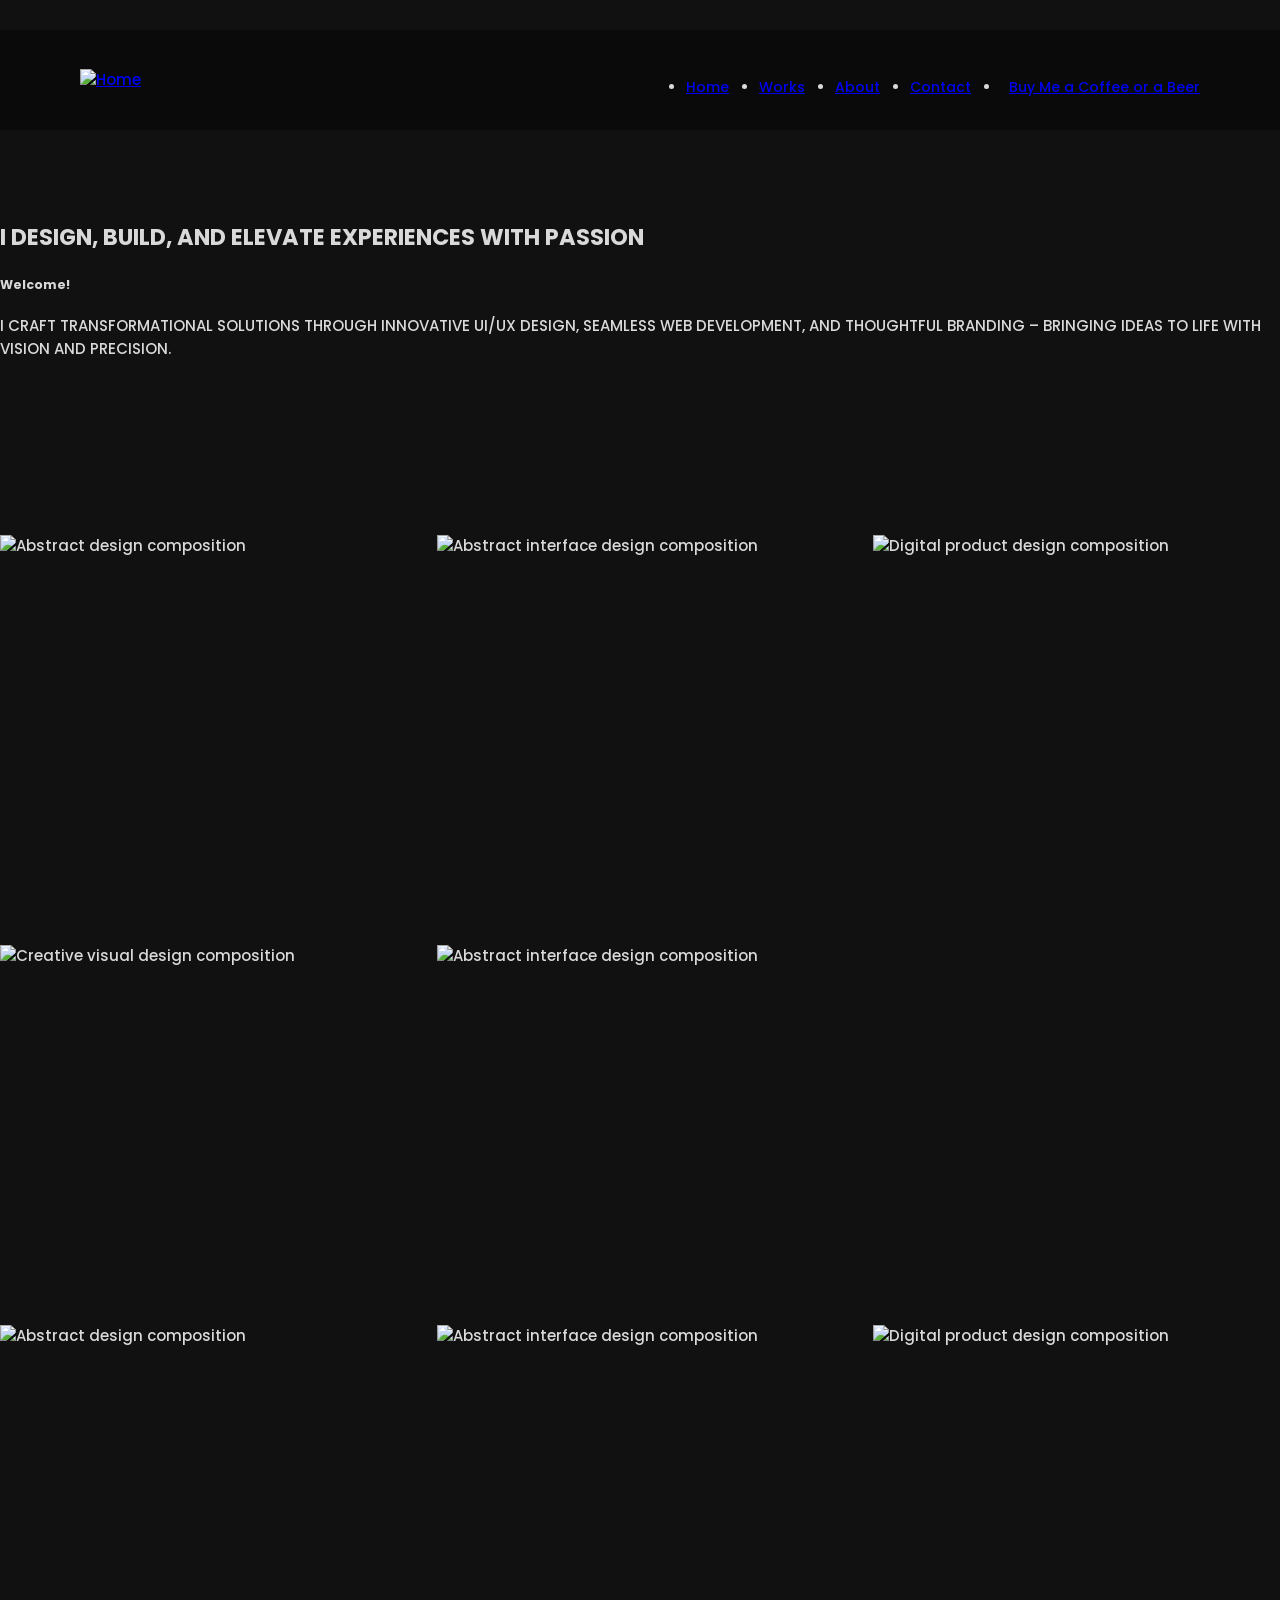
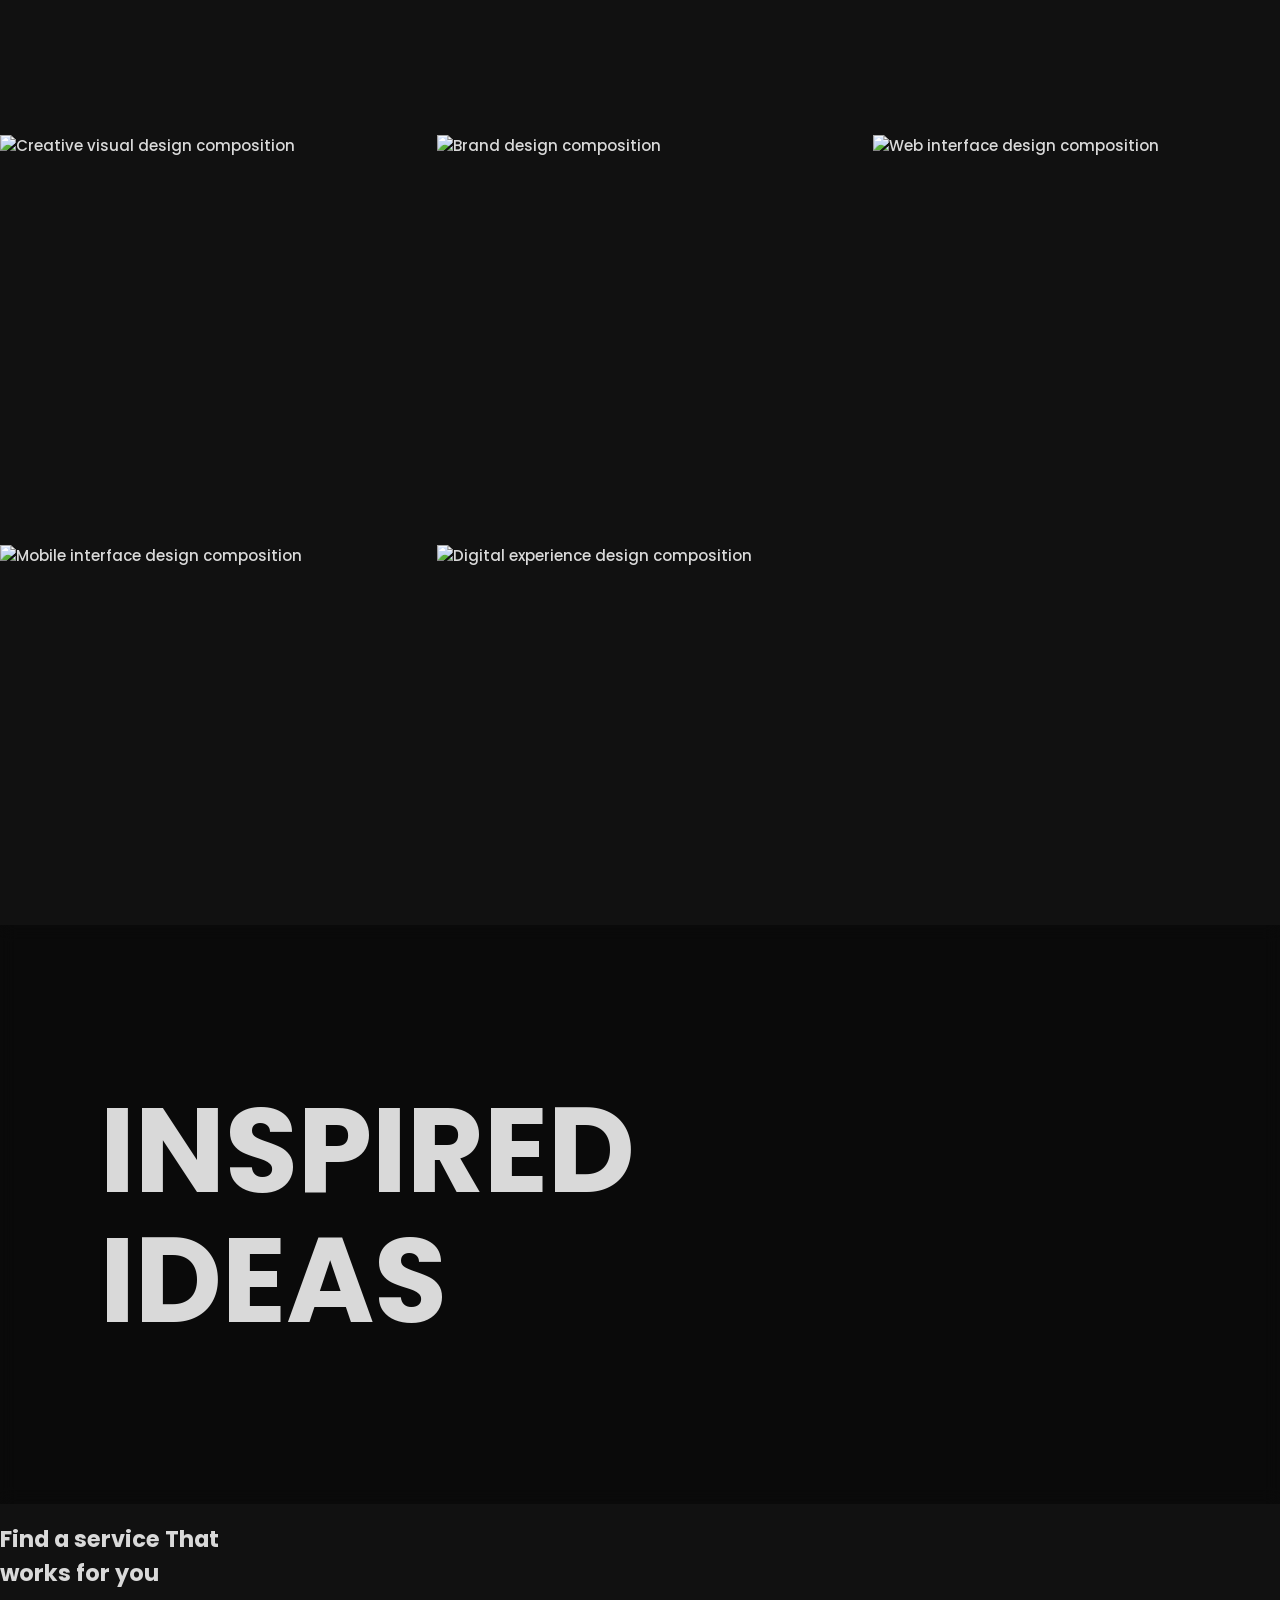
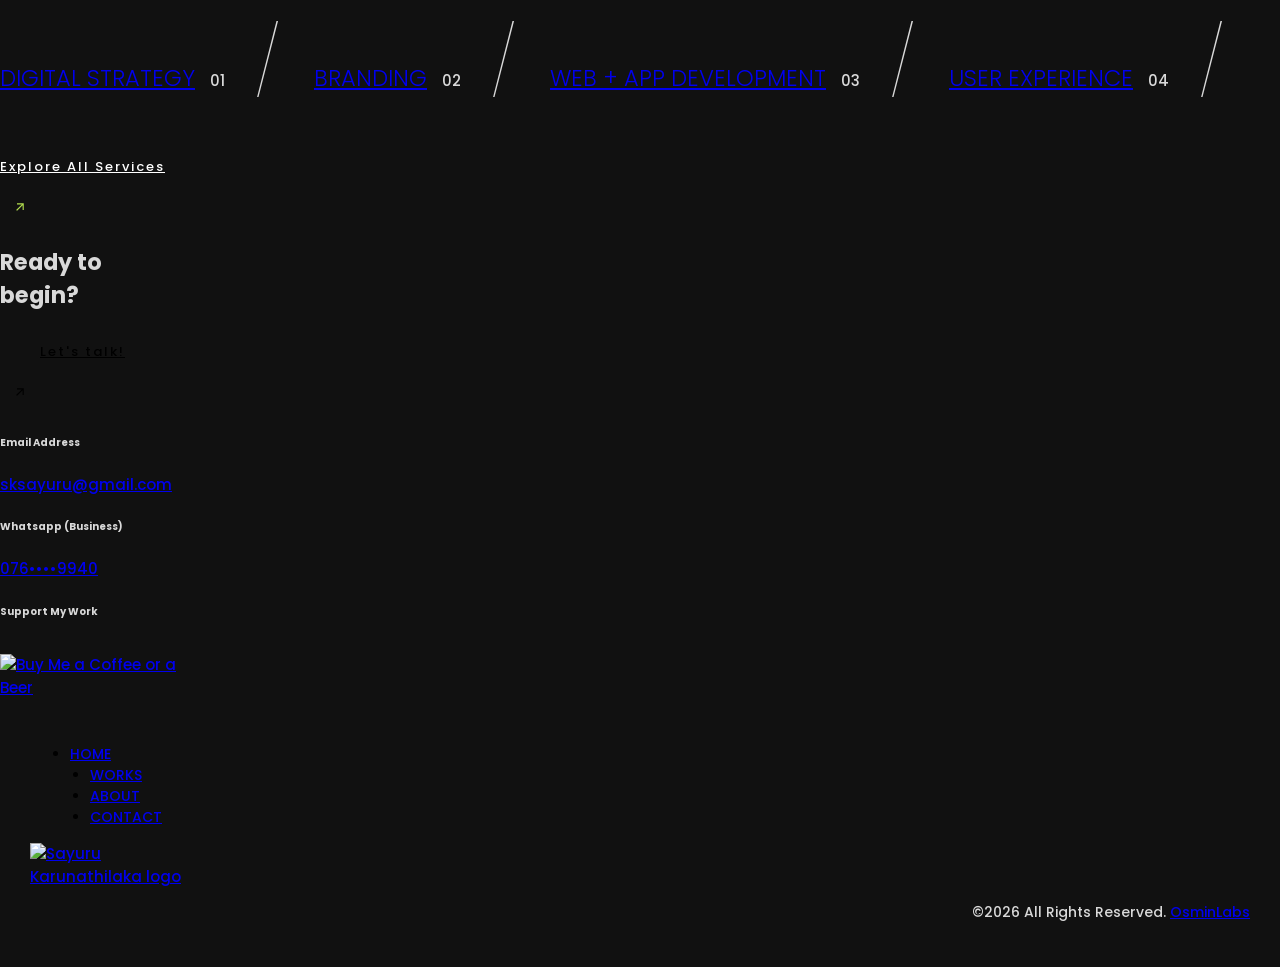
==== about.html @ e73ae8c9 "Update portfolio support and profile content" ====
<!doctype html>
<html class="no-js" lang="en">

<head>
    <meta charset="utf-8">
    <meta name="description" content="Learn about Sayuru Karunathilaka, a UI/UX designer and digital product creator.">
    <meta name="viewport" content="width=device-width, initial-scale=1">
    <link rel="icon" href="assets/img/favicon.ico" type="image/x-icon">
    <link href="https://fonts.googleapis.com/css2?family=Poppins:wght@100;200;400;500&amp;display=swap"
        rel="stylesheet">
    <link href="https://fonts.googleapis.com/css2?family=Antonio:wght@100..700&display=swap" rel="stylesheet">
    <link href="https://fonts.googleapis.com/css2?family=Satisfy&display=swap" rel="stylesheet">
    <link rel="icon" href="assets/img/logo-32x32.png" sizes="32x32" />
    <link rel="icon" href="assets/img/logo-192x192.png" sizes="192x192" />

    <title>About Me</title>

    <link href="assets/css/plugins.css" rel="stylesheet" />
    <link rel="stylesheet" href="assets/css/style.css">
</head>

<body class="v-dark dsn-ajax">

<main id="main_root" class="main-root">

<!-- ========== Menu ========== -->
<header id="site_menu_header" class="site-header d-none">
    <div class="main-logo">
        <a href="index.html" data-dsn-text="HOME" class="custom-logo-link main-brand effect-ajax" rel="home"
            aria-current="page">
            <img src="assets/img/logo-light.png" class="custom-logo logo-light" alt="Home" />
            <img src="assets/img/logo.png" class="custom-logo logo-dark" alt="Home" />
        </a>
    </div>
    <nav class="main-navigation ">
        <div class="menu-cover-title header-container dsn-container">MENU</div>
        <ul id="dsn-primary-list" class="primary-nav h2">
            <li class="nav-item has-sub-menu">
                <a title="Home" href="index.html">
                    <span class="overflow ">Home</span>
                </a>
            </li>

            <li class="nav-item has-sub-menu">
                <a title="Home" href="work.html">
                    <span class="overflow ">Works</span>
                </a>
            </li>

            <li class="nav-item ">
                <a title="About" href="about.html">
                    <span class="overflow">About</span>
                </a>
            </li>

            <li class="nav-item ">
                <a title="Contact" href="contact.html">
                    <span class="overflow">Contact</span>
                </a>
            </li>

            <li class="nav-item">
                    <a title="Buy Me a Coffee or a Beer" href="support.html">
                    <i class="fas fa-beer header-beer-icon" aria-hidden="true"></i> <span class="overflow">Buy Me a Coffee or a Beer</span>
                </a>
            </li>
        </ul>
    </nav>
    <div id="navbar_toggle" class="navbar-toggle">
        <div class="toggle-icon">
            <div class="toggle-line"></div>
            <div class="toggle-line"></div>
            <div class="toggle-line"></div>
        </div>
        <div class="toggle-text">
            <div class="text-menu">Menu</div>
            <div class="text-open">Open</div>
            <div class="text-close">Close</div>
        </div>
    </div>
    <div class="bg-load background-main"></div>

    <svg width="100%" height="100%" viewBox="0 0 100 100" preserveAspectRatio="none"
        class="bg-load dsn-svg-transition">
        <path vector-effect="non-scaling-stroke" d="M 0 100 V 100 Q 50 100 100 100 V 100 z" />
    </svg>

</header>
<!-- ========== End Menu ========== -->

        <div id="dsn-scrollbar">

            <!-- ========== Header ========== -->
            <header id="dsn_header" class="p-relative header-normal section-padding dsn-header-animation">
                <div class="bg-pattarn p-absolute left-0 bottom-0 opacity-5 ">
                    <div class="p-relative"
                        data-dsn-animation='{"to":{"y":"20%","rotate":10},"responsive":["tablet","desktop"]}'>
                        <img src="assets/img/bg-pattern-02.svg" alt="">

                    </div>
                </div>
                <div class="p-relative container dsn-hero-parallax-title">
                    <div class="p-relative EXFOLIO-box d-flex flex-column justify-content-center background-inner">
                        <div class="box-content d-grid grid-1-half z-index-1">

                            <h2 class="title text-upper text-right">I DESIGN, BUILD, AND ELEVATE EXPERIENCES WITH PASSION</h2>
                            <div class="">
                                <h5 class="sub-heading">Welcome!</h5>
                                <p class="description-box max-w350 mt-15">I CRAFT TRANSFORMATIONAL SOLUTIONS 
                                    THROUGH INNOVATIVE UI/UX DESIGN, SEAMLESS WEB DEVELOPMENT, AND THOUGHTFUL 
                                    BRANDING – BRINGING IDEAS TO LIFE WITH VISION AND PRECISION.</p>
                            </div>
                        </div>
                    </div>
                </div>

            </header>
            <!-- ========== End Header ========== -->

            <div id="page_wrapper" class="wrapper">
                <!-- ========== Award Scroll Right ========== -->
                <div class="img-under-header p-relative">
                    <div class="dsn-marque p-relative h-100 over-hidden">
                        <div class="dsn-grid-layout  dsn-grid section-image section-move-image use-horizontal-scroll-image"
                            data-dsn-option='{"speed":1,"start":"100%","end":"0%","pin":false}'>
                            <div class="grid-item">
                                <div class="image-item h-100">
                                    <img class="cover-bg-img has-border-radius" src="assets/img/img-arc1.jpg" alt="Abstract design composition">
                                </div>
                            </div>

                            <div class="grid-item">
                                <div class="image-item h-100">
                                    <img class="cover-bg-img has-border-radius" src="assets/img/img-arc2.jpg" alt="Abstract interface design composition">
                                </div>
                            </div>

                            <div class="grid-item">
                                <div class="image-item h-100">
                                    <img class="cover-bg-img has-border-radius" src="assets/img/img-arc3.jpg" alt="Digital product design composition">
                                </div>
                            </div>

                            <div class="grid-item">
                                <div class="image-item h-100">
                                    <img class="cover-bg-img has-border-radius" src="assets/img/img-arc4.jpg" alt="Creative visual design composition">
                                </div>
                            </div>

                            <div class="grid-item">
                                <div class="image-item h-100">
                                    <img class="cover-bg-img has-border-radius" src="assets/img/img-arc2.jpg" alt="Abstract interface design composition">
                                </div>
                            </div>

                        </div>
                    </div>

                    <div class="dsn-marque p-relative h-100 over-hidden mt-20">
                        <div class="dsn-grid-layout  dsn-grid section-image section-move-image use-horizontal-scroll-image move-left"
                            data-dsn-option='{"speed":1,"start":"100%","end":"0%","pin":false}'>
                            <div class="grid-item">
                                <div class="image-item h-100">
                                    <img class="cover-bg-img has-border-radius" src="assets/img/img-arc1.jpg" alt="Abstract design composition">
                                </div>
                            </div>

                            <div class="grid-item">
                                <div class="image-item h-100">
                                    <img class="cover-bg-img has-border-radius" src="assets/img/img-arc2.jpg" alt="Abstract interface design composition">
                                </div>
                            </div>

                            <div class="grid-item">
                                <div class="image-item h-100">
                                    <img class="cover-bg-img has-border-radius" src="assets/img/img-arc3.jpg" alt="Digital product design composition">
                                </div>
                            </div>

                            <div class="grid-item">
                                <div class="image-item h-100">
                                    <img class="cover-bg-img has-border-radius" src="assets/img/img-arc4.jpg" alt="Creative visual design composition">
                                </div>
                            </div>

                            <div class="grid-item">
                                <div class="image-item h-100">
                                    <img class="cover-bg-img has-border-radius" src="assets/img/img-arc5.jpg" alt="Brand design composition">
                                </div>
                            </div>

                            <div class="grid-item">
                                <div class="image-item h-100">
                                    <img class="cover-bg-img has-border-radius" src="assets/img/img-arc6.jpg" alt="Web interface design composition">
                                </div>
                            </div>

                            <div class="grid-item">
                                <div class="image-item h-100">
                                    <img class="cover-bg-img has-border-radius" src="assets/img/img-arc7.jpg" alt="Mobile interface design composition">
                                </div>
                            </div>

                            <div class="grid-item">
                                <div class="image-item h-100">
                                    <img class="cover-bg-img has-border-radius" src="assets/img/img-arc8.jpg" alt="Digital experience design composition">
                                </div>
                            </div>

                        </div>
                    </div>

                    <div
                        class=" over-hidden box-text has-border-radius v-middle d-flex align-items-center justify-content-center text-center dsn-fill">
                        <h2 class="title-lg"><span class="fw-200">INSPIRED</span> <br> IDEAS</h2>
                    </div>
                </div>
                <!-- ========== End Award Scroll Right========== -->


                <!-- ========== Service========== -->
                <section class="services-lest-hover not-filter dsn-filter p-relative section-margin">
                    <div class="container">
                        <div class="section-title mb-70 d-flex flex-column">
                            <!-- <span class="sub-heading mb-10 dsn-fill">What we’re good at</span> -->

                            <h2 class="title dsn-fill">Find a
                                service That<br>
                                works for you</h2>
                        </div>
                    </div>
                    <div class="container">
                        <div class="dsn-cards">
                            <div class="dsn-posts dsn-style-hover-list dsn-layout-fade-up" data-dsn-fx="2">
                                <div class="item d-flex p-relative box-hover-image dsn-style-hover dsn-up"
                                    data-img="assets/img/services/1.jpg">
                                    <h2 class="title"><a href="#" class="effect-ajax">Digital Strategy</a></h2>
                                    <span class="number">01</span>
                                </div>

                                <div class="item d-flex p-relative box-hover-image dsn-style-hover dsn-up"
                                    data-img="assets/img/services/2.jpg">
                                    <h2 class="title"><a href="#" class="effect-ajax">Branding</a></h2>
                                    <span class="number">02</span>
                                </div>

                                <div class="item d-flex p-relative box-hover-image dsn-style-hover dsn-up"
                                    data-img="assets/img/services/3.jpg">
                                    <h2 class="title"><a href="#" class="effect-ajax">Web + App Development</a></h2>
                                    <span class="number">03</span>
                                </div>

                                <div class="item d-flex p-relative box-hover-image dsn-style-hover dsn-up"
                                    data-img="assets/img/services/4.jpg">
                                    <h2 class="title"><a href="#" class="effect-ajax">User Experience</a></h2>
                                    <span class="number">04</span>
                                </div>

                                <!-- <div class="item d-flex p-relative box-hover-image dsn-style-hover dsn-up"
                                    data-img="assets/img/services/5.jpg">
                                    <h2 class="title"><a href="#" class="effect-ajax">Digital Marketing</a></h2>
                                    <span class="number">05</span>
                                </div> -->

                                <!-- <div class="item d-flex p-relative box-hover-image dsn-style-hover dsn-up"
                                    data-img="assets/img/services/6.jpg">
                                    <h2 class="title"><a href="#" class="effect-ajax">Media Production</a></h2>
                                    <span class="number">06</span>
                                </div> -->

                                <div class="dsn-up d-inline-flex">
                                    <div class="dsn-btn dsn-btn-shape  d-flex no-padding text-upper">

                                        <a class="button" href="#">
                                            <span class="title-btn p-relative  z-index-1"
                                                data-animate-text="Explore All Services">
                                                <span>Explore All Services</span>
                                            </span>
                                        </a>

                                        <span class="icon background-main theme-color">
                                            <svg xmlns="http://www.w3.org/2000/svg" viewBox="0 0 384 512">
                                                <path
                                                    d="M328 96h24v288h-48V177.9L81 401l-17 17-33.9-34 17-17 223-223H64V96h264z">
                                                </path>
                                            </svg>
                                        </span>

                                    </div>
                                </div>

                            </div>
                        </div>
                    </div>
                </section>
                <!-- ========== End Service========== -->


                <section class="next-page v-dark pt-section pb-50">
                    <div class="container">
                        <div class="tob-box d-flex justify-content-between align-items-end border-bottom pb-50 mb-50">
                            <h2 class="title text-upper">Ready to <br> begin? </h2>

                            <div class="dsn-btn dsn-btn-shape d-flex">

                                <a class="button background-main v-light effect-ajax" href="contact.html">
                                    <span class="title-btn p-relative  z-index-1 heading-color"
                                        data-animate-text="Let's talk!">
                                        <span>Let's talk!</span>
                                    </span>
                                </a>

                                <span class="icon background-main v-light">
                                    <svg xmlns="http://www.w3.org/2000/svg" viewBox="0 0 384 512">
                                        <path
                                            d="M328 96h24v288h-48V177.9L81 401l-17 17-33.9-34 17-17 223-223H64V96h264z">
                                        </path>
                                    </svg>
                                </span>

                            </div>
                        </div>
                    </div>

                    <div class="container over-hidden">
                        <div class="bottom-box ">
                            <div class="d-flex gap-10 justify-content-between flex-wrap">
                                <div class="info-item">
                                    <h6 class="mb-10">Email Address</h6>
                                    <a class="text-upper" href="mailto:sksayuru@gmail.com">sksayuru@gmail.com</a>
                                </div>

                                <div class="info-item">
                                    <h6 class="mb-10">Whatsapp (Business)</h6>
                                    <a class="text-upper" href="tel:0769989940">076••••9940</a>
                                </div>

                                <div class="info-item">
                                    <h6 class="mb-10">Support My Work</h6>
                                    <a class="footer-bmc-link" href="https://www.buymeacoffee.com/sksayuru" target="_blank" rel="noopener noreferrer">
                                        <img src="https://cdn.buymeacoffee.com/buttons/v2/default-yellow.png" alt="Buy Me a Coffee or a Beer">
                                    </a>
                                </div>
                            </div>

                        </div>
                    </div>

                    <div class="container">
                        <footer class="footer-personal v-light mt-50">
                            <div class="d-grid grid-md-3 align-items-center">
                                <div class="links">
                                    <ul class="d-flex">
                                        <li><a title="Home" href="index.html">HOME</a></li>
                                        <li><a title="Works" href="work.html">WORKS</a></li>
                                        <li><a title="About" href="about.html">ABOUT</a></li>
                                        <li><a title="Contact" href="contact.html">CONTACT</a></li>
                                    </ul>
                                </div>

                                <div class="dsn-logo main-logo d-flex align-items-center justify-content-center">
                                    <div class="main-logo">
                                        <a href="#" class="custom-logo-link main-brand effect-ajax">
                                            <img class="custom-logo logo-light" src="assets/img/logo-light.png" alt="Sayuru Karunathilaka logo">
                                            <img class="custom-logo logo-dark" src="assets/img/logo.png" alt="Sayuru Karunathilaka logo">
                                        </a>
                                    </div>
                                </div>

                                <div class="copyright">
                                    <p class="over-hidden">
                                        ©2026 All Rights Reserved.
                                        <a href="#0" class="link-hover" data-hover-text="DSN Grid" target="_blank">OsminLabs</a>
                                    </p>
                                </div>
                            </div>
                        </footer>
                    </div>
                </section>

            </div>

        </div>



    </main>

    <script src="assets/js/jquery-3.7.1.min.js"></script>
    <script src="assets/js/plugins.min.js"></script>
    <script src="assets/js/plugins/dsn-grid.min.js"></script>
    <script src="assets/js/custom.js"></script>
</body>

</html>
---- assets/css/style.css ----
/*-----------------------------------------------------------

  Template Name: MexDot - Ajax Portfolio Showcase HTML Template
  Template URI: https://template.dsngrid.com//mexdot
  Description: MexDot - Ajax Portfolio Showcase HTML Template
  Author: design_grid
  Author URI: https://themeforest.net/user/design_grid
  Version: 1.0.0

-------------------------------------------------------------*/
/*-----------------------------------------------------------

    1.  Variables
    2.  Mixins
      - Mixins Master
      - Utilities
    3.  Normalize
    4.  Helpers
    5. Typography
      - Copy
	  - Headings
	6. Core
    7. Navigation
      - Links
      - Menus
	  - Next & Previous
    8. Content
      - pages
      - Comments
      - Archives
      - Footer
    9.Forms
      - Button
      - Fields
    10.Blocks
    11.Media
      - captions
    12.Version Light

-------------------------------------------------------------*/
:root, :root .v-light, :root .v-light-head {
  --bg-color: #F3F3F3;
  --assistant-color: #E9E9E9;
  --theme-color: #b80a0a;
  --theme-color-font: #fff;
  --font-color: #5c5c5c;
  --heading-color: #000;
  --border-color: #dcdcdc;
  --smooth-color: #141414;
  --reverse-color: #141414;
  --reverse-heading-color: #fff;
  --bg-btn: #f6fafd;
  /**
     Elementor color
  */
  --divider-color: var(--border-color);
}
:root .background-theme, :root.background-theme, :root .calendar_wrap table tr td#today, :root .v-light .background-theme, :root .v-light.background-theme, :root .v-light .calendar_wrap table tr td#today, :root .v-light-head .background-theme, :root .v-light-head.background-theme, :root .v-light-head .calendar_wrap table tr td#today {
  --heading-color: #fff;
  --font-color: #fff;
  color: var(--font-color);
}

:root .v-dark, :root .v-dark-head {
  --bg-color: #111;
  --assistant-color: #171717;
  --theme-color: #b3de4f;
  --font-color: #d9d9d9;
  --heading-color: #fff;
  --border-color: #373737;
  --smooth-color: #f9f9f9;
  --reverse-color: #f9f9f9;
  --reverse-heading-color: #000;
  --bg-btn: #0a0909;
}

@media only screen and (max-width: 991px) {
  .v-dark-head-mobile {
    --bg-color: #111;
    --assistant-color: #171717;
    --theme-color: #b3de4f;
    --font-color: #d9d9d9;
    --heading-color: #fff;
    --border-color: #373737;
    --smooth-color: #f9f9f9;
    --reverse-color: #f9f9f9;
    --reverse-heading-color: #000;
    --bg-btn: #0a0909;
  }
}
:root {
  --body-font: "Poppins", sans-serif;
  --heading-font: "Antonio", sans-serif;
  --font-code: Menlo, monaco, Consolas, Lucida Console, monospace;
  --font-pre: "Satisfy", cursive;
  --font-size-base: 15px;
  --font-size-h1: 40px;
  --font-size-h2: 35px;
  --font-size-h3: 30px;
  --font-size-h4: 25px;
  --font-size-h5: 22px;
  --font-size-h6: 16px;
  --menu-size: 12px;
  --line-height-base: 1.5;
  --line-height-content: 1.8;
  --font-weight-heading: 600;
  --font-weight-body: 500;
  --smooth-width: 4px;
  --bg-overlay: #000;
  --overlay-blend-mode: unset;
}
@media only screen and (min-width: 1400px) {
  :root {
    --dsn-gap-container: 100px;
    --title-heading: 65px;
  }
  :root .container, :root .dsn-left-container, :root .dsn-right-container {
    --dsn-gap-container: 50px;
  }
}
@media only screen and (max-width: 1399px) {
  :root {
    --dsn-gap-container: 50px;
    --title-heading: 65px;
  }
}
@media only screen and (max-width: 1200px) {
  :root {
    --title-heading: 65px;
  }
}
@media only screen and (min-width: 992px) {
  :root {
    --margin-padding: 120px;
    --box-padding: 80px 40px;
  }
  :root .d-lg-none {
    display: none;
  }
}
@media only screen and (max-width: 991px) {
  :root {
    --margin-padding: 80px;
    --box-padding: 60px var(--dsn-gap-container);
    --title-heading: 45px;
  }
}
@media only screen and (min-width: 768px) and (max-width: 991px) {
  :root {
    --dsn-gap-container: 40px;
  }
}
@media only screen and (min-width: 576px) and (max-width: 767px) {
  :root {
    --dsn-gap-container: 25px;
    --title-heading: 47px;
  }
}
@media only screen and (max-width: 575px) {
  :root {
    --dsn-gap-container: 15px;
    --title-heading: 37px;
  }
}

/* -------------------------------------------------------
                   Core
-------------------------------------------------------- */
html {
  font-size: var(--font-size-base);
  scroll-behavior: initial;
}

body {
  background-color: var(--bg-color);
  color: var(--font-color);
  line-height: var(--line-height-base);
  font-family: var(--body-font);
  font-weight: var(--font-weight-body);
  margin: 0;
  text-rendering: optimizeLegibility;
  transition: 100ms;
  transition-property: background-color, color;
  width: 100%;
  min-height: 100%;
}

#dsn_cursor, #dsn_cursor_inner {
  position: fixed;
  top: 0;
  left: 0;
  border-radius: 50%;
  pointer-events: none;
  z-index: 99;
}
body:not(.dsn-cursor-effect) #dsn_cursor, body:not(.dsn-cursor-effect) #dsn_cursor_inner {
  display: none;
}
@media only screen and (max-width: 991px) {
  #dsn_cursor, #dsn_cursor_inner {
    display: none;
  }
}

#dsn_cursor {
  width: 30px;
  height: 30px;
  border: 2px solid var(--theme-color);
}
#dsn_cursor path {
  display: none;
  stroke-dasharray: 400;
  stroke-dashoffset: 400;
  stroke-width: 1;
}

#dsn_cursor_inner {
  width: 7px;
  height: 7px;
  background-color: var(--theme-color);
}

#dsn_preloader {
  position: fixed;
  width: 100vw;
  max-width: 100%;
  height: 100vh;
  z-index: 101;
  flex-direction: column;
  overflow: hidden;
  left: 0;
}
#dsn_preloader .bg-load {
  z-index: -1;
}
@media only screen and (min-width: 992px) {
  #dsn_preloader {
    --width-loading-circle: 25vw ;
  }
}
@media only screen and (max-width: 991px) {
  #dsn_preloader {
    --width-loading-circle: 50vw ;
  }
}
#dsn_preloader .logo-box:after, #dsn_preloader .logo-box:before {
  content: "";
  position: absolute;
  left: 0;
  height: 2px;
  bottom: -5px;
}
#dsn_preloader .logo-box:after {
  width: var(--wd-progress, 0);
  background-color: var(--heading-color);
}
#dsn_preloader .logo-box:before {
  width: 100%;
  background-color: var(--border-color);
}
#dsn_preloader .loading-count {
  color: var(--heading-color);
  position: absolute;
  bottom: 50px;
  left: 50%;
  transform: translateX(-50%);
  font-size: 18px;
  font-weight: 400;
  letter-spacing: 0;
}
#dsn_preloader .loading-text {
  position: absolute;
  color: var(--heading-color);
  right: var(--dsn-gap-container);
  bottom: 50px;
  letter-spacing: 2px;
}

.dsnload {
  bottom: 50px;
  left: var(--dsn-gap-container);
}
.dsnload .dsnload__img {
  display: block;
  transform-origin: bottom left;
  animation: moveIn 2s 0s cubic-bezier(0.36, 0, 0.06, 1) alternate infinite;
}
.dsnload .dsnload__img img {
  width: 96px;
}
.dsnload .dsnload__row:nth-child(1) {
  -webkit-clip-path: polygon(-10% 75%, 110% 75%, 110% 110%, -10% 110%);
          clip-path: polygon(-10% 75%, 110% 75%, 110% 110%, -10% 110%);
}
.dsnload .dsnload__row:nth-child(1) .dsnload__img {
  transform: translateY(-0.1em);
}
.dsnload .dsnload__row:nth-child(2) {
  -webkit-clip-path: polygon(-10% 50%, 110% 50%, 110% 75.3%, -10% 75.3%);
          clip-path: polygon(-10% 50%, 110% 50%, 110% 75.3%, -10% 75.3%);
}
.dsnload .dsnload__row:nth-child(2) .dsnload__img {
  transform: translateY(-0.3em) scaleY(1.1);
}
.dsnload .dsnload__row:nth-child(3) {
  -webkit-clip-path: polygon(-10% 25%, 110% 25%, 110% 50.3%, -10% 50.3%);
          clip-path: polygon(-10% 25%, 110% 25%, 110% 50.3%, -10% 50.3%);
}
.dsnload .dsnload__row:nth-child(3) .dsnload__img {
  transform: translateY(-0.5em) scaleY(1.2);
}
.dsnload .dsnload__row:nth-child(4) {
  -webkit-clip-path: polygon(-10% 0%, 110% 0%, 110% 25.3%, -10% 25.3%);
          clip-path: polygon(-10% 0%, 110% 0%, 110% 25.3%, -10% 25.3%);
}
.dsnload .dsnload__row:nth-child(4) .dsnload__img {
  transform: translateY(-0.7em) scaleY(1.3);
}
.dsnload .dsnload__row.dsnload__row--sibling {
  position: absolute;
  top: 0;
  left: 0;
  -webkit-user-select: none;
          user-select: none;
}

@keyframes moveIn {
  50%, 100% {
    transform: translateY(0em);
  }
  0% {
    opacity: 0;
    filter: blur(5px);
  }
  100% {
    opacity: 1;
    filter: blur(0px);
  }
}
@keyframes spin {
  0% {
    transform: rotate(0deg);
  }
  100% {
    transform: rotate(360deg);
  }
}
.day-night {
  position: fixed;
  z-index: 100;
  top: 50px;
  width: 30px;
  height: 30px;
  cursor: pointer;
  text-align: center;
}
@media only screen and (min-width: 1400px) {
  .day-night {
    left: 20px;
  }
}
@media only screen and (max-width: 1399px) {
  .day-night {
    left: 10px;
  }
}
.day-night svg {
  width: 30px;
  height: 30px;
}
.day-night .title-mode {
  writing-mode: vertical-rl;
  -webkit-text-orientation: mixed;
          text-orientation: mixed;
  margin-top: 10px;
  letter-spacing: 7px;
  background-color: var(--assistant-color);
  width: 40px;
  margin-left: -5px;
  padding-bottom: 10px;
  border-radius: 0 0 15px 15px;
  line-height: 38px;
}
.day-night .title-mode:before {
  content: "";
  position: absolute;
  left: -5px;
  top: -10px;
  height: 50px;
  width: 40px;
  background-color: inherit;
  z-index: -1;
  border-radius: 15px 15px 0 0;
}
@media only screen and (max-width: 991px) {
  .day-night {
    top: 30px;
    left: 200px;
    display: none;
  }
}
@media only screen and (max-width: 767px) {
  .day-night {
    top: 50px;
    left: 150px;
    display: none;
  }
}
.day-night .night,
.day-night .moon {
  position: absolute;
  top: 0;
  right: 0;
  bottom: 0;
  left: 0;
  width: 100%;
  height: 100%;
  pointer-events: none;
  transition: opacity 0.2s;
  border-radius: 100%;
  opacity: 0;
}
.day-night .night svg,
.day-night .moon svg {
  width: 100%;
  height: 100%;
}
.day-night .night {
  border: 1px solid rgba(255, 255, 255, 0.18);
  background-color: #fff;
  opacity: 1;
}
.day-night .night svg {
  fill: #000;
  width: 100%;
  height: 100%;
}
.day-night .moon {
  border: 1px solid rgba(255, 255, 255, 0.18);
  background-color: #000;
  opacity: 0;
}
.day-night .moon svg {
  transform: rotate(270deg);
  fill: #f0f0f0;
}
.v-light .day-night .night {
  opacity: 0;
}
.v-light .day-night .moon {
  opacity: 1;
}

#main_root:before, #main_root:after {
  clear: both;
  min-height: 1px;
  display: block;
}

#page_wrapper {
  position: relative;
  z-index: 1;
}

.elementor-widget-dsn_bg_mask.elementor-element.elementor-absolute, .elementor-widget-dsn_bg_mask.elementor-element.elementor-fixed {
  z-index: 0;
}

.bg-load {
  position: fixed;
  top: 0;
  left: 0;
  width: 100%;
  height: 100%;
  z-index: 99;
}
.bg-load svg {
  fill: var(--dsn-color-icon, var(--theme-color));
  pointer-events: none;
  width: 100%;
  height: 150px;
}
.bg-load svg.dsn-separator-bottom {
  transform: translateY(148px);
}
.bg-load svg.dsn-separator-top {
  transform: translateY(-148px) rotate(180deg);
}

.dsn-heading-title.p-10 {
  padding-top: 5px;
  padding-bottom: 5px;
  letter-spacing: 2px;
}

#line_head {
  position: fixed;
  z-index: -1;
  top: 0;
  left: 0;
  width: 100%;
  height: 100%;
  pointer-events: none;
  opacity: 0.2;
}
#line_head > .container {
  position: relative;
  height: 100%;
  left: 50%;
  transform: translateX(-50%);
  border-left: 1px solid var(--border-color);
  border-right: 1px solid var(--border-color);
}
#line_head > .container:before {
  content: "";
  display: block;
  position: relative;
  width: 1px;
  background-color: var(--border-color);
  height: 100%;
  margin: 0 auto;
}

.dsn-separator:not(.dsn-duration) {
  display: none;
}

.footer-animate.svg-animate .dsn-separator {
  top: 0;
  fill: var(--dsn-color-icon, var(--theme-color));
  position: absolute;
  display: block;
  pointer-events: none;
  width: 100%;
  height: 150px;
  z-index: 10;
  left: 0;
  background-color: transparent;
}
@media only screen and (max-width: 991px) {
  .footer-animate.svg-animate .dsn-separator {
    height: 100px;
  }
}
@media only screen and (max-width: 991px) {
  .footer-animate.svg-animate .dsn-separator {
    height: 80px;
  }
}
@media only screen and (max-width: 400px) {
  .footer-animate.svg-animate .dsn-separator {
    height: 50px;
  }
}

.dsn-separator-up {
  top: -1px;
}

.aspect-ratio-1 .box-image-link {
  overflow: hidden;
  position: relative;
  aspect-ratio: 1/1;
  border-radius: 50%;
}

.clip-path-circle .swiper-slide {
  -webkit-clip-path: circle(44% at 50% 50%);
          clip-path: circle(44% at 50% 50%);
}

.background-overlay {
  height: 100%;
  width: 100%;
  top: 0;
  left: 0;
  position: absolute;
  pointer-events: none;
}

.bg-pattern {
  background-image: url("../img/dotted.svg");
  background-position: center center;
  background-repeat: no-repeat;
  background-size: cover;
  opacity: 0.6;
  z-index: -1;
}

.bg-line {
  position: absolute;
  width: 100%;
  height: 100%;
  right: 0;
  bottom: 0;
  background-image: url("../img/shap-line.svg");
  background-position: bottom right;
  background-repeat: no-repeat;
  opacity: 0.6;
  z-index: 0;
}

.pt-header {
  padding-top: 160px;
}

.dsn-align-center {
  position: relative;
  min-height: 100vh;
  display: flex;
  align-items: center;
}
.dsn-align-center > * {
  width: 100%;
}

@media only screen and (max-width: 991px) {
  .left-box-image.mb-section, .box-info.mt-section {
    --margin-padding: 0;
  }

  .box-info.p-80 {
    padding: var(--box-padding);
  }
}
@media only screen and (max-width: 767px) {
  .dsn-def-btn.justify-content-end, .dsn-normal-btn.justify-content-end {
    justify-self: inherit;
  }
}
/**
dsn-bg-pattern bg-square
 */
.dsn-bg-pattern {
  --bg-offset: 50deg;
}
.dsn-bg-pattern:before {
  position: absolute;
  content: "";
  width: 100%;
  height: 100%;
  left: 0;
  top: 0;
  opacity: var(--bg-opacity, 0.2);
  background-position: center center;
  background-size: cover;
}
.dsn-bg-pattern.bg-offset > * {
  z-index: 1;
}
.dsn-bg-pattern.bg-offset:after {
  position: absolute;
  content: "";
  width: 100%;
  height: 100%;
  left: 0;
  top: 0;
  background-position: center center;
  background-size: cover;
  pointer-events: none;
  z-index: 0;
  background-image: linear-gradient(var(--bg-offset), var(--bg-color) 20%, transparent 50%);
}
.dsn-bg-pattern.bg-offset.background-section:after, .background-section .dsn-bg-pattern.bg-offset:after {
  background-image: linear-gradient(var(--bg-offset), var(--assistant-color) 20%, transparent 50%);
}
.dsn-bg-pattern.bg-offset.background-theme:after, .background-theme .dsn-bg-pattern.bg-offset:after {
  background-image: linear-gradient(var(--bg-offset), var(--assistant-color) 20%, transparent 50%);
}
.dsn-bg-pattern.bg-square:before {
  background-size: var(--bg-size, 130px 130px);
  background-image: linear-gradient(to right, var(--border-color) 1px, transparent 1px), linear-gradient(to bottom, var(--border-color) 1px, transparent 1px);
}
.dsn-bg-pattern.bg-line:before {
  background-image: url("../img/bg-line.png");
  background-repeat: no-repeat;
  opacity: var(--bg-opacity, 0.5);
}

.pattern-size-130 {
  --bg-size: 130px 130px;
}

.pattern-opacity-5 {
  --bg-opacity: 0.5;
}

.bg-arc {
  background-image: url("../img/bg-arc.png");
  background-position: top right;
  background-repeat: no-repeat;
  background-size: contain;
}

.background-heading {
  background-color: var(--heading-color);
}

@media only screen and (min-width: 768px) {
  .border-rdu-lg {
    border-radius: 80px;
  }
}
@media only screen and (max-width: 767px) {
  .border-rdu-lg {
    border-radius: 17px;
  }
}
.border-rdu-lg.border-style {
  padding: 30px 40px;
}

.title-scroll {
  white-space: nowrap;
}

@media only screen and (max-width: 1399px) {
  .title-lg {
    font-size: 120px;
    line-height: 100px;
  }
}
@media only screen and (min-width: 992px) {
  .title-lg {
    font-size: 120px;
    line-height: 130px;
  }
}
@media only screen and (min-width: 768px) and (max-width: 991px) {
  .title-lg {
    font-size: 90px;
  }
}
@media only screen and (max-width: 767px) {
  .title-lg {
    font-size: 75px;
  }
}
@media only screen and (max-width: 575px) {
  .title-lg {
    font-size: 45px;
    line-height: 65px;
  }
}

@media only screen and (max-width: 991px) {
  .dn-tablet {
    display: none;
  }
}
@media only screen and (max-width: 767px) {
  .dn-mobile {
    display: none;
  }
}
.dsn-fill.color-light span.word {
  -webkit-text-fill-color: rgba(255, 255, 255, var(--opacity, 0.1));
}
.dsn-fill:not(.color-light) span.word {
  -webkit-text-fill-color: rgba(0, 0, 0, var(--opacity, 0.1));
}
.dsn-fill span.word {
  -webkit-background-clip: text;
  background-repeat: no-repeat;
  background-image: linear-gradient(var(--heading-color), var(--heading-color));
  background-size: 0 100%;
}

.active-v-scroll .grid-item {
  position: sticky;
  top: 0;
  display: flex;
  align-items: center;
}
.active-v-scroll .grid-item .box-content {
  position: relative;
  width: 100%;
}
.active-v-scroll .grid-item:not(:last-child) {
  height: 100vh;
}

.pin-spacer .grid-item {
  pointer-events: auto;
}

input::placeholder,
textarea::placeholder,
.form-control::placeholder,
.form-box input::placeholder,
.form-box textarea::placeholder {
  color: var(--font-color);
}

input[type=search]::-webkit-search-decoration {
  display: none;
}

fieldset {
  padding: 30px;
}
fieldset form > * {
  margin-bottom: 30px;
}
fieldset form:last-child {
  margin-bottom: 0;
}
fieldset form p {
  margin-top: 0;
}
fieldset form textarea,
fieldset form input {
  margin-bottom: 0;
  padding: 10px;
}

.dsn-no-results .dsn-search .search-form input {
  min-width: 460px;
}

.entry-form label {
  font-weight: 600;
  font-family: var(--heading-font);
  padding-bottom: 10px;
  display: block;
}
.entry-form input,
.entry-form textarea {
  font-family: var(--heading-font);
  font-size: 14px;
  width: 100%;
  border: none;
  border-bottom: 1px solid var(--border-color);
  color: var(--heading-color);
  padding: 10px;
  letter-spacing: 2px;
  background-color: var(--assistant-color);
}
.entry-form input::placeholder,
.entry-form textarea::placeholder {
  color: var(--heading-color);
  font-size: 14px;
  letter-spacing: 2px;
}
.entry-form textarea {
  min-height: 80px;
}

.dsn-def-btn > *,
.dsn-def-btn > * .dsn-btn,
.dsn-normal-btn > *,
.dsn-normal-btn > * .dsn-btn {
  display: flex;
  align-items: center;
}

.dsn-normal-btn > * .dsn-btn {
  justify-content: center;
}

.dsn-btn {
  position: relative;
  text-align: center;
}
.dsn-btn .title-btn,
.dsn-btn .dsn-icon {
  z-index: 2;
}
.dsn-btn .icon-circle {
  z-index: 1 !important;
}
.dsn-btn .btn-icon-left {
  margin-right: 10px;
}
.dsn-btn .btn-icon-right {
  margin-left: 10px;
}
.dsn-btn .title-btn {
  position: relative;
  font-size: 13px;
  line-height: 1.2;
  letter-spacing: 2px;
}

.dsn-def-btn {
  --dsn-icon-size: 15px;
}
.dsn-def-btn .dsn-btn,
.dsn-def-btn .dsn-icon:before,
.dsn-def-btn .dsn-icon i,
.dsn-def-btn .dsn-icon svg {
  transition: 0.45s cubic-bezier(0.65, 0, 0.076, 1);
  transition-property: width, padding, margin;
}
.dsn-def-btn .icon-circle {
  display: none;
}
.dsn-def-btn .dsn-icon {
  width: 50px;
  height: 50px;
  line-height: 50px;
  border-radius: 50px;
  z-index: 0;
  display: flex;
  justify-content: center;
  align-items: center;
}
.dsn-def-btn .dsn-icon > * {
  position: relative;
  z-index: 1;
}
.dsn-def-btn .dsn-icon:before {
  content: "";
  position: absolute;
  width: inherit;
  height: inherit;
  border-radius: inherit;
}
.dsn-def-btn .dsn-icon.btn-icon-left:before {
  left: 0;
}
.dsn-def-btn .dsn-icon.btn-icon-right:before {
  right: 0;
}

.dsn-def-btn:not(.dsn-hover-icon) .dsn-btn:hover.has-icon-left {
  padding-right: 50px;
}
.dsn-def-btn:not(.dsn-hover-icon) .dsn-btn:hover.has-icon-left .dsn-icon i,
.dsn-def-btn:not(.dsn-hover-icon) .dsn-btn:hover.has-icon-left .dsn-icon svg {
  margin-left: calc(50px / 2);
}
.dsn-def-btn:not(.dsn-hover-icon) .dsn-btn:hover.has-icon-right {
  padding-left: calc(50px / 2);
}
.dsn-def-btn:not(.dsn-hover-icon) .dsn-btn:hover.has-icon-right .dsn-icon i,
.dsn-def-btn:not(.dsn-hover-icon) .dsn-btn:hover.has-icon-right .dsn-icon svg {
  margin-right: calc(50px / 2);
}
.dsn-def-btn:not(.dsn-hover-icon) .dsn-btn:hover .dsn-icon:before {
  width: 100%;
}

.dsn-def-btn.dsn-hover-icon .dsn-btn .title-btn {
  position: relative;
  padding-bottom: 5px;
}
.dsn-def-btn.dsn-hover-icon .dsn-btn .title-btn:after {
  position: absolute;
  content: "";
  left: 0;
  bottom: 0;
  width: 100%;
  height: 1px;
  background-color: var(--border-color);
  transform-origin: right;
}
.dsn-def-btn.dsn-hover-icon .dsn-btn .dsn-icon {
  position: absolute;
  margin-bottom: 5px;
}
.dsn-def-btn.dsn-hover-icon .dsn-btn .dsn-icon.btn-icon-left, .dsn-def-btn.dsn-hover-icon .dsn-btn .dsn-icon.btn-icon-left:after {
  left: 0;
}
.dsn-def-btn.dsn-hover-icon .dsn-btn .dsn-icon.btn-icon-right, .dsn-def-btn.dsn-hover-icon .dsn-btn .dsn-icon.btn-icon-right:after {
  right: 0;
}
.dsn-def-btn.dsn-hover-icon .dsn-btn .dsn-icon:after {
  content: "";
  position: absolute;
  width: 7px;
  height: 7px;
  line-height: 7px;
  border-radius: 50px;
  border: 1px solid var(--heading-color);
  top: 50%;
  transform: translateY(-50%);
  z-index: -1;
}
.dsn-def-btn.dsn-hover-icon .dsn-btn .dsn-icon:before {
  transform: scale(0);
}
.dsn-def-btn.dsn-hover-icon .dsn-btn .dsn-icon i,
.dsn-def-btn.dsn-hover-icon .dsn-btn .dsn-icon svg {
  opacity: 0;
}
.dsn-def-btn.dsn-hover-icon .dsn-btn .dsn-icon,
.dsn-def-btn.dsn-hover-icon .dsn-btn .dsn-icon:before,
.dsn-def-btn.dsn-hover-icon .dsn-btn .dsn-icon:after,
.dsn-def-btn.dsn-hover-icon .dsn-btn i,
.dsn-def-btn.dsn-hover-icon .dsn-btn svg,
.dsn-def-btn.dsn-hover-icon .dsn-btn .title-btn,
.dsn-def-btn.dsn-hover-icon .dsn-btn .title-btn:after {
  transition: 0.45s cubic-bezier(0.65, 0, 0.076, 1);
}
.dsn-def-btn.dsn-hover-icon .dsn-btn.has-icon-left .title-btn {
  margin-left: 15px;
}
.dsn-def-btn.dsn-hover-icon .dsn-btn.has-icon-right .title-btn {
  margin-right: 15px;
}
.dsn-def-btn.dsn-hover-icon .dsn-btn:hover.has-icon-left .title-btn {
  margin-left: calc(50px + 10px);
}
.dsn-def-btn.dsn-hover-icon .dsn-btn:hover.has-icon-right .title-btn {
  margin-right: calc(50px + 10px);
}
.dsn-def-btn.dsn-hover-icon .dsn-btn:hover .dsn-icon {
  width: 50px;
  height: 50px;
  line-height: 50px;
  border-radius: 50px;
  z-index: 0;
  border: 0;
}
.dsn-def-btn.dsn-hover-icon .dsn-btn:hover .dsn-icon.btn-icon-left:after {
  left: 25px;
}
.dsn-def-btn.dsn-hover-icon .dsn-btn:hover .dsn-icon.btn-icon-right:after {
  right: 25px;
}
.dsn-def-btn.dsn-hover-icon .dsn-btn:hover .dsn-icon:before,
.dsn-def-btn.dsn-hover-icon .dsn-btn:hover .dsn-icon i,
.dsn-def-btn.dsn-hover-icon .dsn-btn:hover .dsn-icon svg {
  transform: none;
  opacity: 1;
}
.dsn-def-btn.dsn-hover-icon .dsn-btn:hover .title-btn:after {
  transform: scale(0);
}

.dsn-normal-btn .dsn-btn {
  padding: 12px 18px;
}

.dsn-default-btn .dsn-btn.button-def-padding {
  padding: 10px 24px;
}
.dsn-default-btn .dsn-btn.border-rdu {
  border-radius: 31px;
}
.dsn-default-btn .dsn-btn .dsn-icon {
  padding: 7px 17px;
  border-radius: 26px;
  display: flex;
  align-items: center;
  justify-content: center;
}
.dsn-default-btn .dsn-btn .dsn-icon.no-padding {
  padding: 0;
}

.dsn-btn .title-btn[data-animate-text] {
  overflow: hidden;
}
.dsn-btn .title-btn[data-animate-text] > span, .dsn-btn .title-btn[data-animate-text]:before {
  transition: 0.8s cubic-bezier(0.65, 0, 0.076, 1);
  transform-origin: 0 center;
}
.dsn-btn .title-btn[data-animate-text]:before {
  position: absolute;
  content: attr(data-animate-text);
  width: 100%;
  height: 100%;
  left: 0;
  top: 0;
  transform: rotateZ(7deg);
  opacity: 0;
}
.dsn-btn:hover .title-btn[data-animate-text] > span {
  transform: rotateZ(-7deg);
  opacity: 0;
}
.dsn-btn:hover .title-btn[data-animate-text]:before {
  transform: none;
  opacity: 1;
}

.dsn-btn-shape {
  position: relative;
  width: -webkit-max-content;
  width: max-content;
  filter: url(#buttonFilter);
  transition: 0.45s cubic-bezier(0.65, 0, 0.076, 1);
}
.dsn-btn-shape.no-padding .button {
  padding: 0 15px 0 0;
}
.dsn-btn-shape.rotate-icon .icon svg {
  rotate: 90deg;
}
.dsn-btn-shape .icon {
  display: flex;
  align-items: center;
  justify-content: center;
  text-align: center;
  width: 40px;
  height: 40px;
  border-radius: 50%;
  transition: 0.45s cubic-bezier(0.65, 0, 0.076, 1);
  transition-property: transform;
  transition-timing-function: cubic-bezier(0.135, 0.9, 0.15, 1);
  transition-duration: 0.9s;
}
.dsn-btn-shape .icon svg {
  fill: var(--heading-color);
  width: 12px;
  height: 12px;
}
.dsn-btn-shape .icon.theme-color svg {
  fill: var(--theme-color);
}
.dsn-btn-shape .button {
  position: relative;
  text-align: center;
  color: var(--heading-color);
  display: flex;
  align-items: center;
  justify-content: center;
  text-align: center;
  padding: 0 40px;
  height: 40px;
  line-height: 1;
  border-radius: 30px;
  font-size: 14px;
  font-weight: 500;
}
.dsn-btn-shape:hover .icon {
  transform: translateX(0.75rem) rotate(45deg);
}

.dsn-btn-play {
  -webkit-backdrop-filter: blur(8px);
          backdrop-filter: blur(8px);
  background-color: rgba(255, 255, 255, 0.09);
  border: 1px solid rgba(251, 251, 251, 0.18);
  width: 150px;
  height: 150px;
  border-radius: 50%;
  display: flex;
  justify-content: center;
  align-items: center;
}
.dsn-btn-play i {
  font-size: 19px;
  margin-right: 10px;
}

/*--------------------------------------------------------------
## Links
--------------------------------------------------------------*/
a {
  outline: 0;
  outline-style: none;
}
a:hover, a:active {
  outline: 0;
  text-decoration: none;
}

/*--------------------------------------------------------------
## Menus
--------------------------------------------------------------*/
.site-header {
  position: fixed;
  top: 30px;
  left: 0px;
  right: 0px;
  padding-left: 80px;
  padding-right: 80px;
  padding-top: 22px;
  padding-bottom: 22px;
  background-color: rgba(0, 0, 0, 0.4);
  /* border-radius: 50px; */
  transition-property: background-color, padding-top, padding-bottom, transform;
  transition-duration: 0.5s;
  z-index: 97;
  display: flex;
  flex-wrap: wrap;
  align-items: center;
  justify-content: space-between;
}
.site-header:not(.dsn-open) {
  -webkit-backdrop-filter: blur(8px);
          backdrop-filter: blur(8px);
}
.site-header > .p-relative.dsn-container {
  padding: 0;
  display: flex;
  align-items: center;
}
.site-header .dsn-svg-transition {
  fill: var(--assistant-color);
}
.site-header .bg-load:not(.dsn-svg-transition) {
  opacity: 0;
  visibility: hidden;
  z-index: -1;
}
.site-header .bg-load {
  position: fixed;
  pointer-events: none;
}
.admin-bar .site-header {
  top: 46px;
}
@media screen and (min-width: 783px) {
  .admin-bar .site-header {
    top: 32px;
  }
}
.site-header .main-logo {
  position: relative;
  z-index: 1;
}
.site-header ul.primary-nav {
  display: flex;
  padding-left: 0;
  margin-bottom: 0;
  flex-wrap: wrap;
}
.site-header ul.primary-nav ul {
  position: absolute;
}
@media only screen and (min-width: 992px) {
  .site-header:not(.dsn-hamburger) .main-navigation {
    display: flex;
    flex-basis: auto;
  }
  .site-header:not(.dsn-hamburger) ul.primary-nav li {
    font-family: var(--body-font);
  }
  .site-header:not(.dsn-hamburger) ul.primary-nav > li {
    font-size: 14px;
    padding-bottom: 10px;
    padding-top: 10px;
    font-weight: 500;
  }
  .site-header:not(.dsn-hamburger) ul.primary-nav > li li.has-sub-menu:after {
    content: "";
    position: absolute;
    border: solid var(--theme-color);
    border-width: 0 3px 3px 0;
    display: inline-block;
    padding: 3px;
    transform: translateY(-50%) rotate(45deg);
    margin: 0 0 2px 1px;
    right: 15px;
    top: calc(50% - 3px);
  }
  .site-header:not(.dsn-hamburger) ul.primary-nav > li:not(:first-of-type) {
    margin-left: 30px;
  }
  .site-header:not(.dsn-hamburger) ul.primary-nav > li:last-of-type ul {
    margin-left: -95px;
  }
  .site-header:not(.dsn-hamburger) ul.primary-nav > li ul {
    min-width: 200px;
    padding: 10px 0;
    margin-top: 10px;
    margin-left: -20px;
    background-color: var(--assistant-color);
    transition-property: transform, opacity, visibility;
    transition-duration: 0.8s;
    border-radius: 7px;
    opacity: 0;
    visibility: hidden;
    transform: translateY(35px);
    transition-timing-function: cubic-bezier(0.34, 1.56, 0.64, 1);
  }
  .site-header:not(.dsn-hamburger) ul.primary-nav > li ul li {
    position: relative;
    width: 100%;
    padding: 7px 20px;
    font-size: 13px;
    font-weight: 500;
  }
  .site-header:not(.dsn-hamburger) ul.primary-nav > li ul li:before {
    content: "";
    position: absolute;
    left: 0;
    top: 0;
    height: 0;
    width: 1.5px;
    transition: 0.5s;
    background-color: var(--heading-color);
  }
  .site-header:not(.dsn-hamburger) ul.primary-nav > li ul li:hover:before {
    height: 100%;
  }
  .site-header:not(.dsn-hamburger) ul.primary-nav > li ul ul {
    right: 100%;
    top: -15px;
  }
  .site-header:not(.dsn-hamburger) ul.primary-nav li.has-sub-menu:hover > ul, .site-header:not(.dsn-hamburger) ul.primary-nav li.has-sub-menu:focus > ul {
    opacity: 1;
    transform: none;
    visibility: visible;
  }
  .site-header:not(.dsn-hamburger) .navbar-toggle, .site-header:not(.dsn-hamburger) .bg-load {
    display: none;
  }
  .site-header:not(.dsn-hamburger) .dsn-back {
    display: none;
  }
  .site-header:not(.dsn-hamburger) .menu-cover-title {
    display: none;
  }
}
.site-header.dsn-hamburger .main-navigation {
  position: fixed;
  width: 100%;
  height: 100vh;
  top: 0;
  left: 0;
  padding-right: var(--dsn-gap-container);
  padding-left: var(--dsn-gap-container);
  transform: translateY(-100%);
  opacity: 0;
  visibility: hidden;
  display: flex;
}
@media only screen and (max-width: 991px) {
  .site-header.dsn-hamburger .main-navigation {
    flex-direction: column;
    overflow: auto;
  }
}
.site-header.dsn-hamburger ul.primary-nav {
  position: relative;
  top: 100px;
}
@media only screen and (min-width: 992px) {
  .site-header.dsn-hamburger ul.primary-nav {
    width: 70%;
    padding-right: var(--bs-gutter-x);
  }
}
.site-header.dsn-hamburger ul.primary-nav ul {
  width: 100%;
}
.site-header.dsn-hamburger ul.primary-nav, .site-header.dsn-hamburger ul.primary-nav ul {
  counter-reset: var(--dsn-li-name);
  height: calc(100vh - 100px);
  padding-bottom: 80px;
  padding-left: 150px;
  display: flex;
  flex-wrap: nowrap;
  flex-direction: column;
  justify-content: center;
  align-items: flex-start;
  pointer-events: none;
  font-weight: 500;
}
@media only screen and (max-width: 991px) {
  .site-header.dsn-hamburger ul.primary-nav, .site-header.dsn-hamburger ul.primary-nav ul {
    justify-content: start;
    padding-left: 30px;
  }
}
.site-header.dsn-hamburger ul.primary-nav li, .site-header.dsn-hamburger ul.primary-nav ul li {
  cursor: pointer;
  pointer-events: none;
}
@media only screen and (max-width: 575px) {
  .site-header.dsn-hamburger ul.primary-nav li, .site-header.dsn-hamburger ul.primary-nav ul li {
    font-size: 24px;
  }
}
.site-header.dsn-hamburger ul.primary-nav a, .site-header.dsn-hamburger ul.primary-nav ul a {
  color: var(--font-color);
  transform-origin: left top;
  transition: 500ms 0ms;
}
.site-header.dsn-hamburger ul.primary-nav a:hover, .site-header.dsn-hamburger ul.primary-nav ul a:hover {
  transform: skewX(2deg);
  letter-spacing: 2.5px;
}
@media only screen and (min-width: 992px) {
  .site-header.dsn-hamburger ul.primary-nav li a span:before, .site-header.dsn-hamburger ul.primary-nav ul li a span:before {
    counter-increment: var(--dsn-li-name);
    content: counters(var(--dsn-li-name), ".", decimal-leading-zero) ". ";
    font-family: var(--border-color);
    pointer-events: none;
    font-size: 14px;
    opacity: 0.3;
  }
}
.site-header.dsn-hamburger ul.primary-nav li {
  margin: 5px 0;
  width: 100%;
}
.site-header.dsn-hamburger ul.primary-nav a {
  position: relative;
  overflow: hidden;
}
.site-header.dsn-hamburger ul.primary-nav.h2 a {
  line-height: 1.2;
}
.site-header.dsn-hamburger ul.primary-nav .h3 a {
  line-height: var(--font-size-h3);
}
.site-header.dsn-hamburger ul {
  left: 0;
  top: 0;
  z-index: -1;
}
.site-header.dsn-hamburger ul > li > a > span, .site-header.dsn-hamburger ul > li > span, .site-header.dsn-hamburger ul .scroll-content > li > a > span, .site-header.dsn-hamburger ul .scroll-content > li > span {
  transform: translateY(10px);
  opacity: 0;
  visibility: hidden;
  transition: 1s cubic-bezier(0.68, -0.55, 0.265, 1.55);
  transition-property: opacity, visibility, transform;
  transform-origin: center top;
  transition-delay: calc(0.1s * var(--dsn-li-index));
}
.site-header.dsn-hamburger ul.open {
  z-index: 9;
}
.site-header.dsn-hamburger ul.open > li > a, .site-header.dsn-hamburger ul.open > li > span, .site-header.dsn-hamburger ul.open .scroll-content > li > a, .site-header.dsn-hamburger ul.open .scroll-content > li > span {
  pointer-events: auto !important;
}
.site-header.dsn-hamburger ul.open > li > a > span, .site-header.dsn-hamburger ul.open > li > span, .site-header.dsn-hamburger ul.open .scroll-content > li > a > span, .site-header.dsn-hamburger ul.open .scroll-content > li > span {
  transform: translateY(0);
  opacity: 1;
  visibility: visible;
}
.site-header.dsn-hamburger #navbar_toggle {
  position: relative;
  display: flex;
  align-items: center;
  z-index: 1;
  cursor: pointer;
}
.site-header.dsn-hamburger #navbar_toggle .toggle-icon {
  --width-icon: 25px;
  margin-right: 10px;
}
.site-header.dsn-hamburger #navbar_toggle .toggle-icon .toggle-line {
  position: relative;
  height: 2px;
  background-color: var(--heading-color);
  width: 25px;
  transition: 0.5s;
}
.site-header.dsn-hamburger #navbar_toggle .toggle-icon .toggle-line:not(:first-child) {
  margin-top: 5px;
}
.site-header.dsn-hamburger #navbar_toggle .toggle-icon .toggle-line:nth-of-type(1), .site-header.dsn-hamburger #navbar_toggle .toggle-icon .toggle-line:nth-of-type(3) {
  transform: scaleX(0.5);
}
.site-header.dsn-hamburger #navbar_toggle .toggle-icon .toggle-line:nth-of-type(2) {
  width: var(--width-icon);
}
.site-header.dsn-hamburger #navbar_toggle .toggle-icon .toggle-line:nth-of-type(1) {
  transform-origin: left;
}
.site-header.dsn-hamburger #navbar_toggle .toggle-icon .toggle-line:nth-of-type(3) {
  transform-origin: right;
}
.site-header.dsn-hamburger #navbar_toggle .toggle-text {
  position: relative;
  --animate-trans: translateY(5px) rotateX(75deg);
  min-width: 43px;
}
.site-header.dsn-hamburger #navbar_toggle .toggle-text .text-open, .site-header.dsn-hamburger #navbar_toggle .toggle-text .text-close {
  position: absolute;
  top: 0;
  left: 0;
}
.site-header.dsn-hamburger #navbar_toggle .toggle-text .text-open .char, .site-header.dsn-hamburger #navbar_toggle .toggle-text .text-close .char {
  opacity: 0;
  visibility: hidden;
  transform: var(--animate-trans);
}
.site-header.dsn-hamburger #navbar_toggle .toggle-text .text-open, .site-header.dsn-hamburger #navbar_toggle .toggle-text .text-close, .site-header.dsn-hamburger #navbar_toggle .toggle-text .text-menu {
  overflow: hidden;
  will-change: transform;
}
.site-header.dsn-hamburger #navbar_toggle .toggle-text .text-open .char, .site-header.dsn-hamburger #navbar_toggle .toggle-text .text-close .char, .site-header.dsn-hamburger #navbar_toggle .toggle-text .text-menu .char {
  color: var(--heading-color);
  will-change: transform;
  transition-property: opacity, visibility, transform;
  transition-duration: 0.5s;
  transition-timing-function: cubic-bezier(0.68, -0.55, 0.265, 1.55);
  transition-delay: calc(30ms * var(--char-index) + 1ms);
}
.site-header.dsn-hamburger #navbar_toggle:hover .toggle-line {
  --trans-icon: scale(0.2, 1.7);
}
.site-header.dsn-hamburger #navbar_toggle:hover .toggle-line:nth-of-type(1), .site-header.dsn-hamburger #navbar_toggle:hover .toggle-line:nth-of-type(2), .site-header.dsn-hamburger #navbar_toggle:hover .toggle-line:nth-of-type(3) {
  transform: var(--trans-icon);
  border-radius: 3px;
}
.site-header.dsn-hamburger #navbar_toggle:hover .toggle-line:nth-of-type(1) {
  transform: var(--trans-icon) translateY(4px);
}
.site-header.dsn-hamburger #navbar_toggle:hover .toggle-line:nth-of-type(3) {
  transform: var(--trans-icon) translateY(-4px);
}
.site-header.dsn-hamburger #navbar_toggle:hover .text-menu .char {
  opacity: 0;
  visibility: hidden;
  transform: var(--animate-trans);
}
.site-header.dsn-hamburger #navbar_toggle:hover:not(.open) .text-open .char, .site-header.dsn-hamburger #navbar_toggle:hover.open .text-close .char {
  opacity: 1;
  visibility: visible;
  transform: none;
}
.site-header.dsn-hamburger .menu-cover-title {
  position: absolute;
  top: 50%;
  font-size: 20vw;
  font-weight: 600;
  line-height: 1.15;
  transform: translateY(-50%) rotateX(75deg);
  opacity: 0;
  padding-left: inherit;
  transition: 0.5s cubic-bezier(0.68, -0.55, 0.265, 1.55);
  transition-property: opacity, transform;
  pointer-events: none;
}
@media only screen and (min-width: 992px) {
  .site-header.dsn-hamburger .menu-cover-title {
    left: -15px;
  }
}
@media only screen and (max-width: 991px) {
  .site-header.dsn-hamburger .menu-cover-title {
    left: 0;
    padding-right: inherit;
    width: 100%;
  }
}
.site-header.dsn-hamburger.dsn-open .menu-cover-title {
  transition-delay: 1s;
  opacity: 0.09;
  transform: translateY(-50%) translateX(-40%) rotate(-90deg);
}
.site-header.dsn-hamburger.dsn-open .toggle-line:nth-of-type(2) {
  transform: scale(0) !important;
  display: none;
}
.site-header.dsn-hamburger.dsn-open .toggle-line:nth-of-type(1), .site-header.dsn-hamburger.dsn-open .toggle-line:nth-of-type(3) {
  margin-top: 0 !important;
}
.site-header.dsn-hamburger.dsn-open .toggle-line:nth-of-type(1) {
  transform: scale(1) rotate(45deg) !important;
  transform-origin: bottom !important;
}
.site-header.dsn-hamburger.dsn-open .toggle-line:nth-of-type(3) {
  transform: scale(1) rotate(-45deg) !important;
  transform-origin: top !important;
}
.site-header.dsn-hamburger.dsn-open .main-navigation {
  opacity: 1;
  visibility: visible;
  transform: none;
}
@media only screen and (max-width: 991px) {
  .site-header.dsn-hamburger.dsn-open .main-navigation {
    text-align: center;
  }
  .site-header.dsn-hamburger.dsn-open .main-navigation ul {
    width: 100%;
  }
}
@keyframes draw {
  0% {
    stroke-dasharray: 10;
  }
  0% {
    stroke-dasharray: 280;
  }
  100% {
    stroke-dasharray: 10;
  }
}
.site-header.dsn-hamburger .dsn-back {
  /**
      Hover
   */
}
.site-header.dsn-hamburger .dsn-back svg {
  fill: none;
  stroke: var(--border-color);
  stroke-linecap: round;
  stroke-linejoin: round;
  stroke-dasharray: 10;
  stroke-dashoffset: 0;
  stroke-width: 13px;
  width: 22px;
  margin-right: 10px;
}
.site-header.dsn-hamburger .dsn-back > span {
  display: flex;
}
@media only screen and (max-width: 991px) {
  .site-header.dsn-hamburger .dsn-back > span {
    justify-content: center;
  }
}
.site-header.dsn-hamburger .dsn-back span {
  font-size: 15px;
}
.site-header.dsn-hamburger .dsn-back .text-toggle-back {
  position: relative;
}
.site-header.dsn-hamburger .dsn-back .text-toggle-back .text-back {
  position: absolute;
  left: 0;
}
.site-header.dsn-hamburger .dsn-back .text-toggle-back .char {
  margin-right: 5px;
  transform-origin: center top;
  transition: 0.5s cubic-bezier(0.68, -0.55, 0.265, 1.55) calc(50ms * var(--char-index));
}
.site-header.dsn-hamburger .dsn-back:hover svg {
  animation: draw 3s linear alternate infinite;
}
.site-header.dsn-hamburger .dsn-back:hover .text-toggle-back .text-back .char, .site-header.dsn-hamburger .dsn-back .text-toggle-back .text-name .char {
  transform: none;
  opacity: 1;
  visibility: visible;
}
.site-header.dsn-hamburger .dsn-back:hover .text-toggle-back .text-name .char, .site-header.dsn-hamburger .dsn-back .text-toggle-back .text-back .char {
  transform: translateY(10px) rotateX(75deg);
  opacity: 0;
  visibility: hidden;
}
.site-header.dsn-hamburger .container-content {
  display: flex !important;
  opacity: 0;
  visibility: hidden;
}
@media only screen and (max-width: 991px) {
  .site-header.dsn-hamburger .container-content {
    display: none !important;
  }
}
.site-header.dsn-hamburger .container-content:after, .site-header.dsn-hamburger .container-content {
  transition: 1s;
}
.site-header.dsn-hamburger .container-content:after {
  content: "";
  position: absolute;
  background-image: url(../img/pngtree-dotted.png);
  background-color: var(--border-color);
  opacity: 0.07;
}
@media only screen and (min-width: 992px) {
  .site-header.dsn-hamburger .container-content:after {
    right: 0;
    top: 0;
    width: 45%;
    height: 0;
    z-index: -1;
  }
}
@media only screen and (max-width: 991px) {
  .site-header.dsn-hamburger .container-content:after {
    width: 0;
    height: 1px;
  }
}
.site-header.dsn-hamburger .container-content .sm-title-block {
  color: #a56433;
}
.site-header.dsn-hamburger .container-content .nav-social ul li {
  position: relative;
  color: var(--heading-color);
  display: inline-block;
  letter-spacing: 2px;
  font-size: 14px;
  margin-right: 15px;
  padding-right: 5px;
}
.site-header.dsn-hamburger.dsn-open .container-content {
  opacity: 1;
  visibility: visible;
}
@media only screen and (min-width: 992px) {
  .site-header.dsn-hamburger.dsn-open .container-content:after {
    height: 100%;
  }
}
@media only screen and (max-width: 991px) {
  .site-header.dsn-hamburger.dsn-open .container-content:after {
    width: 100%;
    top: calc(-1 * var(--margin-padding) / 2);
  }
}
.site-header.dsn-hamburger.dsn-open .container-content:after, .site-header.dsn-hamburger.dsn-open .container-content {
  transition-delay: 0.7s;
}
.site-header:not(.dsn-hamburger) .container-content {
  display: none;
}
.site-header.nav-bg {
  padding-top: 15px;
  padding-bottom: 15px;
}
@media only screen and (max-width: 600px) {
  .site-header.nav-bg {
    top: 0;
  }
}
.site-header.hide-nav:not(.dsn-open) {
  transform: translateY(-170%);
}

.main-brand img,
.dsnload__img img {
  width: 160px;
  max-width: 100%;
  height: auto;
}
.v-light #site_menu_header .main-brand .logo-dark, #dsn_footer.v-light .main-brand .logo-dark, .main-brand .logo-dark, .v-light #dsn_footer:not(.v-light, .v-dark) .main-brand .logo-dark,
.v-light #site_menu_header .dsnload__img .logo-dark,
#dsn_footer.v-light .dsnload__img .logo-dark,
.dsnload__img .logo-dark,
.v-light #dsn_footer:not(.v-light, .v-dark) .dsnload__img .logo-dark {
  display: block;
}
.v-light #site_menu_header .main-brand .logo-light, #dsn_footer.v-light .main-brand .logo-light, .main-brand .logo-light, .v-light #dsn_footer:not(.v-light, .v-dark) .main-brand .logo-light,
.v-light #site_menu_header .dsnload__img .logo-light,
#dsn_footer.v-light .dsnload__img .logo-light,
.dsnload__img .logo-light,
.v-light #dsn_footer:not(.v-light, .v-dark) .dsnload__img .logo-light {
  display: none;
}
.v-dark #site_menu_header .main-brand .logo-dark, #dsn_footer.v-dark .main-brand .logo-dark, .v-dark #dsn_footer:not(.v-light, .v-dark) .main-brand .logo-dark,
.v-dark #site_menu_header .dsnload__img .logo-dark,
#dsn_footer.v-dark .dsnload__img .logo-dark,
.v-dark #dsn_footer:not(.v-light, .v-dark) .dsnload__img .logo-dark {
  display: none;
}
.v-dark #site_menu_header .main-brand .logo-light, #dsn_footer.v-dark .main-brand .logo-light, .v-dark #dsn_footer:not(.v-light, .v-dark) .main-brand .logo-light,
.v-dark #site_menu_header .dsnload__img .logo-light,
#dsn_footer.v-dark .dsnload__img .logo-light,
.v-dark #dsn_footer:not(.v-light, .v-dark) .dsnload__img .logo-light {
  display: block;
}

.v-light #site_menu_header {
  background-color: rgba(255, 255, 255, 0.4);
}

.social-side {
  position: fixed;
  bottom: 50px;
  z-index: 10;
  display: flex;
  mix-blend-mode: exclusion;
  --heading-color: #fff;
  color: var(--heading-color);
}
@media only screen and (min-width: 1400px) {
  .social-side {
    left: 25px;
  }
}
@media only screen and (max-width: 1399px) {
  .social-side {
    left: 15px;
  }
}
@media only screen and (max-width: 991px) {
  .social-side {
    display: none;
  }
}
.social-side .icon {
  text-align: center;
  width: 30px;
  line-height: 30px;
  cursor: pointer;
  writing-mode: vertical-rl;
  -webkit-text-orientation: mixed;
          text-orientation: mixed;
  white-space: nowrap;
  letter-spacing: 2px;
  font-weight: 600;
  font-size: 12px;
}
.social-side .icon:before {
  content: "";
  position: relative;
  display: inline-block;
  border-left: 1px solid var(--heading-color);
  height: 50px;
  margin-bottom: 10px;
}

.socials {
  text-align: center;
  font-size: 14px;
}
.socials li a {
  position: relative;
  margin-bottom: 10px;
  margin-top: 5px;
  color: var(--heading-color);
}
.socials li a:after, .socials li a span, .socials li a:hover i {
  transition: all 0.3s cubic-bezier(0.55, 0.02, 0.1, 0.9);
}
.socials li a:after {
  content: "";
  position: absolute;
  top: 50%;
  left: 50%;
  width: 4px;
  height: 4px;
  border-radius: 50%;
  background: var(--heading-color);
  opacity: 0;
  transform: translate(-50%, -50%) scale(0.2);
}
.socials li a i {
  transition: all 0.3s cubic-bezier(0.175, 0.885, 0.32, 1.275);
}
.socials li a span {
  position: absolute;
  top: 50%;
  left: 50%;
  color: var(--heading-color);
  font-size: 13px;
  opacity: 0;
  transform-origin: center bottom;
  cursor: pointer;
  transform: translateX(0px) translateY(-50%);
}
.socials li a:hover i {
  transform: scale(0);
}
.socials li a:hover label {
  opacity: 1;
  transform: matrix(1, 0, 0, 1, 12, -8);
  transition: all 0.6s cubic-bezier(0.75, -0.5, 0, 1.75);
}
.socials li a:hover:after {
  opacity: 1;
  transform: translate(-50%, -50%) scale(1);
  transition: all 0.5s cubic-bezier(0.75, -0.5, 0, 1.75);
  transition-delay: 0.2s;
}
.socials li a:hover span {
  opacity: 1;
  transform: translateX(10px) translateY(-50%);
}

.dsn-socials li {
  display: inline-block;
}
.dsn-socials li:not(:last-of-type) {
  margin-right: 5px;
}
.dsn-socials li a {
  position: relative;
  padding: 8px 22px;
  border-radius: 15px;
  display: flex;
  align-items: center;
  justify-content: center;
  color: var(--heading-color);
}
.dsn-socials li a a:not(.move-circle) {
  border-color: var(--border-color);
}
.dsn-socials li a:after, .dsn-socials li a span:not(.dsn-icon) {
  position: absolute;
  top: 50%;
  left: 50%;
  opacity: 0;
  transition: all 0.3s cubic-bezier(0.55, 0.02, 0.1, 0.9);
}
.dsn-socials li a:after {
  content: "";
  width: 4px;
  height: 4px;
  border-radius: 50%;
  background: var(--theme-color);
  transform: translate(-50%, -50%) scale(0.2);
}
.dsn-socials li a span:not(.dsn-icon) {
  color: var(--heading-color);
  font-weight: bold;
  font-size: 13px;
  transform-origin: center bottom;
  cursor: pointer;
}
.dsn-socials li a i {
  transform: scale(1);
  transition: all 0.3s cubic-bezier(0.175, 0.885, 0.32, 1.275);
}
.dsn-socials li a:hover i {
  transform: scale(0);
}
.dsn-socials li a:hover span:not(.dsn-icon) {
  opacity: 1;
  transform: matrix(1, 0, 0, 1, 0, -20);
  transition: all 0.6s cubic-bezier(0.75, -0.5, 0, 1.75);
}
.dsn-socials li a:hover:after {
  opacity: 1;
  transform: translate(-50%, -50%) scale(1);
  transition: all 0.5s cubic-bezier(0.75, -0.5, 0, 1.75);
  transition-delay: 0.2s;
}
@media only screen and (max-width: 991px) {
  .dsn-socials li:not(:last-of-type) {
    margin-right: 5px;
  }
}
.elementor-align-right .dsn-socials .dsn-icon {
  margin: inherit;
}

/*--------------------------------------------------------------
## Next / Previous
--------------------------------------------------------------*/
@media only screen and (max-width: 575px) {
  .next-page .tob-box {
    flex-direction: column;
    align-items: baseline;
  }
  .next-page .tob-box .title {
    margin-bottom: 20px;
  }
}

.next-projects .box-content .btn-arrow {
  position: absolute;
  right: 0;
  width: 130px;
  height: 130px;
  border-radius: 50%;
  display: flex;
  align-items: center;
  justify-content: center;
}
@media only screen and (max-width: 767px) {
  .next-projects .box-content .btn-arrow {
    display: none;
  }
}
.next-projects .box-content .btn-arrow .icon {
  line-height: 0.8;
}

.type-p-nav {
  border-top: 1px solid var(--border-color);
  padding-top: 50px;
}
.type-p-nav .dsn-pagination {
  flex-wrap: wrap;
}
.type-p-nav .dsn-pagination .page-numbers:not(.next):not(.prev) {
  position: relative;
  margin-right: 15px;
  transition: all 0.45s cubic-bezier(0.08, 0.58, 0.17, 0.94);
  padding: 10px;
  font-size: 20px;
  border: 1px solid var(--border-color);
}
.type-p-nav .dsn-pagination .page-numbers:not(.next):not(.prev).current, .type-p-nav .dsn-pagination .page-numbers:not(.next):not(.prev):hover {
  color: var(--theme-color-font, var(--heading-color));
  background-color: var(--assistant-color);
}
.type-p-nav .dsn-pagination .page-numbers {
  width: 40px;
  height: 40px;
  display: flex;
  align-items: center;
  justify-content: center;
  margin-top: 10px;
}
.type-p-nav .dsn-pagination .next, .type-p-nav .dsn-pagination .prev {
  position: relative;
  text-align: center;
  width: 90px;
}
.type-p-nav .dsn-pagination .next:before, .type-p-nav .dsn-pagination .prev:before {
  content: "";
  display: block;
  position: absolute;
  top: 0;
  left: 0;
  right: 0;
  bottom: 0;
  z-index: -1;
  background: var(--assistant-color);
  transition: all 0.45s cubic-bezier(0.08, 0.58, 0.17, 0.94);
  transform: scale(0.8);
}
.type-p-nav .dsn-pagination .next svg, .type-p-nav .dsn-pagination .prev svg {
  width: 30px;
  position: absolute;
  top: 1px;
  fill: var(--heading-color);
  z-index: 1;
  height: 100%;
  opacity: 1;
  transition: all 0.3s ease-out;
}
.type-p-nav .dsn-pagination .next span, .type-p-nav .dsn-pagination .prev span {
  position: relative;
  z-index: 2;
  font-weight: 400;
  font-size: 12px;
  text-transform: uppercase;
  letter-spacing: 2px;
  color: var(--heading-color);
  transition: all 0.3s ease-out;
}
.type-p-nav .dsn-pagination .next:hover:before, .type-p-nav .dsn-pagination .prev:hover:before {
  transform: scale(0.7);
}
.type-p-nav .dsn-pagination .next:hover svg, .type-p-nav .dsn-pagination .prev:hover svg {
  opacity: 0;
}
.type-p-nav .dsn-pagination .next:hover span, .type-p-nav .dsn-pagination .prev:hover span {
  transform: translateX(0) translateY(2px);
}
.type-p-nav .dsn-pagination .next:hover, .type-p-nav .dsn-pagination .prev:hover {
  background-color: transparent;
}
.type-p-nav .dsn-pagination .next {
  margin-left: 10px;
}
.type-p-nav .dsn-pagination .next svg {
  transform: translateX(20%);
  left: -10%;
}
.type-p-nav .dsn-pagination .next span {
  transform: translateX(20%) translateY(2px);
}
.type-p-nav .dsn-pagination .prev {
  margin-right: 25px;
}
.type-p-nav .dsn-pagination .prev svg {
  transform: translateX(-20%) rotate(180deg);
  right: -10%;
}
.type-p-nav .dsn-pagination .prev span {
  transform: translateX(-20%) translateY(2px);
}

.pagination-pages .post-page-numbers {
  margin: 0 10px;
}
.pagination-pages a {
  color: var(--theme-color);
}

.elementor-widget-dsn_arrow_nav {
  pointer-events: none;
}

.dsn-nav-arrow {
  --dsn-icon-size: 25px;
  pointer-events: none;
}
.dsn-nav-arrow .dsn-nav-left, .dsn-nav-arrow .dsn-nav-right {
  padding: 15px;
  border-radius: 50%;
  cursor: pointer;
  pointer-events: auto;
}
.dsn-nav-arrow .dsn-nav-left {
  margin-right: 15px;
}

.swiper-pagination-bullets, .swiper-pagination-fraction, .swiper-pagination-progressbar {
  position: relative;
  --swiper-pagination-color: var(--theme-color);
  --swiper-pagination-bullet-inactive-color: var(--theme-color);
  white-space: nowrap;
}
@media only screen and (max-width: 575px) {
  .swiper-pagination-bullets, .swiper-pagination-fraction, .swiper-pagination-progressbar {
    display: none;
  }
}

.swiper-pagination-fraction {
  bottom: 0;
  width: auto;
  display: block;
}

.dsn-swiper .swiper-pagination-progressbar {
  position: relative;
  width: 30% !important;
  height: 1px !important;
  background-color: var(--border-color);
  --swiper-pagination-color: var(--theme-color);
}
.dsn-swiper .swiper-pagination-progressbar span {
  transition-property: transform;
}

.dsn-swiper-circle .swiper-pagination-bullet {
  position: relative;
  background: transparent;
  width: 20px;
  height: 20px;
  opacity: 1;
  cursor: pointer;
  transition: all 0.3s ease-in-out;
  z-index: 2;
  margin: 5px;
  bottom: 0 !important;
}
.dsn-swiper-circle .swiper-pagination-bullet:not(.swiper-pagination-bullet-active, .swiper-pagination-bullet-active-prev, .swiper-pagination-bullet-active-next) {
  transform: scale(0.33);
}
.dsn-swiper-circle .swiper-pagination-bullet::before, .dsn-swiper-circle .swiper-pagination-bullet::after {
  content: "";
  position: absolute;
  width: 100%;
  height: 100%;
  border-radius: 50%;
  transition: all 0.3s ease-in-out;
}
.dsn-swiper-circle .swiper-pagination-bullet::before {
  background-color: var(--heading-color);
  transform: scale(0.7);
}
.dsn-swiper-circle .swiper-pagination-bullet::after {
  border: 1.5px solid var(--heading-color);
  transform: scale(0.7);
}
.dsn-swiper-circle .swiper-pagination-bullet.swiper-pagination-bullet-active::before {
  transform: scale(0.4);
}
.dsn-swiper-circle .swiper-pagination-bullet.swiper-pagination-bullet-active::after {
  transform: scale(1);
}

.dsn-swiper .swiper-container-vertical {
  height: 70vh;
}

.swiper-pagination:not(.dsn-swiper-circle, .dsn-swiper-img) .swiper-pagination-bullet {
  width: 20px;
  height: 2px;
  border-radius: 0;
  margin-right: 5px;
  cursor: pointer;
  background: var(--theme-color);
  transition: transform 0.3s ease-in-out;
}

.swiper-pagination-bullets.swiper-pagination-horizontal {
  width: auto;
  bottom: 0;
}

.swiper-pagination-fraction {
  width: auto !important;
  position: relative !important;
  bottom: auto !important;
}

.dsn-swiper-paginate {
  align-items: center;
}

.e-container > .elementor-element.elementor-absolute.elementor-widget-dsn_arrow_nav.container, .elementor-widget-wrap > .elementor-element.elementor-absolute.elementor-widget-dsn_arrow_nav.container {
  left: 0;
  right: 0;
}

.swiper-horizontal > .swiper-pagination-bullets.swiper-pagination-bullets-dynamic, .swiper-pagination-horizontal.swiper-pagination-bullets.swiper-pagination-bullets-dynamic {
  left: 0;
  transform: none;
}

.prev-paginate, .next-paginate {
  position: relative;
  cursor: pointer;
}
.prev-paginate:not(.dsn-slid-normal), .next-paginate:not(.dsn-slid-normal) {
  display: flex;
  align-items: center;
  padding: 4px 24px;
  border: 1px solid var(--border-color);
  border-radius: 31px;
  font-size: 13px;
  letter-spacing: 2px;
}
.prev-paginate:not(.dsn-slid-normal) .text-paginate, .next-paginate:not(.dsn-slid-normal) .text-paginate {
  -webkit-user-select: none;
  user-select: none;
  font-weight: 500;
}
.prev-paginate:not(.dsn-slid-normal).prev-paginate, .next-paginate:not(.dsn-slid-normal).prev-paginate {
  padding-left: 4px;
}
.prev-paginate:not(.dsn-slid-normal).next-paginate, .next-paginate:not(.dsn-slid-normal).next-paginate {
  padding-right: 4px;
}
.prev-paginate .dsn-icon, .next-paginate .dsn-icon {
  display: flex;
  align-items: center;
  justify-content: center;
  width: 60px;
  height: 38px;
  border-radius: 26px;
}

.prev-paginate:not(.dsn-slid-normal) .dsn-icon {
  margin-right: 12px;
}

.next-paginate:not(.dsn-slid-normal) .dsn-icon {
  margin-left: 12px;
}

.elementor-element .swiper .swiper-pagination-bullets.swiper-pagination-horizontal {
  bottom: auto;
}

.swiper-pagination.dsn-swiper-img .swiper-pagination-bullet {
  width: 45px;
  height: 45px;
  background: transparent;
  transform: none;
  margin: 0 0 0 -10px;
  opacity: 1;
}
.swiper-pagination.dsn-swiper-img .swiper-pagination-bullet:not(.swiper-pagination-bullet-active) {
  filter: brightness(50%);
}
.swiper-pagination.dsn-swiper-img .swiper-pagination-bullet.swiper-pagination-bullet-active {
  position: relative;
  z-index: 2;
}
.swiper-pagination.dsn-swiper-img .swiper-pagination-bullet, .swiper-pagination.dsn-swiper-img .swiper-pagination-bullet img {
  border-radius: 50%;
}

@media only screen and (max-width: 575px) {
  .prev-paginate:not(.dsn-slid-normal), .next-paginate:not(.dsn-slid-normal) {
    padding: 0;
    background-color: transparent;
    border: 0;
  }
  .prev-paginate:not(.dsn-slid-normal) .text-paginate, .next-paginate:not(.dsn-slid-normal) .text-paginate {
    display: none;
  }
}

.hide-slide-shadow .swiper-slide-shadow {
  display: none;
}

.dsn-swiper-paginate img {
  height: auto;
}

.dsn-swiper .cover-bg-img {
  height: 100%;
}

/*--------------------------------------------------------------
## Header
--------------------------------------------------------------*/
/* -------------------------------------------------------
                   Header
-------------------------------------------------------- */
.link-project {
  z-index: 15;
  width: 150px;
  height: 150px;
  border-radius: 50%;
  text-align: center;
  line-height: 150px;
  font-size: 13px;
  letter-spacing: 1px;
}
.link-project:not(.load-more) {
  right: 60px;
  bottom: 60px;
}
.link-project svg {
  width: 20px;
  height: 20px;
  display: inline-block;
  vertical-align: middle;
  fill: currentColor;
  overflow: hidden;
}
@media only screen and (max-width: 767px) {
  .link-project {
    display: none;
  }
}

#dsn_header {
  position: relative;
  overflow: hidden;
  --margin-padding: 120px;
}
#dsn_header .bg-blur-head img {
  height: 100%;
}
#dsn_header .bg-blur-head:before {
  z-index: 1;
}
#dsn_header .des_head strong, #dsn_header .des_head b {
  color: var(--heading-color);
}
@media only screen and (min-width: 768px) {
  #dsn_header:not(.dsn-full-header) #hero_image img {
    height: var(--dsn-head-height, 100%);
    margin-top: calc(var(--margin-padding) * -1);
    max-width: inherit;
    width: calc(100% + (var(--dsn-gap-container) * 2));
    margin-left: calc(var(--dsn-gap-container) * -1);
  }
}
#dsn_header:not(.header-normal, .header-padding, .dsn-full-header) {
  min-height: 100vh;
}
#dsn_header:not(.header-normal, .header-padding, .dsn-full-header) #hero_content {
  padding-top: 80px;
  padding-bottom: 80px;
}
@media only screen and (min-width: 768px) {
  #dsn_header:not(.header-normal, .header-padding, .dsn-full-header) .entry-header, #dsn_header:not(.header-normal, .header-padding, .dsn-full-header) #hero_content {
    min-height: calc(100vh - (var(--margin-padding) * 2));
  }
}
@media only screen and (max-width: 767px) {
  #dsn_header:not(.header-normal, .header-padding, .dsn-full-header) {
    padding: 0;
  }
  #dsn_header:not(.header-normal, .header-padding, .dsn-full-header) .entry-header, #dsn_header:not(.header-normal, .header-padding, .dsn-full-header) #hero_content {
    min-height: 100vh;
  }
}
#dsn_header.show-box-shadow:not(.header-normal) .entry-header:after {
  content: "";
  position: absolute;
  width: 100%;
}
#dsn_header.header-normal {
  padding-top: 180px;
}
@media only screen and (max-width: 1399px) {
  #dsn_header.header-normal {
    padding-bottom: 160px;
  }
}
@media only screen and (max-width: 991px) {
  #dsn_header.header-normal {
    padding-bottom: 80px;
  }
}
@media only screen and (max-width: 767px) {
  #dsn_header.header-normal {
    height: auto;
    min-height: auto;
  }
  #dsn_header.header-normal .box-content {
    display: inline-flex;
    flex-direction: column;
    grid-column-gap: 15px;
    grid-row-gap: 15px;
  }
  #dsn_header.header-normal .box-content .title {
    order: 2;
    text-align: left;
  }
  #dsn_header.header-normal .box-content div {
    order: 1;
  }
  #dsn_header.header-normal .box-content div p {
    display: none;
  }
}
#dsn_header.header-personal .sm-title-block {
  font-family: var(--body-font);
}
#dsn_header.header-personal .img-text img {
  width: 165px;
  height: 100%;
  margin-right: 10px;
}
@media only screen and (max-width: 575px) {
  #dsn_header.header-personal .img-text img {
    display: none;
  }
}
#dsn_header.header-personal .img-text .title-lg {
  line-height: 1.1;
}
@media only screen and (max-width: 1399px) {
  #dsn_header.header-personal .footer-head {
    padding-bottom: 20px;
  }
}
#dsn_header.header-personal .footer-head .dsn-container {
  padding-right: 50px;
}

.header-project {
  padding-top: 200px;
}
.header-project .box-img {
  height: 70vh;
}
.header-project h4 {
  font-size: 45px;
  max-width: 700px;
}
@media only screen and (max-width: 767px) {
  .header-project .d-flex.justify-content-between.align-items-center.w-100.mt-30 {
    flex-direction: column;
    align-items: flex-start;
    justify-content: flex-start;
  }
  .header-project .d-flex.justify-content-between.align-items-center.w-100.mt-30 .item {
    margin-top: 15px;
    margin-bottom: 15px;
  }
}

.header-architecture .bg-overlay {
  position: absolute;
  height: 55%;
  background-image: linear-gradient(to bottom, transparent, #060606 80%);
  top: auto;
  bottom: 0;
  left: 0;
  right: 0;
}
.header-architecture .social-network .social-title {
  font-size: 10px;
  letter-spacing: 2px;
  text-transform: uppercase;
  color: var(--heading-color);
  font-weight: 600;
}
.header-architecture .social-network ul {
  padding-left: 20px;
}
.header-architecture .social-network ul:before {
  content: "";
  width: 3vw;
  top: 50%;
  height: 1px;
  background: var(--reverse-color);
  margin-right: 15px;
  opacity: 0.15;
}
.header-architecture .socials li:not(:last-of-type) {
  margin-right: 20px;
}
.header-architecture .socials li a {
  position: relative;
  margin-top: 5px;
  color: var(--heading-color);
}
.header-architecture .socials li a:after,
.header-architecture .socials li a span {
  position: absolute;
  top: 50%;
  left: 50%;
  opacity: 0;
  transition: all 0.3s cubic-bezier(0.55, 0.02, 0.1, 0.9);
}
.header-architecture .socials li a:after {
  content: "";
  width: 4px;
  height: 4px;
  border-radius: 50%;
  background: var(--theme-color);
  transform: translate(-50%, -50%) scale(0.2);
}
.header-architecture .socials li a span {
  color: var(--heading-color);
  font-size: 13px;
  transform-origin: center bottom;
  cursor: pointer;
}
.header-architecture .socials li a i {
  transform: scale(1);
  transition: all 0.3s cubic-bezier(0.175, 0.885, 0.32, 1.275);
}
.header-architecture .socials li a:hover i {
  transform: scale(0);
}
.header-architecture .socials li a:hover span {
  opacity: 1;
  transform: matrix(1, 0, 0, 1, 0, -25);
  transition: all 0.6s cubic-bezier(0.75, -0.5, 0, 1.75);
}
.header-architecture .socials li a:hover:after {
  opacity: 1;
  transform: translate(-50%, -50%) scale(1);
  transition: all 0.5s cubic-bezier(0.75, -0.5, 0, 1.75);
  transition-delay: 0.2s;
}

@media only screen and (max-width: 991px) {
  .footer-head {
    display: none;
  }
}

.brightness {
  overflow: hidden;
  height: 100vh;
}
.brightness .frame {
  padding: 2rem 3rem;
  display: grid;
  grid-row-gap: 1rem;
  grid-column-gap: 2rem;
  pointer-events: none;
  justify-items: start;
  position: absolute;
  top: 0;
  left: 0;
  width: 100%;
  grid-template-columns: 1fr;
  grid-template-rows: auto auto;
  transition: opacity 0.3s;
}
.brightness .grid {
  gap: 1rem;
  flex: none;
  position: relative;
  width: 150vw;
  height: 140vh;
  display: grid;
  grid-template-rows: repeat(5, 1fr);
  grid-template-columns: 100%;
  transform-origin: center center;
}
.brightness .row {
  display: grid;
  gap: 1rem;
  grid-template-columns: repeat(7, 1fr);
  /* will-change: transform, filter; */
}
.brightness .row__item {
  position: relative;
}
.brightness .row__item-inner {
  position: relative;
  width: 100%;
  height: 100%;
  overflow: hidden;
  border-radius: 10px;
}
.brightness .row__item-img {
  width: 100%;
  height: 100%;
  background-size: cover;
  background-position: 50% 50%;
  position: absolute;
  top: 0;
  left: 0;
}
@media only screen and (max-width: 767px) {
  .brightness .content.w-50 {
    width: 100%;
  }
}

.header-photography {
  height: 100vh;
  overflow: hidden;
}
.header-photography.preview .grid {
  transform: rotate(0deg);
  grid-template-rows: repeat(3, 1fr);
  width: 110%;
  height: 100%;
}
.header-photography.preview .row {
  display: flex;
}
.header-photography.preview .row:nth-of-type(2) .row__item:first-of-type {
  transform: translateY(-120px);
}
.header-photography.preview .row:nth-of-type(2) .row__item:last-of-type {
  transform: translateY(120px);
}
.header-photography.preview .row:first-of-type .row__item-img {
  width: 475px;
}
.header-photography.preview .row:last-of-type .row__item-img {
  width: 600px;
}
.header-photography.preview .row__item-img {
  position: relative;
  width: 375px;
  height: 270px;
}
.header-photography .frame {
  padding: 2rem 3rem;
  display: grid;
  grid-row-gap: 1rem;
  grid-column-gap: 2rem;
  pointer-events: none;
  justify-items: start;
  position: absolute;
  top: 0;
  left: 0;
  width: 100%;
  grid-template-columns: 1fr;
  grid-template-rows: auto auto;
  transition: opacity 0.3s;
}
.header-photography .grid {
  gap: 1rem;
  flex: none;
  position: relative;
  width: 200vw;
  height: 150vh;
  display: grid;
  grid-template-rows: repeat(5, 1fr);
  grid-template-columns: 100%;
  transform-origin: center center;
}
.header-photography .row {
  display: grid;
  gap: 1rem;
  grid-template-columns: repeat(3, 1fr);
  will-change: transform, filter;
}
.header-photography .row__item {
  position: relative;
}
.header-photography .row__item-inner {
  position: relative;
  width: 100%;
  height: 100%;
  overflow: hidden;
}
.header-photography .reviews-box {
  padding: 5px;
  border-radius: 30px;
  font-size: 13px;
}
.header-photography .reviews-box span {
  margin-right: 15px;
  font-size: inherit;
}
.header-photography .reviews-box p {
  font-size: inherit;
}
.header-photography .reviews-box .review-box-inner {
  padding: 5px 15px 5px 5px;
  border-radius: 30px;
  height: -webkit-max-content;
  height: max-content;
  margin-right: 15px;
}
.header-photography .reviews-box .review-box-inner img {
  width: 30px;
}
.header-photography .reviews-box .review-box-inner i {
  color: #F1C644;
  font-size: inherit;
}
.header-photography .reviews-box .review-box-inner i:not(:last-of-type) {
  margin-right: 5px;
}
@media only screen and (max-width: 575px) {
  .header-photography .reviews-box .review-box-inner {
    display: none;
  }
}
@media only screen and (max-width: 575px) {
  .header-photography .reviews-box span {
    display: none;
  }
}
@media only screen and (max-width: 575px) {
  .header-photography .reviews-box p {
    padding-left: 20px;
  }
}
@media only screen and (max-width: 991px) {
  .header-photography.header-photography-2 .row:not(:first-of-type) .row__item-img {
    display: none;
  }
  .header-photography.header-photography-2 .row .row__item-img {
    width: 100vw !important;
    height: 100vh !important;
    border-radius: 0 !important;
  }
  .header-photography.header-photography-2 .row .row__item-img::after {
    content: "";
    position: absolute;
    top: 0;
    left: 0;
    width: 100%;
    height: 100%;
    background-color: rgba(0, 0, 0, 0.5);
  }
  .header-photography.header-photography-2 .row .row__item-img img {
    border-radius: 0 !important;
  }
}
@media only screen and (max-width: 991px) {
  .header-photography.header-photography-2 .content {
    width: 90%;
  }
}
@media only screen and (max-width: 991px) {
  .header-photography.header-photography-2 .content .title {
    font-size: 90px;
    line-height: 100px;
  }
}

.header-sm .title-lg {
  font-size: 240px;
  font-weight: 600;
  line-height: 240px;
  transform: scale3d(1.1, 1, 1);
}
.header-sm .icons {
  display: flex;
  align-items: center;
  justify-content: center;
  text-align: center;
  width: 50px;
  height: 50px;
  background-color: var(--theme-color);
  border-radius: 50%;
  margin-right: 10px;
}
.header-sm .icons svg {
  width: 30px;
}

.header-personal .bg-gradient {
  background: linear-gradient(318deg, var(--bg-color) 10%, var(--theme-color) 50%, var(--theme-color) 40%, var(--bg-color) 89%);
}
@media only screen and (max-width: 991px) {
  .header-personal .p-relative.dsn-hero-parallax-title.h-100-v.d-flex.z-index-1 {
    z-index: 2;
  }
}
.header-personal .box-content {
  padding-top: 160px;
}
.header-personal .title-lg {
  font-size: 13vw;
  line-height: 14vw;
}
.header-personal .social-box {
  z-index: 5;
}
@media only screen and (max-width: 767px) {
  .header-personal .social-box .d-flex {
    flex-wrap: wrap;
    justify-content: space-around;
    gap: 25px;
    text-align: center;
  }
}
.header-personal .box-img {
  position: absolute;
  left: 50%;
  bottom: 0;
  transform: translate(-50%, 180px);
}
@media only screen and (max-width: 991px) {
  .header-personal .box-img {
    z-index: 1;
  }
}
.header-personal .box-img img {
  max-width: 80%;
  width: 500px;
}
@media only screen and (max-width: 991px) {
  .header-personal {
    padding-top: 120px;
    padding-bottom: 120px;
  }
}

.header-sm-personal .title-lg {
  font-size: 180px;
  line-height: 180px;
}
@media only screen and (max-width: 991px) {
  .header-sm-personal .title-lg {
    font-size: 90px;
    line-height: 100px;
  }
}
@media only screen and (max-width: 575px) {
  .header-sm-personal .title-lg {
    text-align: center;
    align-items: center;
  }
}
.header-sm-personal .title-lg.scale-span span {
  transform: scale3d(1, 1.5, 1);
  margin-bottom: 30px;
}
.header-sm-personal .title-lg img {
  width: 140px;
  height: 268px;
  border-radius: 140px;
}
@media only screen and (max-width: 991px) {
  .header-sm-personal .title-lg img {
    display: none;
  }
}

.header-corporate {
  position: relative;
  overflow: hidden;
}
.header-corporate .content .title-lg {
  line-height: 120px;
}
@media only screen and (max-width: 991px) {
  .header-corporate .content .title-lg {
    line-height: 110px;
  }
}
@media only screen and (max-width: 767px) {
  .header-corporate .content .title-lg {
    display: block;
  }
}
@media only screen and (max-width: 575px) {
  .header-corporate .content .title-lg {
    line-height: 70px;
  }
}
.header-corporate .content .description {
  position: relative;
  max-width: 380px;
}
@media only screen and (max-width: 575px) {
  .header-corporate .footer-head {
    display: none;
  }
}

.header-page {
  padding-top: 180px;
}
@media only screen and (max-width: 991px) {
  .header-page .box-content {
    width: 100%;
  }
}
.header-page .title-lg {
  font-size: 200px;
  line-height: 210px;
}
@media only screen and (max-width: 991px) {
  .header-page .title-lg {
    font-size: 100px;
    line-height: 100px;
    text-align: left;
  }
}
.header-page .contact-links a {
  padding-bottom: 20px;
  border-bottom: 1px solid var(--border-color);
}
.header-page .contact-links a:not(:last-of-type) {
  margin-bottom: 20px;
}
.header-page .contact-links a .icon svg {
  fill: var(--heading-color);
  width: 12px;
  height: 12px;
}
.header-page .contact-links a .bmc-logo {
  width: 150px;
  height: auto;
}
.header-page .contact-links a .bmc-logo img {
  display: block;
  width: 100%;
  height: auto;
}
.work-experience {
  order: -1;
}
.footer-bmc-link {
  display: inline-block;
  margin-top: 12px;
  max-width: 180px;
}
.footer-bmc-link img {
  display: block;
  width: 100%;
  height: auto;
}
.bmc-header-logo {
  display: inline-block;
  width: 110px;
  height: auto;
  margin-right: 8px;
  vertical-align: middle;
}
.header-beer-icon {
  font-size: 0.8em;
  margin-right: 8px;
}
@media only screen and (max-width: 991px) {
  .header-page .contact-links {
    margin-left: 0;
  }
  .header-page .contact-links {
    width: 100% !important;
  }
  .header-page .title-lg {
    max-width: 100%;
    overflow-wrap: anywhere;
  }
}
.header-page .breadcrumbs {
  font-weight: 500;
  letter-spacing: 2px;
}
.header-page .breadcrumbs .breadcrumbs_delimiter {
  display: inline-block;
  position: relative;
  margin: 0 0.45em;
  vertical-align: top;
  text-align: center;
}
.header-page .breadcrumbs .breadcrumbs_delimiter:before {
  content: "/";
}

.header-project .box-img + .p-relative {
  z-index: 1;
}

.header-project.h-100-v,
.header-personal.h-100-v,
.header-architecture {
  height: 100vh;
}

@media only screen and (max-width: 991px) {
  .header-normal .description-inner {
    flex-direction: column;
    align-items: flex-start;
  }
  .header-normal .description-inner div {
    order: 1;
  }
  .header-normal .description-inner .description-box {
    order: 2;
    margin-top: 15px;
  }
}
@media only screen and (max-width: 991px) and (max-width: 767px) {
  .header-normal .description-inner .description-box {
    margin-top: 30px;
  }
}
@media only screen and (max-width: 991px) {
  .header-normal .description-inner .description-box div {
    order: 1;
  }
}
@media only screen and (max-width: 991px) {
  .header-normal .description-inner .description-box p {
    order: 2;
  }
}
@media only screen and (max-width: 991px) and (max-width: 767px) {
  .header-normal .description-inner .description-box p {
    display: block !important;
  }
}
@media only screen and (max-width: 767px) {
  .header-normal .title-lg {
    font-size: 90px;
    line-height: 70px;
    transform: none;
  }
}

/* -------------------------------------------------------

-------------------------------------------------------- */
/*--------------------------------------------------------------
## pages
--------------------------------------------------------------*/
/* -------------------------------------------------------
                   09 - Slider
-------------------------------------------------------- */
.main-slider {
  /**
    Animation
   */
}
.main-slider {
  height: calc(100% - 200px);
}
.main-slider, .main-slider .content-slider {
  position: relative;
  width: 100%;
  height: 100vh;
  padding-bottom: 190px;
}
@media only screen and (max-width: 991px) {
  .main-slider, .main-slider .content-slider {
    padding-bottom: 30px;
  }
}
.main-slider.hide-bg .bg-container {
  opacity: 0;
}
.box-shadow-head .main-slider .content-slider:after {
  content: "";
  position: absolute;
  width: 100%;
  left: 0;
  bottom: 0;
  box-shadow: 1px 0 31px 45px var(--assistant-color);
  z-index: 1;
}
.main-slider .bg-three-js .swiper-container {
  opacity: 0;
}
.main-slider .bg-three-js.bg-container:after, .main-slider .bg-three-js:before {
  z-index: 11;
  pointer-events: none;
}
.main-slider .bg-three-js canvas {
  position: absolute;
  top: 0;
  left: 0;
  z-index: 10;
  pointer-events: none;
}
.dsn-slider-width-circle .main-slider {
  overflow: hidden;
}
@media only screen and (min-width: 992px) {
  .dsn-slider-width-circle .main-slider:after {
    content: "";
    position: absolute;
    width: 70vw;
    height: 70vw;
    border: 2px solid var(--border-color);
    border-radius: 50%;
    left: 50%;
    top: 50%;
    transform: translate(-50%, -50%);
    z-index: 11;
    pointer-events: none;
    opacity: 0.25;
    max-width: calc(1200px + var(--dsn-gap-container));
    max-height: calc(1200px + var(--dsn-gap-container));
  }
}
.dsn-section-padding .main-slider:before {
  content: "";
  position: absolute;
  left: 0;
  top: 50%;
  height: 50%;
  width: 100%;
  background-color: var(--assistant-color);
}
@media only screen and (min-width: 992px) {
  .half-right .main-slider .bg-container, .half-right .main-slider .dsn-slider-content, .half-left .main-slider .bg-container, .half-left .main-slider .dsn-slider-content {
    width: 50%;
  }
  .half-right.dsn-section-padding .main-slider .dsn-slider-content {
    padding-left: 0;
  }
  .half-left.dsn-section-padding .main-slider .dsn-slider-content {
    padding-right: 0;
  }
  .half-right .main-slider .bg-container {
    right: 0;
  }
  .half-left .main-slider .dsn-slider-content {
    left: 50%;
  }
}
.main-slider .dsn-slider-content {
  pointer-events: none;
  z-index: 5;
}
@media only screen and (max-width: 767px) {
  .main-slider .dsn-slider-content p.item {
    display: none;
  }
}
.main-slider .dsn-slider-content .is-sub {
  font-size: 14px;
  line-height: 32px;
}
.main-slider .dsn-slider-content .arrow {
  margin-bottom: 20px;
}
.main-slider .dsn-slider-content .arrow .icon svg {
  fill: var(--heading-color);
  width: 18px;
  rotate: 90deg;
}
.main-slider .dsn-slider-content .title {
  margin-bottom: 20px;
}
.main-slider .dsn-slider-content .description.max-w570 {
  max-width: 350px;
}
.main-slider .dsn-slider-content .swiper-animate-head {
  transition: 0.5s;
}
.main-slider .dsn-slider-content .slide-content.dsn-active {
  z-index: 1;
}
.main-slider .dsn-slider-content .slide-content.dsn-active .head-meta, .main-slider .dsn-slider-content .slide-content.dsn-active p.description, .main-slider .dsn-slider-content .slide-content.dsn-active .dsn-btn, .main-slider .dsn-slider-content .slide-content.dsn-active .has-box-mod {
  pointer-events: auto;
}
.main-slider .dsn-slider-content .slide-content:not(.dsn-active) {
  z-index: 0;
  pointer-events: none;
}
.main-slider .dsn-slider-content .slide-content:not(.dsn-active) .dsn-chars-wrapper, .main-slider .dsn-slider-content .slide-content:not(.dsn-active) [data-dsn-split=chars], .main-slider .dsn-slider-content .slide-content:not(.dsn-active) .swiper-animate-head {
  opacity: 0;
  visibility: hidden;
}
.main-slider .dsn-slider-content .slide-content:not(.dsn-active) .title .icon-circle {
  width: 0;
}
.main-slider .dsn-slider-content .circle-before.mt-10:before {
  margin-top: 5px;
}
.main-slider .dsn-slider-content .circle-before.mb-10:before {
  margin-top: -5px;
}
.main-slider .dsn-slider-content .head-meta:not(.border-bottom, .border-top) {
  margin-top: 0;
  margin-bottom: 0;
}
.main-slider .dsn-slider-content .dsn-btn .line-shape .dsn-icon {
  display: none;
}
.main-slider .dsn-slider-content.justify-content-center .head-meta {
  justify-content: center;
}
.main-slider .dsn-slider-content .slide-content {
  width: 100%;
  left: 0;
  padding-right: var(--dsn-gap-container);
  padding-left: var(--dsn-gap-container);
  display: flex;
  flex-direction: column;
  align-items: flex-start;
  pointer-events: none;
}
.main-slider .dsn-slider-content .slide-content .swiper-animate-head, .main-slider .dsn-slider-content .slide-content .head-meta span, .main-slider .dsn-slider-content .slide-content p.description, .main-slider .dsn-slider-content .slide-content .dsn-btn {
  transition: 0.85s cubic-bezier(0.68, -0.55, 0.265, 1.55);
  transition-delay: calc(100ms * var(--item-index) + 3ms);
}
.main-slider .dsn-slider-content .slide-content:not(.dsn-active-animate) .head-meta span, .main-slider .dsn-slider-content .slide-content:not(.dsn-active-animate) p.description, .main-slider .dsn-slider-content .slide-content:not(.dsn-active-animate) .dsn-btn {
  opacity: 0;
}
.main-slider .dsn-slider-content .slide-content:not(.dsn-active-animate) .head-meta span, .main-slider .dsn-slider-content .slide-content:not(.dsn-active-animate) p.description, .main-slider .dsn-slider-content .slide-content:not(.dsn-active-animate) .dsn-btn {
  transform: translateY(30%);
}
@media only screen and (min-width: 992px) {
  .half-right .main-slider .dsn-slider-content .slide-content .title, .main-slider .dsn-slider-content .slide-content .half-left .title {
    font-size: 55px;
    line-height: 65px;
  }
}
.main-slider .control-nav .swiper-slide:not(.swiper-slide-active) svg {
  opacity: 0;
}
.main-slider .control-nav .btn-all {
  border-style: solid;
  border-width: 1px 1px 1px 1px;
  padding: 10px 30px;
  border-radius: 50px;
}
.main-slider .control-nav .swiper-notification {
  display: none;
}
@media only screen and (max-width: 767px) {
  .main-slider .dsn-pagination,
.main-slider .dsn-swiper-paginate {
    display: none;
  }
}
.main-slider .dsn-swiper-paginate > .swiper-pagination-vertical.swiper-pagination-bullets {
  width: 20px;
  right: 40px;
}
.main-slider .progress-nav {
  position: relative;
  bottom: 18px;
  width: 100%;
  height: 44.5px;
  z-index: 22;
  display: flex;
  align-items: center;
  justify-content: center;
}
.main-slider .progress-nav .progress-w {
  position: relative;
  width: 100%;
  height: 2px;
  background-color: var(--border-color);
  -webkit-backdrop-filter: blur(8px);
          backdrop-filter: blur(8px);
  opacity: 0.5;
  border-radius: 4px;
}
.main-slider .progress-nav .progress-w-after {
  position: absolute;
  top: 0;
  left: 0;
  width: 0;
  height: 100%;
  background-color: var(--heading-color);
}
.main-slider .bottom-slider {
  position: absolute;
  bottom: 20px;
  z-index: 25;
}
@media only screen and (max-width: 991px) {
  .main-slider .bottom-slider {
    bottom: 20px;
  }
}
.main-slider .dsn-nex-prev {
  position: absolute;
  bottom: 0;
  right: 0;
  z-index: 22;
  width: 100%;
  height: 145px;
  overflow: hidden;
  -webkit-backdrop-filter: blur(8px);
          backdrop-filter: blur(8px);
  --width-box: 40%;
}
@media only screen and (max-width: 991px) {
  .main-slider .dsn-nex-prev {
    display: none;
  }
}
.main-slider .dsn-nex-prev .prev,
.main-slider .dsn-nex-prev .next {
  position: relative;
  cursor: pointer;
}
.main-slider .dsn-nex-prev .prev,
.main-slider .dsn-nex-prev .prev *,
.main-slider .dsn-nex-prev .next,
.main-slider .dsn-nex-prev .next * {
  transition: 0.8s;
}
.main-slider .dsn-nex-prev .prev h5,
.main-slider .dsn-nex-prev .next h5 {
  position: absolute;
  font-weight: bold;
  width: 100%;
  z-index: 2;
  font-family: var(--body-font);
  text-align: center;
}
.main-slider .dsn-nex-prev .prev .dsn-slide,
.main-slider .dsn-nex-prev .next .dsn-slide {
  position: absolute;
  width: 100%;
  height: 100%;
  left: 0;
  top: 0;
  align-items: flex-start;
}
.main-slider .dsn-nex-prev .prev .dsn-slide:not(.dsn-active),
.main-slider .dsn-nex-prev .next .dsn-slide:not(.dsn-active) {
  opacity: 0;
}
.main-slider .dsn-nex-prev .prev .dsn-slide .image-bg,
.main-slider .dsn-nex-prev .next .dsn-slide .image-bg {
  position: absolute;
  width: 100%;
  height: 100%;
}
.main-slider .dsn-nex-prev .prev .dsn-slide .sm-title-block,
.main-slider .dsn-nex-prev .next .dsn-slide .sm-title-block {
  padding-top: 30px;
  z-index: 2;
}
.main-slider .dsn-nex-prev .prev:not(.dsn-active),
.main-slider .dsn-nex-prev .next:not(.dsn-active) {
  width: var(--width-box);
}
.main-slider .dsn-nex-prev .prev:not(.dsn-active) .image-bg,
.main-slider .dsn-nex-prev .next:not(.dsn-active) .image-bg {
  opacity: 0;
}
.main-slider .dsn-nex-prev .prev:not(.dsn-active) h5,
.main-slider .dsn-nex-prev .next:not(.dsn-active) h5 {
  bottom: 50%;
  transform: translateY(50%);
  padding-bottom: 20px;
  font-weight: 500;
  font-size: 15px;
}
.main-slider .dsn-nex-prev .prev:not(.dsn-active) .sm-title-block,
.main-slider .dsn-nex-prev .next:not(.dsn-active) .sm-title-block {
  padding-top: 72px;
}
.main-slider .dsn-nex-prev .prev.dsn-active,
.main-slider .dsn-nex-prev .next.dsn-active {
  width: calc(100% - var(--width-box));
}
.main-slider .dsn-nex-prev .prev.dsn-active .sm-title-block,
.main-slider .dsn-nex-prev .next.dsn-active .sm-title-block {
  color: #fff;
}
.main-slider .dsn-nex-prev .prev.dsn-active h5,
.main-slider .dsn-nex-prev .next.dsn-active h5 {
  bottom: 0;
  font-size: 117px;
  line-height: 0.6;
}
.main-slider .control-num {
  position: absolute;
  bottom: 120px;
  right: 70px;
  z-index: 3;
  line-height: 1.1;
}
.main-slider .control-num span {
  font-size: 11vw;
  font-weight: 500;
  color: var(--heading-color);
  transform: scale3d(1, 1.15, 1.15);
  opacity: 0.1;
}

/* -------------------------------------------------------
                   portfolio
-------------------------------------------------------- */
.dsn-posts .h-350 {
  height: 350px;
}
.dsn-cards .dsn-posts .dsn-item-post .box-image-bg.h-350 {
  height: 350px;
}
.work-scroll .dsn-posts .dsn-item-post {
  border-radius: 15px;
}
.work-scroll .dsn-posts .dsn-item-post .post-info {
  flex-wrap: wrap;
  gap: 10px;
}
@media only screen and (max-width: 767px) {
  .work-scroll .dsn-posts .dsn-item-post .post-info {
    flex-direction: column;
    align-items: baseline;
  }
}
.work-scroll .dsn-posts .dsn-item-post .img-cat .box-image-bg {
  height: 80vh;
}
.work-scroll .dsn-posts .dsn-item-post .dsn-btn-shape {
  justify-self: flex-end;
}
.work-scroll .dsn-posts .dsn-item-post .post-content {
  position: absolute;
  bottom: 30px;
  left: 30px;
  right: 30px;
  padding: 20px;
  border-radius: 5px;
}
.work-scroll .dsn-posts .dsn-item-post .post-content .cat {
  padding: 0;
}
.dsn-cards-post .dsn-posts .dsn-item-post {
  border-top-right-radius: 0;
}
.dsn-cards-post .dsn-posts .dsn-item-post .box-image-bg {
  height: 450px;
}
.dsn-cards-post .dsn-posts .dsn-item-post .content.pb-0 {
  padding-bottom: 0;
}
.dsn-cards-post .dsn-posts .dsn-item-post .content .date {
  font-size: 13px;
}
.dsn-cards-post-2 .dsn-posts .post-item .box-img {
  height: 450px;
}
@media only screen and (max-width: 767px) {
  .dsn-cards-post-2 .dsn-posts .post-item .box-img.h-500 {
    height: 380px;
  }
}
.dsn-cards-post-2 .dsn-posts .post-item .content .sm-title-block {
  font-size: 18px;
}
.dsn-cards-post-2 .dsn-posts .post-item .content .date {
  font-size: 13px;
}
.dsn-cards-post-2 .dsn-posts .post-item .content .date::after {
  content: "--";
  margin-left: 15px;
}
.dsn-cards-post-2 .dsn-posts .post-item .content .cat {
  font-size: 13px;
}
.dsn-style-list .dsn-posts .box-content {
  border-style: var(--heading-color);
}
.dsn-style-list .dsn-posts .box-content .box-image-link {
  position: relative;
}
@media only screen and (min-width: 992px) {
  .dsn-style-list .dsn-posts .box-content {
    display: grid;
    grid-template-columns: 40% 60%;
    grid-column-gap: 50px;
  }
  .dsn-style-list .dsn-posts .box-content .post-content {
    align-self: center;
  }
}
@media only screen and (max-width: 991px) {
  .dsn-style-list .dsn-posts .box-content {
    flex-direction: column;
  }
  .dsn-style-list .dsn-posts .box-content .box-image-link + .post-content {
    padding-top: 30px;
  }
}
.dsn-style-list .dsn-posts .dsn-item-post:not(:last-of-type) {
  border-bottom: 1px solid var(--border-color);
  padding-bottom: 30px;
  margin-bottom: 30px;
}
.dsn-style-list .dsn-posts .dsn-item-post .box-img {
  height: 185px;
}
@media only screen and (max-width: 767px) {
  .dsn-style-list .dsn-posts .dsn-item-post .box-img {
    height: 300px;
  }
}
.dsn-style-list .dsn-posts .dsn-item-post .article-meta {
  grid-column-gap: 10px;
  grid-row-gap: 10px;
  align-items: center;
  display: flex;
}
@media only screen and (max-width: 767px) {
  .dsn-style-list .dsn-posts .dsn-item-post .article-meta {
    margin-top: 10px;
  }
}
.dsn-style-list .dsn-posts .dsn-item-post .article-meta .dot {
  background-color: var(--heading-color);
  border-radius: 50%;
  width: 5px;
  height: 5px;
}
.dsn-style-list .dsn-posts .dsn-item-post .dsn-btn-shape {
  position: absolute;
  bottom: 0;
  right: 15px;
}
@media only screen and (max-width: 767px) {
  .dsn-style-list .dsn-posts .dsn-item-post .dsn-btn-shape {
    display: none;
  }
}
@media only screen and (min-width: 992px) {
  .dsn-style-list .dsn-posts .box-content {
    grid-column-gap: 0 !important;
  }
  .dsn-style-list .dsn-posts .box-content .post-content {
    padding: 30px;
    justify-content: space-between;
    height: 100%;
  }
}
.dsn-style-list.dsn-image-right .dsn-posts .box-image-link, .dsn-style-list.dsn-image-odd .dsn-posts .dsn-item-post:nth-child(even) .box-image-link {
  order: 2;
}
@media only screen and (min-width: 992px) {
  .dsn-style-list.dsn-image-odd .dsn-posts .dsn-item-post:nth-child(even) .box-image-link {
    order: 2;
  }
  .dsn-style-list.dsn-image-odd .dsn-posts .dsn-item-post:nth-child(even) .post-content {
    justify-self: end;
  }
}
@media only screen and (max-width: 991px) {
  .dsn-style-list.dsn-image-odd .dsn-posts .dsn-item-post .box-image-link {
    order: 0 !important;
  }
}

.root-posts .dsn-posts-el.type-p-nav {
  padding-top: var(--dsn-row-item);
  margin-top: var(--dsn-row-item);
}
.root-posts .dsn-posts-el.type-p-nav .type-p-nav {
  padding: 0;
  border: 0;
}

.dsn-filtering {
  display: flex;
}

.filtering-t {
  z-index: 2;
}
.filtering-t .filtering-wrap .filter-title {
  margin: 0 0 12px;
  text-transform: uppercase;
  font-size: 18px;
  letter-spacing: 2px;
}
.filtering-t .filtering-wrap .filtering button {
  color: var(--heading-color);
  width: auto;
  margin-right: 10px;
  font-size: 14px;
  font-weight: 400;
  cursor: pointer;
  transition: all 0.3s ease-in-out;
  letter-spacing: 2px;
  text-transform: uppercase;
}
.filtering-t .filtering-wrap .filtering button:not(:last-of-type):after {
  content: "/";
  position: absolute;
  margin: 0 2px;
  color: var(--heading-color);
}
.filtering-t .filtering-wrap .filtering button.active {
  color: var(--theme-color);
}
@media only screen and (max-width: 575px) {
  .filtering-t .filtering-wrap .filtering button {
    padding-top: 0;
    padding-bottom: 10px;
    margin: 0 10px 10px 0;
  }
}

.cat {
  padding: 0 15px 10px;
  border-bottom-left-radius: 15px;
}
.cat.background-section svg {
  fill: var(--assistant-color);
}
.cat.p-0 {
  padding: 0;
}
.cat svg {
  position: absolute;
  width: 40px;
  height: 40px;
  fill: var(--bg-color);
}
.cat svg.top-svg {
  top: -1px;
  left: 1px;
  transform: translateX(-100%);
}
.cat svg.bottom-svg {
  bottom: 1px;
  right: -1px;
  transform: translatey(100%);
}
.cat span {
  padding: 5px 10px;
  border-radius: 30px;
  font-size: 13px;
}
.cat span:not(:last-of-type) {
  margin-right: 8px;
}

.dsn-style-hover-list {
  --opacity: 0.5;
}
.dsn-style-hover-list .work-item {
  position: relative;
  grid-column-gap: 10px;
  grid-row-gap: 10px;
  padding-bottom: 30px;
  border-bottom: 1px solid var(--border-color);
  transition: padding 1s;
  overflow: hidden;
}
@media only screen and (max-width: 767px) {
  .dsn-style-hover-list .work-item {
    display: block;
    padding-bottom: 0;
    border: 0;
  }
}
.dsn-style-hover-list .work-item .years {
  font-size: 13px;
  color: var(--heading-color);
}
@media only screen and (max-width: 767px) {
  .dsn-style-hover-list .work-item .years {
    display: none;
  }
}
.dsn-style-hover-list .work-item:not(:first-of-type) {
  padding-top: 30px;
}
.dsn-style-hover-list .work-item .title {
  position: relative;
  overflow: hidden;
}
@media only screen and (max-width: 767px) {
  .dsn-style-hover-list .work-item .title {
    margin-bottom: 15px;
  }
}
.dsn-style-hover-list .work-item .title span, .dsn-style-hover-list .work-item .title:before {
  transition: 0.8s cubic-bezier(0.65, 0, 0.076, 1);
  transform-origin: 0 center;
}
.dsn-style-hover-list .work-item .title[data-animate-text]:before {
  position: absolute;
  content: attr(data-animate-text);
  width: 100%;
  height: 100%;
  left: 0;
  top: 0;
  transform: rotateZ(7deg);
  opacity: 0;
}
.dsn-style-hover-list .work-item .hover-reveal {
  position: absolute;
  top: 85%;
  right: 0;
  left: auto;
  height: 80%;
  opacity: 1;
  transition: 0.8s cubic-bezier(0.65, 0, 0.076, 1);
}
@media only screen and (max-width: 767px) {
  .dsn-style-hover-list .work-item .hover-reveal {
    display: block;
    position: relative;
    width: 100%;
    height: 400px;
    top: auto;
    transform: none;
    margin-top: 15px;
  }
}
.dsn-style-hover-list .work-item .hover-reveal img {
  border-radius: 5px;
  object-fit: cover;
}
.dsn-style-hover-list .work-item:hover .hover-reveal {
  top: 10%;
}
.dsn-style-hover-list .work-item:hover {
  padding-left: 30px;
}
.dsn-style-hover-list .work-item:hover .title span {
  background-size: 100% 100%;
}
.dsn-style-hover-list .work-item:hover .title[data-animate-text] > span {
  transform: rotateZ(-7deg);
  opacity: 0;
}
.dsn-style-hover-list .work-item:hover .title[data-animate-text]:before {
  transform: none;
  opacity: 1;
}
@media only screen and (max-width: 767px) {
  .dsn-style-hover-list .work-item:hover {
    padding-left: 0;
  }
}
.dsn-style-hover-list .hover-reveal {
  position: fixed;
  width: 200px;
  height: 300px;
  top: 0;
  left: 0;
  pointer-events: none;
  opacity: 0;
}
.dsn-style-hover-list .hover-reveal__inner,
.dsn-style-hover-list .hover-reveal__img {
  width: 100%;
  height: 100%;
  position: relative;
}
.dsn-style-hover-list .hover-reveal__deco {
  width: 100%;
  height: 100%;
  position: absolute;
  top: 0;
  left: 0;
  background-color: var(--theme-color);
}
.dsn-style-hover-list .hover-reveal__img {
  background-size: cover;
  background-position: 50% 50%;
}

.work-photography {
  position: relative;
}
.work-photography .dsn-item-post .box-image-bg img {
  height: 70vh;
}
@media only screen and (max-width: 575px) {
  .work-photography .dsn-item-post .box-image-bg img {
    height: 50vh;
  }
}
@media only screen and (max-width: 767px) {
  .work-photography .dsn-item-post .post-info {
    margin-top: 30px;
    grid-column-gap: 10px;
    grid-row-gap: 10px;
  }
}
.work-photography .dsn-item-post .post-content {
  transition: all 0.7s ease-in-out;
}
.work-photography .dsn-item-post .post-content .title {
  transition: all 0.22s ease-in-out;
  margin-top: -40px;
}
@media only screen and (max-width: 767px) {
  .work-photography .dsn-item-post .post-content .title {
    margin-top: 0;
  }
}
.work-photography .dsn-item-post .post-content .dsn-btn,
.work-photography .dsn-item-post .post-content .cat {
  transition: all 0.8s ease-in-out;
}
@media only screen and (max-width: 767px) {
  .work-photography .dsn-item-post .post-content .dsn-btn,
.work-photography .dsn-item-post .post-content .cat {
    text-align: center;
    justify-content: center;
  }
}
@media only screen and (max-width: 767px) {
  .work-photography .dsn-item-post .post-content .dsn-btn {
    margin-right: auto;
    margin-top: 10px;
  }
}

.work-horizontal .prev-paginate,
.work-horizontal .next-paginate,
.work-photography .prev-paginate,
.work-photography .next-paginate {
  padding: 0;
  border: 0;
  padding: 0;
  position: absolute;
  top: 50%;
  transform: translateY(-60%);
  z-index: 1;
}
.work-horizontal .prev-paginate .dsn-icon,
.work-horizontal .next-paginate .dsn-icon,
.work-photography .prev-paginate .dsn-icon,
.work-photography .next-paginate .dsn-icon {
  -webkit-backdrop-filter: blur(8px);
          backdrop-filter: blur(8px);
  background-color: rgba(255, 255, 255, 0.09);
  border: 1px solid rgba(251, 251, 251, 0.18);
  height: 200px;
  border-radius: 10px;
}
@media only screen and (max-width: 767px) {
  .work-horizontal .prev-paginate,
.work-horizontal .next-paginate,
.work-photography .prev-paginate,
.work-photography .next-paginate {
    display: none;
  }
}
.work-horizontal .prev-paginate,
.work-photography .prev-paginate {
  left: 30px;
}
.work-horizontal .next-paginate,
.work-photography .next-paginate {
  right: 30px;
}

.flexibly-hover {
  display: flex;
}
@media only screen and (max-width: 767px) {
  .flexibly-hover {
    flex-direction: column;
  }
}
.flexibly-hover:hover .grid-item .content {
  transform: scaleX(0.85);
  opacity: 0;
}
.flexibly-hover .grid-item {
  position: relative;
  flex-grow: 1;
  flex-basis: 0;
}
.flexibly-hover .grid-item,
.flexibly-hover .grid-item * {
  transition: 0.6s cubic-bezier(0.455, 0.03, 0.515, 0.955);
}
.flexibly-hover .grid-item:not(:hover) .post-content {
  opacity: 0;
}
@media only screen and (max-width: 767px) {
  .flexibly-hover .grid-item:not(:hover) .post-content {
    opacity: 1;
  }
}
.flexibly-hover .grid-item:hover {
  flex-grow: var(--flex-grow, 2.3);
}
.flexibly-hover .grid-item:hover .post-content {
  transition-delay: 0.3s;
}
.flexibly-hover .grid-item:hover .content {
  transform: scaleX(1);
  opacity: 1;
}

.work-massonary .dsn-posts {
  display: flex;
  flex-wrap: wrap;
}
.work-massonary .dsn-item-post {
  position: relative;
  width: calc(33.3333% - 80px);
  margin: 60px 40px 60px 40px;
  z-index: 10;
  display: block;
}
@media only screen and (max-width: 767px) {
  .work-massonary .dsn-item-post {
    width: 100%;
    margin-left: 0;
    margin-right: 0;
    margin-bottom: 0;
  }
}
.work-massonary .dsn-item-post .box-image {
  height: 18vw;
}
@media only screen and (max-width: 767px) {
  .work-massonary .dsn-item-post .box-image {
    height: 50vw;
  }
}
.work-massonary .dsn-item-post:nth-of-type(6n + 1) {
  width: calc(45% - 80px);
}
@media only screen and (max-width: 767px) {
  .work-massonary .dsn-item-post:nth-of-type(6n + 1) {
    width: 100%;
    margin-left: 0;
    margin-right: 0;
  }
}
.work-massonary .dsn-item-post:nth-of-type(6n + 1) .box-image {
  height: 44vw;
}
@media only screen and (max-width: 767px) {
  .work-massonary .dsn-item-post:nth-of-type(6n + 1) .box-image {
    height: 50vw;
  }
}
.work-massonary .dsn-item-post:nth-of-type(6n + 2) {
  width: calc(50% - 80px);
  margin-left: calc(5% + 40px);
}
@media only screen and (max-width: 767px) {
  .work-massonary .dsn-item-post:nth-of-type(6n + 2) {
    width: 100%;
    margin-left: 0;
    margin-right: 0;
  }
}
.work-massonary .dsn-item-post:nth-of-type(6n + 2) .box-image {
  height: 22vw;
}
@media only screen and (max-width: 767px) {
  .work-massonary .dsn-item-post:nth-of-type(6n + 2) .box-image {
    height: 50vw;
  }
}
.work-massonary .dsn-item-post:nth-of-type(6n + 3) {
  width: calc(80% - 80px);
  margin-left: calc(10% + 40px);
}
@media only screen and (max-width: 767px) {
  .work-massonary .dsn-item-post:nth-of-type(6n + 3) {
    width: 100%;
    margin-left: 0;
    margin-right: 0;
  }
}
.work-massonary .dsn-item-post:nth-of-type(6n + 3) .box-image {
  height: 33vw;
}
@media only screen and (max-width: 767px) {
  .work-massonary .dsn-item-post:nth-of-type(6n + 3) .box-image {
    height: 50vw;
  }
}
.work-massonary .dsn-item-post:nth-of-type(6n + 4) {
  width: calc(50% - 80px);
}
@media only screen and (max-width: 767px) {
  .work-massonary .dsn-item-post:nth-of-type(6n + 4) {
    width: 100%;
    margin-left: 0;
    margin-right: 0;
  }
}
.work-massonary .dsn-item-post:nth-of-type(6n + 4) .box-image {
  height: 22vw;
}
@media only screen and (max-width: 767px) {
  .work-massonary .dsn-item-post:nth-of-type(6n + 4) .box-image {
    height: 50vw;
  }
}
.work-massonary .dsn-item-post:nth-of-type(6n + 5) {
  width: calc(45% - 80px);
  margin-left: calc(5% + 40px);
}
@media only screen and (max-width: 767px) {
  .work-massonary .dsn-item-post:nth-of-type(6n + 5) {
    width: 100%;
    margin-left: 0;
    margin-right: 0;
  }
}
.work-massonary .dsn-item-post:nth-of-type(6n + 5) .box-image {
  height: 44vw;
}
@media only screen and (max-width: 767px) {
  .work-massonary .dsn-item-post:nth-of-type(6n + 5) .box-image {
    height: 50vw;
  }
}
.work-massonary .dsn-item-post:nth-of-type(6n + 6) {
  width: calc(80% - 80px);
  margin-left: calc(10% + 40px);
}
@media only screen and (max-width: 767px) {
  .work-massonary .dsn-item-post:nth-of-type(6n + 6) {
    width: 100%;
    margin-left: 0;
    margin-right: 0;
  }
}
.work-massonary .dsn-item-post:nth-of-type(6n + 6) .box-image {
  height: 33vw;
}
@media only screen and (max-width: 767px) {
  .work-massonary .dsn-item-post:nth-of-type(6n + 6) .box-image {
    height: 50vw;
  }
}
.work-massonary .dsn-item-post:last-of-type {
  margin-bottom: 0;
}
.work-massonary .dsn-item-post .post-content {
  width: 100%;
}

@media only screen and (max-width: 991px) {
  .work-massonary-grid .dsn-item-post {
    width: 100%;
  }
}
.work-massonary-grid .dsn-item-post:not(:first-of-type) {
  margin-top: 30px;
}

.work-full .work-item .box-content p {
  font-size: 13px;
}

.work-hover-1 .dsn-item-post .box-image-bg {
  height: 80vh;
}
.root-posts .pin-spacer {
  margin: 0 !important;
}
@media only screen and (min-width: 992px) {
  .root-posts .pin-spacer .dsn-grid-layout {
    --dsn-width-item: 2.5;
    --dsn-col-item: 50px;
    --dsn-row-item: 0px;
  }
}
@media only screen and (max-width: 991px) {
  .root-posts .dsn-grid-layout {
    --dsn-width-item: 2;
    --dsn-col-item: 30px;
    --dsn-row-item: 30px;
    padding-right: var(--dsn-gap-container);
    padding-left: var(--dsn-gap-container);
  }
}
@media only screen and (max-width: 767px) {
  .root-posts .dsn-grid-layout {
    --dsn-width-item: 1;
  }
}

.img-h100 .img-cat,
.img-h100 .box-image-bg {
  height: 100vh;
}

.img-h80 .img-cat,
.img-h80 .box-image-bg {
  height: 80vh;
}

.h-max-content {
  height: -webkit-max-content;
  height: max-content;
}

/* -------------------------------------------------------
                   Blog
-------------------------------------------------------- */
.root-blog {
  counter-reset: compteListe;
}
.root-blog .type-p-nav {
  margin-top: var(--blog-g, 50px);
}
.root-blog .blog-item {
  padding-left: 60px;
  padding-top: var(--blog-g, 50px);
  padding-bottom: var(--blog-g, 50px);
}
.root-blog .blog-item:last-of-type {
  border-bottom: 0;
  padding-bottom: 0;
}
.root-blog .blog-item:first-of-type {
  padding-top: 0;
}
@media only screen and (min-width: 992px) {
  .root-blog .blog-item .blog-item-inner {
    display: flex;
  }
}
.root-blog .blog-item .blog-item-inner::before {
  counter-increment: compteListe 1;
  color: var(--heading-color);
  content: "/ " counter(compteListe);
  position: absolute;
  left: -60px;
  top: 5px;
  font-size: 13px;
  letter-spacing: 2px;
  font-weight: bold;
}
@media only screen and (min-width: 992px) {
  .root-blog .blog-item .left-box {
    flex: 0 1 40%;
  }
}
@media only screen and (max-width: 991px) {
  .root-blog .blog-item .left-box {
    margin-bottom: 15px;
  }
}
@media only screen and (min-width: 992px) {
  .root-blog .blog-item .right-box {
    flex: 0 1 60%;
    padding-left: 30px;
  }
}

.news-content {
  position: relative;
  overflow: hidden;
}
.news-content .post-content {
  position: relative;
  display: block;
}
.news-content .post-content > * {
  margin-bottom: 30px;
}
.news-content .post-content > *:first-child, .news-content .post-content:first-child {
  margin-top: 0;
}
.news-content .post-content > *:last-child, .news-content .post-content:last-child {
  margin-bottom: 0;
}
.news-content .post-content p {
  letter-spacing: -0.6px;
}
.news-content .post-content p a {
  display: inline-block;
}
.news-content .post-content blockquote {
  font-size: 20px;
  font-family: serif;
  color: var(--heading-color);
  font-style: italic;
  padding: 10px 0 10px 15px;
  border-left: 1px solid var(--border-color);
}
.news-content .post-content a {
  position: relative;
  text-decoration: none;
  transition: color 670ms linear 417ms;
}
.news-content .post-content a:before {
  content: "";
  position: absolute;
  bottom: 0;
  height: 45%;
  left: -0.15em;
  right: -0.15em;
  background: rgba(82, 83, 85, 0.19);
  background-size: 100% 100%;
  transition: 380ms transform cubic-bezier(0.165, 0.84, 0.44, 1);
  transform-origin: 50% 100%;
  transform: scale(0.98, 0) translateZ(0);
  -webkit-backface-visibility: hidden;
          backface-visibility: hidden;
  z-index: -1;
  background-repeat: repeat-x;
}
.news-content .post-content a:after {
  content: "";
  position: absolute;
  bottom: 0;
  height: 1px;
  left: -0.025em;
  right: -0.075em;
  background: rgba(82, 83, 85, 0.19);
  background-size: 100% 100%;
  transition: 190ms opacity cubic-bezier(0.895, 0.03, 0.685, 0.22), background 670ms linear 417ms;
  transform: translateZ(0);
}
.news-content .post-content a:hover:before {
  transform: scale(1, 0.99999999) translateZ(0);
}
.news-content .post-content a:hover:after {
  opacity: 0;
  transition: 126.66666667ms opacity cubic-bezier(0.165, 0.84, 0.44, 1);
}
.news-content .post-tags {
  position: relative;
  display: flex;
  align-items: center;
  padding: 50px 0 0;
}
@media only screen and (max-width: 767px) {
  .news-content .post-tags {
    padding: 30px 0 0;
  }
}
.news-content .post-tags a {
  color: var(--heading-color);
  margin-right: 30px;
  display: inline-block;
  line-height: 1;
  float: left;
}
.news-content .post-tags a:before {
  content: "#";
  position: relative;
  margin-right: 5px;
  font-size: 14px;
  background-color: transparent;
  border: 0;
}
.news-content .post-tags a::after {
  display: none;
}

.blog-style .post-item .post-author-wrapper {
  justify-content: space-between;
  align-items: center;
  display: flex;
}
.blog-style .post-item .post-author-wrapper .post-author-wrap {
  grid-column-gap: 16px;
  grid-row-gap: 16px;
  justify-content: flex-start;
  align-items: center;
  display: flex;
}
.blog-style .post-item .post-author-wrapper .post-author-wrap .post-author-img {
  border-radius: 50%;
  width: 32px;
  height: 32px;
}
.blog-style .post-item .post-author-wrapper .post-author-wrap .post-author-name {
  font-size: 15px;
  font-weight: 500;
}
.blog-style .post-item .post-author-wrapper .post-author-wrap .post-author-designation {
  font-size: 12px;
  font-weight: 500;
}
.blog-style .post-item .post-author-wrapper .post-time-wrap {
  grid-column-gap: 10px;
  grid-row-gap: 10px;
  justify-content: flex-start;
  align-items: center;
  display: flex;
}
.blog-style .post-item .post-author-wrapper .post-time-wrap .post-time {
  font-size: 14px;
  font-weight: 400;
}
.blog-style .post-item .box-img {
  height: 300px;
}

.post-full-content.single-post > *:not(.gallery), .post-full-content.single-post > *:not(.wp-block-quote) > p,
.widget_text.single-post > *:not(.gallery),
.widget_text.single-post > *:not(.wp-block-quote) > p {
  margin-bottom: 30px;
}
.post-full-content.single-post > *:not(.gallery).justified-gallery, .post-full-content.single-post > *:not(.wp-block-quote) > p.justified-gallery,
.widget_text.single-post > *:not(.gallery).justified-gallery,
.widget_text.single-post > *:not(.wp-block-quote) > p.justified-gallery {
  margin-bottom: 15px;
}
.post-full-content.single-post > *:not(.gallery):last-child, .post-full-content.single-post > *:not(.wp-block-quote) > p:last-child,
.widget_text.single-post > *:not(.gallery):last-child,
.widget_text.single-post > *:not(.wp-block-quote) > p:last-child {
  margin-bottom: 0;
}
.post-full-content.single-post > *:not(.gallery):last-child.justified-gallery, .post-full-content.single-post > *:not(.wp-block-quote) > p:last-child.justified-gallery,
.widget_text.single-post > *:not(.gallery):last-child.justified-gallery,
.widget_text.single-post > *:not(.wp-block-quote) > p:last-child.justified-gallery {
  margin-bottom: -30px;
}
.post-full-content.single-post > *:not(.gallery):last-child.wp-block-gallery, .post-full-content.single-post > *:not(.wp-block-quote) > p:last-child.wp-block-gallery,
.widget_text.single-post > *:not(.gallery):last-child.wp-block-gallery,
.widget_text.single-post > *:not(.wp-block-quote) > p:last-child.wp-block-gallery {
  margin-bottom: -15px;
}
.post-full-content.single-post > *:not(.gallery).section-padding, .post-full-content.single-post > *:not(.wp-block-quote) > p.section-padding,
.widget_text.single-post > *:not(.gallery).section-padding,
.widget_text.single-post > *:not(.wp-block-quote) > p.section-padding {
  padding-top: 30;
  padding-bottom: 30;
  margin: 0;
}
.post-full-content.single-post > *:not(.gallery).section-padding.dsn-normalize-block, .post-full-content.single-post > *:not(.wp-block-quote) > p.section-padding.dsn-normalize-block,
.widget_text.single-post > *:not(.gallery).section-padding.dsn-normalize-block,
.widget_text.single-post > *:not(.wp-block-quote) > p.section-padding.dsn-normalize-block {
  padding-top: 0;
  padding-bottom: 0;
  margin: 30 0;
}
.post-full-content.single-post > *:not(.gallery).section-padding:not(.dsn-normalize-block), .post-full-content.single-post > *:not(.wp-block-quote) > p.section-padding:not(.dsn-normalize-block),
.widget_text.single-post > *:not(.gallery).section-padding:not(.dsn-normalize-block),
.widget_text.single-post > *:not(.wp-block-quote) > p.section-padding:not(.dsn-normalize-block) {
  padding-top: 0;
}
.post-full-content.single-post > *:not(.gallery):first-child.section-padding, .post-full-content.single-post > *:not(.wp-block-quote) > p:first-child.section-padding,
.widget_text.single-post > *:not(.gallery):first-child.section-padding,
.widget_text.single-post > *:not(.wp-block-quote) > p:first-child.section-padding {
  padding-top: 0;
  background-color: inherit;
}
.post-full-content.single-post > *:not(.gallery).wp-block-gallery, .post-full-content.single-post > *:not(.wp-block-quote) > p.wp-block-gallery,
.widget_text.single-post > *:not(.gallery).wp-block-gallery,
.widget_text.single-post > *:not(.wp-block-quote) > p.wp-block-gallery {
  margin-bottom: 14px;
}
.post-full-content.single-post > *:not(.gallery).wp-block-gallery .blocks-gallery-image:last-child,
.post-full-content.single-post > *:not(.gallery).wp-block-gallery .blocks-gallery-item:last-child, .post-full-content.single-post > *:not(.wp-block-quote) > p.wp-block-gallery .blocks-gallery-image:last-child,
.post-full-content.single-post > *:not(.wp-block-quote) > p.wp-block-gallery .blocks-gallery-item:last-child,
.widget_text.single-post > *:not(.gallery).wp-block-gallery .blocks-gallery-image:last-child,
.widget_text.single-post > *:not(.gallery).wp-block-gallery .blocks-gallery-item:last-child,
.widget_text.single-post > *:not(.wp-block-quote) > p.wp-block-gallery .blocks-gallery-image:last-child,
.widget_text.single-post > *:not(.wp-block-quote) > p.wp-block-gallery .blocks-gallery-item:last-child {
  margin-bottom: 16px;
}
.post-full-content.single-post > *:not(.gallery) > *:first-child, .post-full-content.single-post > *:not(.gallery):first-child, .post-full-content.single-post > *:not(.wp-block-quote) > p > *:first-child, .post-full-content.single-post > *:not(.wp-block-quote) > p:first-child,
.widget_text.single-post > *:not(.gallery) > *:first-child,
.widget_text.single-post > *:not(.gallery):first-child,
.widget_text.single-post > *:not(.wp-block-quote) > p > *:first-child,
.widget_text.single-post > *:not(.wp-block-quote) > p:first-child {
  margin-top: 0;
}
.post-full-content.single-post > *:not(.gallery) > *:last-child, .post-full-content.single-post > *:not(.gallery):last-child, .post-full-content.single-post > *:not(.wp-block-quote) > p > *:last-child, .post-full-content.single-post > *:not(.wp-block-quote) > p:last-child,
.widget_text.single-post > *:not(.gallery) > *:last-child,
.widget_text.single-post > *:not(.gallery):last-child,
.widget_text.single-post > *:not(.wp-block-quote) > p > *:last-child,
.widget_text.single-post > *:not(.wp-block-quote) > p:last-child {
  margin-bottom: 0;
}

.pagination-post {
  position: relative;
}
.pagination-post .pagination-item {
  border: 0;
}
.pagination-post a > span {
  letter-spacing: 2px;
}
@media only screen and (max-width: 767px) {
  .pagination-post {
    flex-direction: column;
  }
  .pagination-post .icon {
    display: none;
  }
  .pagination-post .pagination-item {
    text-align: left;
    border: 0;
  }
  .pagination-post .pagination-item:not(.text-right) {
    border-bottom: 1px solid var(--border-color);
  }
  .pagination-post .pagination-item.border-left {
    border-top: 1px solid var(--border-color);
  }
  .pagination-post .pagination-item.border-left a {
    display: flex;
    flex-direction: column-reverse;
  }
  .pagination-post .pagination-item.border-left a > span {
    margin-top: 10px;
    margin-bottom: 0;
  }
}

.contact-form .box-title,
.contact-form .info {
  padding: 30px;
}
.contact-form .social-box {
  padding: 20px;
}
.contact-form .social-box p {
  border-right: 1px solid var(--border-color);
  padding-right: 30px;
  margin-right: 30px;
}
@media only screen and (max-width: 767px) {
  .contact-form .social-box p {
    display: none;
  }
}

@media only screen and (min-width: 768px) {
  .dsn-form .d-flex-form .form-group:not(:last-child) {
    margin-right: 30px;
  }
}
@media only screen and (max-width: 767px) {
  .dsn-form .d-flex-form {
    flex-direction: column;
  }
}
.dsn-form .form-group {
  width: 100%;
  margin-bottom: 30px;
}
.dsn-form .form-group label {
  font-weight: 600;
  color: var(--heading-color);
}
.dsn-form .entry-box .wpcf7-form-control-wrap {
  width: 100%;
}
.dsn-form .entry-box textarea,
.dsn-form .entry-box input:not([type=submit]) {
  font-size: 15px;
  font-weight: 400;
  width: 100%;
  border: 0;
  border-bottom: 1px solid var(--border-color);
  padding: 10px 18px;
  color: var(--heading-color);
  margin-bottom: 0;
  background-color: transparent;
}
.dsn-form .entry-box textarea {
  min-height: 50px;
}
.dsn-form input[type=submit] {
  position: relative;
  font-size: 13px;
  line-height: 16px;
  letter-spacing: 3px;
  text-transform: uppercase;
  color: var(--heading-color);
  padding: 20px 30px;
  border-radius: 30px;
  cursor: pointer;
  z-index: 9;
}
.dsn-form .ajax-loader {
  position: absolute;
  right: 3px;
}
.dsn-form .wpcf7-not-valid-tip {
  margin-top: 20px;
}
.dsn-form .wpcf7 form.invalid .wpcf7-response-output,
.dsn-form .wpcf7 form.unaccepted .wpcf7-response-output {
  border-color: var(--border-color);
}
.dsn-form .dsn-def-btn .icon-circle {
  display: inherit;
}

form:not(.submitting) .wpcf7-spinner {
  width: 0;
  padding: 0;
  margin: 0;
  transform: scale(0);
}

.wpcf7-spinner {
  transition: 0.5s linear;
  transition-property: transform, margin;
  z-index: 1;
  margin-left: 0;
  margin-right: 30px;
}

/*--------------------------------------------------------------
## Comments
--------------------------------------------------------------*/
.comments-post {
  position: relative;
  width: 100%;
  vertical-align: middle;
  box-sizing: border-box;
}
.comments-post .comments-title {
  margin-bottom: 70px;
}
@media only screen and (max-width: 991px) {
  .comments-post .comments-title {
    margin-bottom: 35px;
  }
}
.comments-post .comments-title .subtitle {
  margin-bottom: 0;
}
.comments-post .comments-area {
  position: relative;
}
.comments-post .comments-area .comment-list > li.comment:first-child {
  margin-top: 0;
}
.comments-post .comments-area .comment-list > li.comment:first-child > .comment-body {
  padding-top: 0;
}
.comments-post .comments-area .comment {
  list-style: none;
  margin-top: 20px;
}
.comments-post .comments-area .comment .comment-body {
  position: relative;
  padding-top: 30px;
}
.comments-post .comments-area .comment .comment-body .comment-author {
  position: relative;
  top: 10px;
  left: 0;
  width: 64px;
  height: 64px;
  display: block;
  float: left;
}
@media only screen and (max-width: 575px) {
  .comments-post .comments-area .comment .comment-body .comment-author {
    width: 30px;
    height: 30px;
  }
}
.comments-post .comments-area .comment .comment-body .comment-author img {
  display: block;
  height: auto;
  max-width: 100%;
  border-radius: 50%;
}
.comments-post .comments-area .comment .comment-body .comment-text {
  padding: 0 0 0 90px;
  min-height: 64px;
}
@media only screen and (max-width: 575px) {
  .comments-post .comments-area .comment .comment-body .comment-text {
    padding: 0 0 0 40px;
  }
}
.comments-post .comments-area .comment .comment-body .comment-text .comment-date {
  font-size: 13px;
  color: var(--font-color);
  margin-top: 5px;
}
.comments-post .comments-area .comment .comment-body .comment-text .comment-date:before {
  content: "/";
  display: inline-block;
  margin-right: 5px;
}
.comments-post .comments-area .comment .comment-body .comment-text .comment-info {
  position: relative;
  display: inline-block;
}
.comments-post .comments-area .comment .comment-body .comment-text .comment-info .comment-name {
  float: left;
  margin: 0;
  font-weight: 700;
  font-size: 17px;
}
.comments-post .comments-area .comment .comment-body .comment-text .text-holder p {
  margin: 7px 0 10px;
}
.comments-post .comments-area .comment .comment-body .comment-text .comment-reply-link {
  position: relative;
  text-decoration: none;
  transition: color 670ms linear 417ms;
  font-weight: 700;
  font-size: 15px;
  line-height: 20px;
  text-transform: uppercase;
  color: var(--heading-color);
}
.comments-post .comments-area .comment .comment-body .comment-text .comment-reply-link:before {
  content: "";
  position: absolute;
  bottom: 0;
  height: 45%;
  left: -0.15em;
  right: -0.15em;
  background: rgba(82, 83, 85, 0.19);
  background-size: 100% 100%;
  transition: 380ms transform cubic-bezier(0.165, 0.84, 0.44, 1);
  transform-origin: 50% 100%;
  transform: scale(0.98, 0) translateZ(0);
  -webkit-backface-visibility: hidden;
          backface-visibility: hidden;
  z-index: -1;
  background-repeat: repeat-x;
}
.comments-post .comments-area .comment .comment-body .comment-text .comment-reply-link:after {
  content: "";
  position: absolute;
  bottom: 0;
  height: 1px;
  left: -0.025em;
  right: -0.075em;
  background: rgba(82, 83, 85, 0.19);
  background-size: 100% 100%;
  transition: 190ms opacity cubic-bezier(0.895, 0.03, 0.685, 0.22), background 670ms linear 417ms;
  transform: translateZ(0);
}
.comments-post .comments-area .comment .comment-body .comment-text .comment-reply-link:hover:before {
  transform: scale(1, 0.99999999) translateZ(0);
}
.comments-post .comments-area .comment .comment-body .comment-text .comment-reply-link:hover:after {
  opacity: 0;
  transition: 126.66666667ms opacity cubic-bezier(0.165, 0.84, 0.44, 1);
}
.comments-post .comments-area .comment .children {
  margin-left: 90px;
}
@media only screen and (max-width: 575px) {
  .comments-post .comments-area .comment .children {
    margin-left: 40px;
  }
}
@media only screen and (max-width: 400px) {
  .comments-post .comments-area .comment .children {
    margin-left: 20px;
  }
}
.comments-post .comments-form {
  position: relative;
  width: 100%;
  margin-top: var(--margin-padding);
}

/*--------------------------------------------------------------
## Archives
--------------------------------------------------------------*/
/*--------------------------------------------------------------
## Error
--------------------------------------------------------------*/
body.error404 {
  overflow: hidden;
}
body.error404 .dsn-header-hero {
  height: 100vh;
}
.admin-bar body.error404 .dsn-header-hero {
  top: 46px;
  height: calc(100vh - 46px);
}
@media screen and (min-width: 783px) {
  .admin-bar body.error404 .dsn-header-hero {
    top: 32px;
    height: calc(100vh - 32px);
  }
}
body.error404 .hero-img {
  filter: blur(7px);
}
body.error404 .title-error {
  font-size: 10vw;
  padding: 0;
  margin-bottom: 30px;
  line-height: 1;
}
body.error404 .title-error:after, body.error404 .title-error:before {
  background-color: var(--theme-color);
  display: none;
}
body.error404 .title-error span {
  color: transparent;
  -webkit-text-stroke-color: var(--heading-color);
  -webkit-text-stroke-width: 2px;
}
body.error404 .sm-title-block:before {
  border-bottom: 4px solid var(--theme-color);
  top: -30px;
  content: "";
  left: 50%;
  position: absolute;
  transform: translateX(-50%);
  width: 155px;
}
body.error404 .sm-title-block span {
  margin-bottom: 30px;
  font-size: 14px;
}

/*--------------------------------------------------------------
## Footer
--------------------------------------------------------------*/
/* -------------------------------------------------------
                   Footer
-------------------------------------------------------- */
.footer {
  position: relative;
}
.footer .logo-wrap {
  background-color: var(--bg-color);
  border-bottom-right-radius: 50%;
  border-bottom-left-radius: 50%;
  display: flex;
  justify-content: center;
  align-items: center;
  width: 160px;
  height: 160px;
  position: relative;
  top: -60px;
}
@media only screen and (max-width: 991px) {
  .footer .logo-wrap {
    top: auto;
    border-radius: 0;
    background-color: transparent;
    height: auto;
    align-items: baseline;
  }
}
.footer .logo-wrap .logo {
  justify-content: center;
  align-items: center;
  width: 110px;
}
.footer .logo-wrap .shape-one, .footer .logo-wrap .shape-two {
  position: absolute;
  top: 0;
}
@media only screen and (max-width: 991px) {
  .footer .logo-wrap .shape-one, .footer .logo-wrap .shape-two {
    display: none;
  }
}
.footer .logo-wrap .shape-one path, .footer .logo-wrap .shape-two path {
  fill: var(--bg-color);
}
.footer .logo-wrap .shape-one.shape-one, .footer .logo-wrap .shape-two.shape-one {
  left: -30px;
}
.footer .logo-wrap .shape-one.shape-two, .footer .logo-wrap .shape-two.shape-two {
  right: -30px;
}
.footer .footer-links ul li {
  font-size: 14px;
}
.footer .footer-links ul li:not(:last-of-type) {
  margin-bottom: 10px;
}
.footer .copyright {
  padding: 30px 0;
}
@media only screen and (max-width: 991px) {
  .footer .copyright {
    margin-top: 30px;
  }
}
@media only screen and (max-width: 575px) {
  .footer .copyright > .container {
    flex-direction: column;
    align-items: flex-start;
  }
  .footer .copyright > .container .dsn-default-btn {
    order: -1;
  }
}
.footer .copyright p {
  text-transform: uppercase;
  font-size: 14px;
}
.footer .copyright .dsn-default-btn .dsn-icon {
  rotate: 180deg;
}

.footer-personal {
  border-radius: 100px;
  padding: 30px;
}
@media only screen and (max-width: 767px) {
  .footer-personal {
    border-radius: 10px;
  }
  .footer-personal .d-grid.grid-md-3 {
    grid-column-gap: 15px;
    grid-row-gap: 15px;
  }
}
.footer-personal .links ul li {
  color: var(--heading-color);
  font-size: 14px;
}
.footer-personal .links ul li:not(:first-of-type) {
  margin-left: 20px;
}
@media only screen and (max-width: 767px) {
  .footer-personal .links ul {
    justify-content: center;
    width: 100%;
  }
}
@media only screen and (max-width: 767px) {
  .footer-personal .links {
    order: 2;
    text-align: center;
    width: 100%;
  }
}
.footer-personal .copyright {
  font-size: 14px;
  text-align: right;
}
@media only screen and (max-width: 767px) {
  .footer-personal .copyright {
    order: 3;
    text-align: center;
  }
}

.elementor-social-icon i {
  --e-social-icon-icon-color: $heading-color ;
}

.dsn-equal-height.h-100 > .elementor-widget-container {
  height: 100%;
}
@media only screen and (max-width: 991px) {
  .dsn-equal-height.h-100.dsn-position-tablet-relative {
    height: auto;
  }
}
@media only screen and (max-width: 767px) {
  .dsn-equal-height.h-100.dsn-position-mobile-relative {
    height: auto;
  }
}

/**
    Position
 */
@media only screen and (min-width: 992px) {
  .dsn-p-relative {
    position: relative;
  }

  .dsn-p-absolute {
    position: absolute;
  }
}
@media only screen and (max-width: 991px) {
  .dsn-tablet-p-relative {
    position: relative;
  }

  .dsn-tablet-p-absolute {
    position: absolute;
  }
}
@media only screen and (max-width: 767px) {
  .dsn-mobile-p-relative {
    position: relative;
  }

  .dsn-mobile-p-absolute {
    position: absolute;
  }
}
.elementor-align-justify .dsn-heading-title.border-section-bottom {
  width: 100%;
}
@media only screen and (max-width: 991px) {
  .elementor-tablet-align-center .dsn-heading-title.border-section-bottom, .elementor-tablet-align-right .dsn-heading-title.border-section-bottom, .elementor-tablet-align-left .dsn-heading-title.border-section-bottom {
    width: auto !important;
  }
  .elementor-tablet-align-justify .dsn-heading-title.border-section-bottom {
    width: 100% !important;
  }
}
@media only screen and (max-width: 767px) {
  .elementor-mobile-align-center .dsn-heading-title.border-section-bottom, .elementor-mobile-align-right .dsn-heading-title.border-section-bottom, .elementor-mobile-align-left .dsn-heading-title.border-section-bottom {
    width: auto !important;
  }
  .elementor-mobile-align-justify .dsn-heading-title.border-section-bottom {
    width: 100% !important;
  }
}

/**
    text align
 */
.elementor-align-center .line-under:after, .elementor-align-center .img-box-parallax[data-dsn-grid], .elementor-align-center .max-w570, .elementor-align-center .dsn-icon, .elementor-align-center .dsn-icon svg, .elementor-align-center .max-w750, .elementor-align-center .dsn-auto {
  margin-right: auto;
  margin-left: auto;
}
.elementor-align-right .line-under:after, .elementor-align-right .img-box-parallax[data-dsn-grid], .elementor-align-right .max-w570, .elementor-align-right .dsn-icon, .elementor-align-right .dsn-icon svg, .elementor-align-right .max-w750, .elementor-align-right .dsn-auto {
  margin-left: auto;
}
@media only screen and (max-width: 991px) {
  .elementor-tablet-align-center .line-under:after, .elementor-tablet-align-center .img-box-parallax[data-dsn-grid], .elementor-tablet-align-center .max-w570, .elementor-tablet-align-center .dsn-icon, .elementor-tablet-align-center .dsn-icon svg, .elementor-tablet-align-center .max-w750, .elementor-tablet-align-center .dsn-auto {
    margin-right: auto !important;
    margin-left: auto !important;
  }
  .elementor-tablet-align-right .line-under:after, .elementor-tablet-align-right .img-box-parallax[data-dsn-grid], .elementor-tablet-align-right .max-w570, .elementor-tablet-align-right .dsn-icon, .elementor-tablet-align-right .dsn-icon svg, .elementor-tablet-align-right .max-w750, .elementor-tablet-align-right .dsn-auto {
    margin-left: auto !important;
    margin-right: 0 !important;
  }
  .elementor-tablet-align-left .line-under:after, .elementor-tablet-align-left .img-box-parallax[data-dsn-grid], .elementor-tablet-align-left .max-w570, .elementor-tablet-align-left .dsn-icon, .elementor-tablet-align-left .dsn-icon svg, .elementor-tablet-align-left .max-w750, .elementor-tablet-align-left .dsn-auto {
    margin-left: 0 !important;
    margin-right: auto !important;
  }
}
@media only screen and (max-width: 767px) {
  .elementor-mobile-align-center .line-under:after, .elementor-mobile-align-center .img-box-parallax[data-dsn-grid], .elementor-mobile-align-center .max-w570, .elementor-mobile-align-center .dsn-icon, .elementor-mobile-align-center .dsn-icon svg, .elementor-mobile-align-center .max-w750, .elementor-mobile-align-center .dsn-auto {
    margin-right: auto !important;
    margin-left: auto !important;
  }
  .elementor-mobile-align-right .line-under:after, .elementor-mobile-align-right .img-box-parallax[data-dsn-grid], .elementor-mobile-align-right .max-w570, .elementor-mobile-align-right .dsn-icon, .elementor-mobile-align-right .dsn-icon svg, .elementor-mobile-align-right .max-w750, .elementor-mobile-align-right .dsn-auto {
    margin-left: auto !important;
    margin-right: 0 !important;
  }
  .elementor-mobile-align-left .line-under:after, .elementor-mobile-align-left .img-box-parallax[data-dsn-grid], .elementor-mobile-align-left .max-w570, .elementor-mobile-align-left .dsn-icon, .elementor-mobile-align-left .dsn-icon svg, .elementor-mobile-align-left .max-w750, .elementor-mobile-align-left .dsn-auto {
    margin-left: 0 !important;
    margin-right: auto !important;
  }
}

div.effect-popup, .has-popup div.img-box-parallax, .has-popup div.pop-up {
  cursor: pointer;
}

.dsn-bg-section.p-absolute.w-100.h-100.over-hidden.top-0.left-0 {
  z-index: -1;
  pointer-events: none;
}
.dsn-bg-section.p-absolute.w-100.h-100.over-hidden.top-0.left-0 [data-dsn-grid=moveUp].h-100 {
  height: 100%;
}
.dsn-right-container .dsn-bg-section.p-absolute.w-100.h-100.over-hidden.top-0.left-0 {
  width: calc(100% - var(--dsn-gap-container));
  left: var(--dsn-gap-container);
}

.elementor img.cover-bg-img {
  height: 100%;
}

.dsn-swiper-parallax-transform {
  transition-property: opacity, transform, visibility;
}

.dsn-mb-no-space {
  margin-bottom: 0 !important;
}

.dsn-bg-mask {
  position: absolute;
  left: 0;
  width: 100%;
}
.dsn-bg-mask:not(.z-index-1) {
  z-index: -1;
}

.filter-swiper-blur .swiper-slide:not(.swiper-slide-active) {
  filter: blur(3px);
}

ul.list-style-none {
  list-style: none;
}

#wp-admin-bar-elementor_edit_page .elementor-edit-link-title {
  display: initial;
}

.cover-bg {
  background-size: cover;
  background-position: center center;
  background-repeat: no-repeat;
}

.dsn-column-gap-custom > div:not(.hdev-element-wrap) {
  display: grid !important;
  align-items: stretch;
}
@media only screen and (max-width: 575px) {
  .dsn-column-gap-custom > div:not(.hdev-element-wrap) {
    grid-template-columns: repeat(1, 1fr) !important;
  }
}
.dsn-column-gap-custom > div:not(.hdev-element-wrap) > .elementor-widget {
  margin-bottom: 0 !important;
}

@media only screen and (min-width: 768px) {
  .dsn-isotope.dsn-masonry-grid .grid-item:nth-of-type(2) {
    margin-top: calc(80px + var(--dsn-col-item, 0px));
  }
}
@media only screen and (min-width: 992px) {
  .dsn-isotope.dsn-masonry-grid.dsn-masonry-grid-2 .grid-item:nth-of-type(3) {
    margin-top: calc(120px + var(--dsn-col-item, 0px));
  }
}

.move-circle:not(.p-absolute) {
  position: relative;
}
@media only screen and (min-width: 992px) {
  .move-circle {
    background-color: transparent;
    border-color: transparent !important;
  }
}
.move-circle .icon-circle {
  position: absolute;
  left: 0;
  top: 0;
  width: 100%;
  height: 100%;
  border-radius: inherit;
  z-index: -1;
  border: inherit;
}
.move-circle.background-main .icon-circle {
  background-color: var(--bg-color);
}
.move-circle.background-section .icon-circle {
  background-color: var(--assistant-color);
}
.move-circle.background-theme .icon-circle {
  background-color: var(--theme-color);
}
.move-circle.border-color-default .icon-circle {
  border-color: var(--border-color);
}
.move-circle.border-color-main .icon-circle {
  border-color: var(--bg-color);
}
.move-circle.border-color-assistant .icon-circle {
  border-color: var(--assistant-color);
}
.move-circle.border-color-theme-color .icon-circle {
  border-color: var(--theme-color);
}
.move-circle.border-color-heading .icon-circle {
  border-color: var(--heading-color);
}
.move-circle.border-color-body .icon-circle {
  border-color: var(--font-color);
}
.move-circle.border-circle {
  border: 1px solid var(--heading-color);
}

.dsn-ajax-effect {
  overflow: hidden;
}

.dsn-icon i {
  font-size: var(--dsn-icon-size, 20px);
  color: var(--dsn-color-icon, var(--theme-color));
}
.dsn-icon svg:not(.size-default) {
  width: var(--dsn-icon-size, 20px);
  height: var(--dsn-icon-size, 20px);
}
.dsn-icon svg, .dsn-icon svg path {
  fill: var(--dsn-color-icon, var(--theme-color));
}
.text-center .dsn-icon {
  margin: 0 auto;
}

.dsn-icon-stroke .dsn-icon svg, .dsn-icon-stroke .dsn-icon svg path {
  fill: transparent;
  stroke: var(--dsn-color-icon, var(--theme-color));
}

.dsn-icon-theme-color {
  --dsn-color-icon: var(--theme-color);
}

.dsn-icon-heading-color {
  --dsn-color-icon: var(--heading-color);
}

.dsn-icon-body-color {
  --dsn-color-icon: var(--font-color);
}

.dsn-icon-border-color {
  --dsn-color-icon: var(--border-color);
}

.dsn-icon-assistant-color {
  --dsn-color-icon: var(--assistant-color);
}

.dsn-icon-main-color {
  --dsn-color-icon: var(--bg-color);
}

.button-load-more {
  transition-property: padding, border-radius, background;
  transition-duration: 1s;
  text-align: center;
  cursor: pointer;
  padding: 15px 40px;
  margin-top: var(--dsn-row-item);
  font-size: 14px;
  color: var(--heading-color);
  letter-spacing: 2px;
  text-transform: uppercase;
  border-width: 1px;
  border-style: solid;
}
.button-load-more span:not(.icon-circle) {
  z-index: 1;
}
.button-load-more .dsn-load-progress-ajax, .button-load-more .progress-no-more {
  display: none;
}
.button-load-more.dsn-loading {
  border-radius: 3px;
  padding: 10px 20px;
}
.button-load-more.dsn-loading .dsn-load-progress-ajax {
  display: block;
}
.button-load-more.dsn-loading .progress-text {
  display: none;
}

.dsn-grid-layout {
  --dsn-width-item: 4;
  --dsn-col-item: 30px;
  --dsn-row-item: 50px;
  display: flex;
  flex-wrap: wrap;
  margin-left: calc(-1 * var(--dsn-col-item));
  margin-top: calc(-1 * var(--dsn-row-item));
}
@media only screen and (max-width: 575px) {
  .dsn-grid-layout:not(.dsn-n-default) {
    --dsn-width-item: 1 !important;
  }
}
.dsn-grid-layout > .grid-item {
  flex: 0 0 calc((100% / var(--dsn-width-item)) - var(--dsn-col-item));
  margin-left: var(--dsn-col-item);
  margin-top: var(--dsn-row-item);
}
.dsn-grid-layout.full-width-last-item:not(.dsn-isotope) > .grid-item {
  flex-grow: 1;
}
.dsn-grid-layout:not(.full-width-last-item) > .grid-item {
  max-width: calc((100% / var(--dsn-width-item)) - var(--dsn-col-item));
  width: 100%;
  overflow: hidden;
}

.list-with-number {
  counter-reset: workcounter;
}
.list-with-number .number-item {
  position: relative;
}
.list-with-number .number-item:before {
  counter-increment: workcounter;
  content: counters(workcounter, ".", decimal-leading-zero);
  position: absolute;
  line-height: initial;
}

ul.dsn-list {
  list-style: none;
  --dsn-icon-size: 12px;
}
ul.dsn-list .list-item {
  display: flex;
  align-items: center;
}
ul.dsn-list .list-item.background-main,
ul.dsn-list .list-item .background-section,
ul.dsn-list .list-item .background-theme {
  padding: 8px 15px;
}
ul.dsn-list .list-item.border {
  border: 1px solid var(--border-color);
  padding: 8px 15px;
  font-size: 13px;
}
ul.dsn-list .list-item.border.has-border-radius {
  border-radius: 5px;
}

.tool-section .tool-inner .title-box {
  border-top-left-radius: 32px;
  border-top-right-radius: 32px;
  border: 1px solid var(--border-color);
  -webkit-backdrop-filter: blur(8px);
          backdrop-filter: blur(8px);
  background-color: rgba(255, 255, 255, 0.09);
  padding: 10px;
}
.tool-section .tool-inner .tool-content {
  position: relative;
  padding: 30px;
  border: 1px solid var(--border-color);
  border-top: 0;
  border-bottom-left-radius: 32px;
  border-bottom-right-radius: 32px;
  align-items: center;
  display: flex;
  justify-content: center;
  flex-direction: row;
  flex-wrap: nowrap;
  gap: 24px;
  height: -webkit-min-content;
  height: min-content;
}
@media only screen and (max-width: 767px) {
  .tool-section .tool-inner .tool-content {
    display: block;
    padding-bottom: 50px;
    justify-content: center;
  }
}
.tool-section .tool-inner .tool-content .tool-item {
  position: relative;
  align-items: center;
  display: flex;
  flex-direction: column;
  flex-wrap: nowrap;
  gap: 16px;
  justify-content: center;
}
@media only screen and (max-width: 767px) {
  .tool-section .tool-inner .tool-content .tool-item {
    display: inline-block;
    margin-right: 20px;
    margin-top: 20px;
  }
}
@media only screen and (max-width: 575px) {
  .tool-section .tool-inner .tool-content .tool-item {
    display: contents;
    margin-top: 15px;
  }
}
.tool-section .tool-inner .tool-content .tool-item .box-img {
  padding: 20px;
  border-radius: 20px;
  -webkit-backdrop-filter: blur(8px);
          backdrop-filter: blur(8px);
  background-color: rgba(255, 255, 255, 0.09);
  border: 1px solid var(--border-color);
}
.tool-section .tool-inner .tool-content .tool-item .box-img img {
  width: 75px;
}
.tool-section .tool-inner .tool-content .tool-item .skills-item,
.tool-section .tool-inner .tool-content .tool-item .dsn-skills-item {
  width: 90%;
}
@media only screen and (max-width: 767px) {
  .tool-section .tool-inner .tool-content .tool-item .skills-item,
.tool-section .tool-inner .tool-content .tool-item .dsn-skills-item {
    margin-top: 15px;
  }
}
.tool-section .tool-inner .tool-content .tool-item .skills-item .bar,
.tool-section .tool-inner .tool-content .tool-item .dsn-skills-item .bar {
  height: 3px;
  background-color: var(--border-color);
}
.tool-section .tool-inner .tool-content .tool-item .skills-item .bar .fill,
.tool-section .tool-inner .tool-content .tool-item .dsn-skills-item .bar .fill {
  background: var(--heading-color);
}
.tool-section .tool-inner .tool-content .tool-item .skills-item .bar .fill .number,
.tool-section .tool-inner .tool-content .tool-item .dsn-skills-item .bar .fill .number {
  font-size: 12px;
  top: -18px;
}
@media only screen and (max-width: 767px) {
  .tool-section .tool-inner .tool-content .tool-item .skills-item .bar .fill .number,
.tool-section .tool-inner .tool-content .tool-item .dsn-skills-item .bar .fill .number {
    display: none;
  }
}

.project-info .dsn-style-list li {
  border-bottom: 1px solid var(--border-color);
  padding-bottom: 20px;
}
.project-info .dsn-style-list li .title-block {
  font-weight: 300;
}
.project-info .dsn-style-list li:not(:last-of-type) {
  margin-bottom: 20px;
}

.container-view {
  margin: 0 30px;
}

.seat .dsn-item {
  padding: 80px 20px;
  display: flex;
  justify-content: center;
  align-items: center;
  flex-flow: column;
  flex: 1;
}
.seat .dsn-item h3 span {
  background-color: var(--theme-color);
  border-radius: 5px;
  padding: 5px;
}
.seat .dsn-item p {
  font-size: 22px;
  font-weight: 300;
}
.seat .dsn-item .counter-wrapper {
  grid-column-gap: 10px;
  grid-row-gap: 10px;
  justify-content: flex-start;
  width: 100%;
  display: flex;
}
.seat .dsn-item .counter-wrapper .counter-item {
  display: flex;
  grid-column-gap: 10px;
  grid-row-gap: 10px;
  flex-flow: column;
  flex: 1;
  justify-content: center;
  align-items: center;
  padding-top: 30px;
  padding-bottom: 30px;
}
.seat .dsn-item .counter-wrapper .counter-item .counter {
  font-size: 60px;
  line-height: 64px;
}
.seat .dsn-item .counter-wrapper .pertition {
  background-color: var(--border-color);
  width: 1px;
}
.seat .dsn-item-has-bg {
  flex-flow: column;
  flex: 1;
  justify-content: space-between;
  padding-left: 10px;
  padding-right: 10px;
  display: flex;
  position: relative;
}
.seat .dsn-item-has-bg .tab {
  z-index: 1;
  grid-column-gap: 15px;
  grid-row-gap: 15px;
  padding-top: 30px;
  padding-left: 20px;
  display: flex;
  position: relative;
}
.seat .dsn-item-has-bg .tab .cat span {
  font-size: 15px;
  line-height: 8px;
  padding: 13px 20px 12px;
  letter-spacing: 3px;
}
.seat .dsn-item-has-bg .tab .cat:last-of-type span {
  border: 2px solid var(--heading-color);
}
.seat .dsn-item-has-bg .text {
  max-width: 630px;
  padding: 50px 10px;
  position: relative;
  z-index: 1;
  text-align: center;
  display: flex;
  align-items: center;
  justify-content: center;
  margin-left: auto;
  margin-right: auto;
}
.seat .dsn-item-has-bg .text h3 span {
  font-weight: 100;
}

.contact-bottom .text {
  max-width: 700px;
}
.contact-bottom .box-right {
  padding: 30px 25px;
  position: relative;
}
.contact-bottom .box-right .box-img .item {
  width: 50px;
  height: 50px;
  border-radius: 50%;
}
.contact-bottom .box-right .box-img .item:not(:first-of-type) {
  margin-left: -10px;
}
.contact-bottom .box-right .box-img .item img {
  border-radius: 50%;
}
.contact-bottom .box-right .text-sm {
  margin-left: 20px;
}
.contact-bottom .box-right .text-sm p span {
  background-color: var(--theme-color);
  font-size: 12px;
  padding: 2px 10px;
  border-radius: 5px;
  margin-left: 5px;
}

@media only screen and (max-width: 991px) {
  .features-demo .description svg {
    display: none;
  }
}
.features-demo .feature-item {
  padding: 30px 30px 0;
}

.demo-section-inner {
  margin: 0 30px;
}
.demo-section-inner .demo-item .box-img {
  transition: all 0.3s ease;
  position: relative;
  overflow: hidden;
  box-shadow: 0 0px 30px #00000014;
}

.layout-area .layout-area-inner {
  text-align: center;
  padding: 80px;
  background: linear-gradient(101.34deg, #d8e2ff 0%, #f3c1ff 147.26%);
  position: relative;
}

.features-view ul {
  flex-wrap: wrap;
  align-items: center;
  justify-content: center;
}
.features-view .feature-item .box-icon {
  width: 120px;
  margin: auto;
  padding: 40px 0;
  background: transparent;
  border: 1px solid var(--border-color);
  border-radius: 11px;
}
.features-view .feature-item .box-icon svg {
  width: 40px;
  fill: var(--heading-color);
}
.features-view .feature-item h5 {
  font-family: var(--body-font);
  text-transform: uppercase;
  font-size: 14px;
  font-weight: 400;
}

.pages-layout .box-name {
  border-radius: 5px 5px 0 0;
  padding: 5px 20px;
}

@media only screen and (max-width: 767px) {
  .dsn-award .box-img {
    position: relative;
    height: 50vh;
  }
}
@media only screen and (max-width: 767px) {
  .dsn-award .box-text {
    padding-top: 0;
  }
}

.dsn-grid-layout {
  --dsn-width-item: 4;
  --dsn-col-item: 30px;
  --dsn-row-item: 50px;
  display: flex;
  flex-wrap: wrap;
  margin-left: calc(-1 * var(--dsn-col-item));
  margin-top: calc(-1 * var(--dsn-row-item));
}
@media only screen and (max-width: 575px) {
  .dsn-grid-layout:not(.dsn-n-default) {
    --dsn-width-item: 1 !important;
  }
}
.dsn-grid-layout > .grid-item {
  flex: 0 0 calc((100% / var(--dsn-width-item)) - var(--dsn-col-item));
  margin-left: var(--dsn-col-item);
  margin-top: var(--dsn-row-item);
}
.dsn-grid-layout.full-width-last-item:not(.dsn-isotope) > .grid-item {
  flex-grow: 1;
}
.dsn-grid-layout:not(.full-width-last-item) > .grid-item {
  max-width: calc((100% / var(--dsn-width-item)) - var(--dsn-col-item));
  width: 100%;
  overflow: hidden;
}

.dsn-background-inherit, .dsn-background-inherit .background-main, .dsn-background-inherit .background-section, .dsn-background-inherit .background-theme, .dsn-def-btn, .dsn-def-btn .background-main, .dsn-def-btn .background-section, .dsn-def-btn .background-theme {
  background-color: transparent;
}
.dsn-background-inherit .background-main .dsn-bg, .dsn-background-inherit .background-main .dsn-bg-after:after, .dsn-background-inherit .background-main .dsn-bg-before:before, .dsn-background-inherit.background-main .dsn-bg, .dsn-background-inherit.background-main .dsn-bg-after:after, .dsn-background-inherit.background-main .dsn-bg-before:before, .dsn-def-btn .background-main .dsn-bg, .dsn-def-btn .background-main .dsn-bg-after:after, .dsn-def-btn .background-main .dsn-bg-before:before, .dsn-def-btn.background-main .dsn-bg, .dsn-def-btn.background-main .dsn-bg-after:after, .dsn-def-btn.background-main .dsn-bg-before:before {
  background-color: var(--bg-color);
}
.dsn-background-inherit .background-section .dsn-bg, .dsn-background-inherit .background-section .dsn-bg-after:after, .dsn-background-inherit .background-section .dsn-bg-before:before, .dsn-background-inherit.background-section .dsn-bg, .dsn-background-inherit.background-section .dsn-bg-after:after, .dsn-background-inherit.background-section .dsn-bg-before:before, .dsn-def-btn .background-section .dsn-bg, .dsn-def-btn .background-section .dsn-bg-after:after, .dsn-def-btn .background-section .dsn-bg-before:before, .dsn-def-btn.background-section .dsn-bg, .dsn-def-btn.background-section .dsn-bg-after:after, .dsn-def-btn.background-section .dsn-bg-before:before {
  background-color: var(--assistant-color);
}
.dsn-background-inherit .background-theme .dsn-bg, .dsn-background-inherit .background-theme .dsn-bg-after:after, .dsn-background-inherit .background-theme .dsn-bg-before:before, .dsn-background-inherit.background-theme .dsn-bg, .dsn-background-inherit.background-theme .dsn-bg-after:after, .dsn-background-inherit.background-theme .dsn-bg-before:before, .dsn-def-btn .background-theme .dsn-bg, .dsn-def-btn .background-theme .dsn-bg-after:after, .dsn-def-btn .background-theme .dsn-bg-before:before, .dsn-def-btn.background-theme .dsn-bg, .dsn-def-btn.background-theme .dsn-bg-after:after, .dsn-def-btn.background-theme .dsn-bg-before:before {
  background-color: var(--theme-color);
}

.background-revere {
  background-color: var(--assistant-color);
}
.background-section .background-revere {
  background-color: var(--bg-color);
}

.color-inherit-bg.theme-color:after, .color-inherit-bg.theme-color:before, .color-inherit-bg.theme-color span:before, .color-inherit-bg.theme-color span:after {
  background-color: var(--theme-color);
}
.color-inherit-bg.body-color:after, .color-inherit-bg.body-color:before, .color-inherit-bg.body-color span:before, .color-inherit-bg.body-color span:after {
  background-color: var(--font-color);
}
.color-inherit-bg.heading-color:after, .color-inherit-bg.heading-color:before, .color-inherit-bg.heading-color span:before, .color-inherit-bg.heading-color span:after {
  background-color: var(--heading-color);
}
.color-inherit-bg.custom:after, .color-inherit-bg.custom:before, .color-inherit-bg.custom span:before, .color-inherit-bg.custom span:after {
  background-color: var(--dsn-custom-color, var(--heading-color));
}

.background-section .dsn-revere-bg {
  background-color: var(--bg-color);
}
.background-main .dsn-revere-bg {
  background-color: var(--assistant-color);
}

ul.intro-project-list {
  list-style: none;
}
ul.intro-project-list li {
  margin-bottom: 0;
}
@media only screen and (min-width: 992px) {
  .list-with-number ul.intro-project-list li {
    padding-left: 60px;
  }
}
@media only screen and (max-width: 991px) {
  .list-with-number ul.intro-project-list li {
    padding-left: 30px;
  }
}
ul.intro-project-list li .title-list-project {
  letter-spacing: 3px;
}
ul.intro-project-list li h5.title-list-project + p.description-list-project {
  margin-top: 15px;
  padding-top: 15px;
  border-top: 1px solid var(--border-color);
}
.list-with-number ul.intro-project-list .number-item:before {
  left: 0;
  top: 0;
}

.blackdsn-media-swiper .content {
  width: 80px;
  z-index: 3;
}
.blackdsn-media-swiper .content a {
  border-radius: 50%;
}

.dsn-compare-container {
  position: relative;
  height: 500px;
}
.dsn-compare-container .img-comp-img, .dsn-compare-container .img-overlay, .dsn-compare-container .dsn-handle-slider, .dsn-compare-container .dsn-handle-slider:after, .dsn-compare-container .dsn-handle-slider:before, .dsn-compare-container .dsn-circle, .dsn-compare-container .dsn-circle:after, .dsn-compare-container .dsn-circle:before {
  position: absolute;
}
.dsn-compare-container .img-comp-img, .dsn-compare-container .dsn-handle-slider, .dsn-compare-container .img-overlay {
  height: 100%;
}
.dsn-compare-container .img-comp-img {
  width: 100%;
  overflow: hidden;
}
.dsn-compare-container .img-comp-img img {
  display: block;
  vertical-align: middle;
}
.dsn-compare-container .dsn-handle-slider {
  top: 0;
  width: 35px;
  z-index: 40;
  pointer-events: none;
}
.dsn-compare-container .dsn-handle-slider:before, .dsn-compare-container .dsn-handle-slider:after, .dsn-compare-container .dsn-handle-slider .dsn-circle:before, .dsn-compare-container .dsn-handle-slider .dsn-circle:after {
  content: "";
}
.dsn-compare-container .dsn-handle-slider:before, .dsn-compare-container .dsn-handle-slider:after {
  background: white;
  width: 3px;
  left: 50%;
  transform: translateX(-50%);
  height: calc(50% - 35px / 2);
}
.dsn-compare-container .dsn-handle-slider:before {
  top: 0;
}
.dsn-compare-container .dsn-handle-slider:after {
  bottom: 0;
}
.dsn-compare-container .dsn-handle-slider .dsn-circle {
  width: 35px;
  height: 35px;
  border-radius: 50%;
  border: 3px solid #fff;
  top: 50%;
  left: 50%;
  transform: translate(-50%, -50%);
  pointer-events: all;
  cursor: pointer;
}
.dsn-compare-container .dsn-handle-slider .dsn-circle:before, .dsn-compare-container .dsn-handle-slider .dsn-circle:after {
  width: 0;
  height: 0;
  border: 6px inset transparent;
  top: 50%;
  margin-top: -6px;
}
.dsn-compare-container .dsn-handle-slider .dsn-circle:before {
  border-right: 6px solid #fff;
  left: 50%;
  margin-left: -17px;
}
.dsn-compare-container .dsn-handle-slider .dsn-circle:after {
  border-left: 6px solid #fff;
  right: 50%;
  margin-right: -17px;
}
.dsn-compare-container .img-overlay {
  width: 100%;
  left: 0;
  top: 0;
  z-index: 39;
  background-color: rgba(0, 0, 0, 0.2);
  opacity: 0;
  transition: 0.5s;
}
.dsn-compare-container .img-overlay:after, .dsn-compare-container .img-overlay:before {
  position: absolute;
  top: 50%;
  transform: translateY(-50%);
  background: rgba(255, 255, 255, 0.6);
  color: #000;
  line-height: 38px;
  padding: 0 20px;
  border-radius: 2px;
}
.dsn-compare-container .img-overlay:before {
  content: attr(data-before);
  left: 10px;
}
.dsn-compare-container .img-overlay:after {
  content: attr(data-after);
  right: 10px;
}
.dsn-compare-container:hover .img-overlay {
  opacity: 1;
}

.dsn-service.padding-service .service-item .service-item-inner {
  padding: 100px 30px;
}
.dsn-service .service-item .icon {
  position: absolute;
  bottom: 0;
  right: 0;
}
.dsn-service .service-item .icon svg {
  height: var(--dsn-icon-size, 135px);
  opacity: 0.2;
}
.dsn-service .service-item .icon svg path {
  fill: var(--dsn-color-icon, var(--heading-color));
}
.dsn-service .service-item .service-item-inner .dsn-icon.has-bg {
  border-radius: 50%;
  width: 100px;
  height: 100px;
  display: flex;
  align-items: center;
  justify-content: center;
}
.dsn-service.services-accordion .accordion__item {
  border-top: 1px solid var(--border-color);
  padding-top: 24px;
}
.dsn-service.services-accordion .accordion__item:not(:last-of-type) {
  margin-bottom: 30px;
}
.dsn-service.services-accordion .accordion__item .accordion__question .icon {
  rotate: 50deg;
  transition: 0.45s cubic-bezier(0.65, 0, 0.076, 1);
}
.dsn-service.services-accordion .accordion__item .accordion__question .icon svg {
  width: 50px;
}
.dsn-service.services-accordion .accordion__item .accordion__question .icon svg path {
  fill: var(--heading-color);
}
.dsn-service.services-accordion .accordion__item.active .accordion__question .icon {
  rotate: -50deg;
}
.dsn-service.services-accordion .accordion__item .accordion__answer {
  margin-top: 10px;
}
.dsn-service.services-accordion .accordion__item .accordion__answer .icon {
  background-color: var(--theme-color);
  width: 80px;
  height: 80px;
  border-radius: 50%;
  display: flex;
  align-items: center;
  justify-content: center;
}
.dsn-service.services-accordion .accordion__item .accordion__answer .icon svg {
  width: 40px;
}
.dsn-service.services-accordion .accordion__item .accordion__answer .icon svg path {
  fill: transparent;
  stroke: var(--heading-color);
}
.dsn-service.services-accordion .accordion__item .accordion__answer ul li:not(:last-of-type) {
  margin-bottom: 5px;
}
.dsn-service.services-accordion .accordion__item:first-of-type {
  margin-top: 0;
}
.dsn-service.services-personal .service-item {
  position: relative;
  padding-top: 30px;
  padding-bottom: 30px;
  border-bottom: 1px solid var(--border-color);
}
.dsn-service.services-personal .service-item ul li:not(:last-of-type) {
  margin-bottom: 5px;
}
.dsn-service.services-personal .service-item:first-of-type {
  padding-top: 0;
}
.dsn-service.services-personal .service-item .title-box .number {
  color: var(--heading-color);
  font-size: 86px;
  font-family: var(--body-font);
  margin-right: 30px;
  width: 40px;
  line-height: 0.9;
  transform: scaleY(1.08);
}
@media only screen and (max-width: 767px) {
  .dsn-service.services-personal .service-item .title-box .number {
    font-size: 50px;
    margin-bottom: 10px;
  }
}
@media only screen and (max-width: 767px) {
  .dsn-service.services-personal .service-item .title-box {
    flex-direction: column;
    align-items: baseline;
  }
}
.dsn-service.services-personal .service-item .text {
  margin-left: 72px;
}
@media only screen and (max-width: 767px) {
  .dsn-service.services-personal .service-item .text {
    margin-left: 0;
  }
}
@media only screen and (max-width: 767px) {
  .dsn-service.services-personal .service-item ul.ml-auto {
    margin-left: 0;
    text-align: left;
  }
}
.dsn-service.services-personal .service-item .icon-right svg {
  width: 35px;
  height: 50px;
  fill: var(--heading-color);
  opacity: 0.7;
}
.dsn-service.service-creative .service-item {
  position: relative;
}
@media only screen and (max-width: 991px) {
  .dsn-service.service-creative .service-item {
    padding: 30px;
  }
}
@media only screen and (max-width: 575px) {
  .dsn-service.service-creative .service-item {
    display: flex;
    flex-direction: column;
  }
}
.dsn-service.service-creative .service-item .number {
  background-color: var(--reverse-color);
  color: var(--reverse-heading-color);
  border-radius: 5px;
  padding: 4px 15px;
  display: inline-block;
  font-size: 12px;
  font-weight: 500;
  line-height: 16px;
}
@media only screen and (max-width: 767px) {
  .dsn-service.service-creative .service-item .number {
    display: none;
  }
}
.dsn-service.service-creative .service-item .dsn-icon {
  border-bottom-right-radius: 8px;
  border-bottom-left-radius: 8px;
  height: calc(100% - 60px);
  padding: 10px;
  display: flex;
  align-items: end;
  position: relative;
  right: 40px;
}
@media only screen and (max-width: 991px) {
  .dsn-service.service-creative .service-item .dsn-icon {
    position: relative;
    align-items: baseline;
    right: auto;
    order: 1;
    height: auto;
  }
}
@media only screen and (max-width: 575px) {
  .dsn-service.service-creative .service-item .dsn-icon {
    margin-bottom: 20px;
    background-color: transparent;
    padding: 0;
  }
}
.dsn-service.service-creative .service-item .dsn-icon .icon {
  background-color: var(--reverse-color);
  padding: 15px;
  border-radius: 5px;
}
.dsn-service.service-creative .service-item .dsn-icon .icon svg path {
  stroke: var(--reverse-heading-color);
}
@media only screen and (max-width: 991px) {
  .dsn-service.service-creative .service-item .text {
    order: 2;
    padding: 0;
    margin-left: 20px;
  }
}
@media only screen and (max-width: 575px) {
  .dsn-service.service-creative .service-item .text {
    margin-left: 0;
  }
}
.dsn-service.service-architecture .services-item {
  position: relative;
  border-radius: 5px;
  padding: 80px 30px;
}
.dsn-service.service-architecture .services-item .icon-right {
  position: absolute;
  bottom: 0;
  right: 0;
}
.dsn-service.service-architecture .services-item .icon-right svg {
  height: 135px;
  opacity: 0.2;
}
.dsn-service.service-architecture .services-item .icon-right svg path {
  fill: var(--heading-color);
}
.dsn-service.service-architecture .item-img {
  border-radius: 5px;
}
.dsn-service.service-architecture .item-img .box-img,
.dsn-service.service-architecture .item-img img {
  border-radius: 5px;
}
@media only screen and (max-width: 991px) {
  .dsn-service .section-move-image.award-move:not(.award-move-text) {
    --dsn-width-item: 2;
  }
}

.services-lest-hover .item {
  position: relative;
  display: inline-flex;
  align-items: baseline;
}
.services-lest-hover .item.align-items-end {
  align-items: end;
}
.services-lest-hover .item h2 {
  line-height: 100px;
  font-weight: 300;
  text-transform: uppercase;
}
.services-lest-hover .item .number {
  margin-left: 15px;
}
@media only screen and (max-width: 575px) {
  .services-lest-hover .item .number {
    display: none;
  }
}
.services-lest-hover .item:not(:last-of-type)::after {
  content: "/";
  padding-left: 30px;
  margin-right: 30px;
  font-size: 70px;
  font-weight: 100;
}
@media only screen and (max-width: 575px) {
  .services-lest-hover .item:not(:last-of-type)::after {
    display: none;
  }
}

.service-under-header .item {
  padding: 30px;
  border-radius: 5px;
}
.service-under-header .item .sm-p {
  font-size: 14px;
  font-weight: 400;
}
.service-under-header .item h3 {
  font-weight: 200;
  letter-spacing: 3px;
}

.service-architecture .award-move {
  --dsn-width-item: 1;
}
.service-architecture .award-move.section-move-image .services-item {
  max-width: 100%;
  flex: 1 0 calc(100% / var(--dsn-width-item));
}
@media only screen and (max-width: 575px) {
  .service-architecture .award-move.section-move-image .services-item {
    --dsn-width-item: 1.2;
  }
}
.service-architecture .circle-wrapper {
  z-index: 2;
}
.service-architecture .circle-wrapper .circular-text {
  font-size: 20px;
  text-transform: uppercase;
  text-align: center;
}
.service-architecture .circle-wrapper .circular-button {
  position: relative;
  width: 12rem;
  height: 12rem;
  z-index: 1;
  border-radius: 50%;
  display: flex;
  align-items: center;
  justify-content: center;
}
.service-architecture .circle-wrapper .circular-button .circular-button {
  width: 100%;
  height: 100%;
  display: flex;
  align-items: center;
  justify-content: center;
  position: relative;
}

.dsn-testimonials .review-box {
  padding: 10px;
}
.dsn-testimonials .review-box img {
  width: 60px;
}
.dsn-testimonials .review-box span {
  font-size: 12px;
  margin-right: 10px;
}
.dsn-testimonials .review-box i {
  font-size: 13px;
  color: var(--theme-color);
}
.dsn-testimonials .testimonial-item {
  padding: 60px 30px;
  position: relative;
}
.dsn-testimonials .testimonial-item.no-padding {
  padding: 50px 0;
}
.dsn-testimonials .testimonial-item.no-padding .authoer span {
  padding: 8px 15px;
  border-radius: 30px;
}
.dsn-testimonials .testimonial-item.no-padding .authoer .img {
  width: 50px;
  height: 50px;
  border: 0;
}
.dsn-testimonials .testimonial-item.no-padding .authoer,
.dsn-testimonials .testimonial-item.no-padding .text-box {
  padding-left: 30px;
  padding-right: 30px;
}
.dsn-testimonials .testimonial-item .icon {
  width: 50px;
  height: 50px;
  background-color: var(--theme-color);
  border-radius: 50%;
  display: flex;
  align-items: center;
  justify-content: center;
}
.dsn-testimonials .testimonial-item .icon svg g {
  fill: var(--reverse-heading-color);
}
.dsn-testimonials .testimonial-item .authoer {
  position: relative;
  align-items: center;
}
.dsn-testimonials .testimonial-item .authoer svg path {
  fill: var(--bg-color);
}
.dsn-testimonials .testimonial-item .authoer .text {
  padding: 6px 30px;
  border-radius: 30px;
  margin-right: -1px;
}
.dsn-testimonials .testimonial-item .authoer .text h5 {
  font-family: var(--body-font);
  font-size: 13px;
  font-weight: 600;
}
.dsn-testimonials .testimonial-item .authoer .text span {
  font-size: 14px;
  font-weight: 400;
}
.dsn-testimonials .testimonial-item .authoer .img {
  border-radius: 50%;
  border: 5px solid var(--bg-color);
  width: 50px;
  height: 50px;
  margin-left: -1px;
}
.dsn-testimonials .testimonial-item .authoer .img img {
  border-radius: 50%;
}
.dsn-testimonials.testimonials-small .swiper-cards {
  overflow: visible;
}
.dsn-testimonials.testimonials-small:not(.full-testimonials) .testimonials-inner {
  max-width: 400px;
}
@media only screen and (max-width: 767px) {
  .dsn-testimonials.testimonials-small:not(.full-testimonials) .testimonials-inner {
    max-width: 100%;
  }
}
.dsn-testimonials.testimonials-small .testimonials-inner .testimonal-item .content {
  padding: 30px;
}
.dsn-testimonials.testimonials-small .testimonials-inner .testimonal-item .content .rating svg {
  width: 16px;
  height: 16px;
  fill: #ffd43b;
}
.dsn-testimonials.testimonials-small .testimonials-inner .testimonal-item .quote svg {
  width: 71px;
  height: 53px;
}
.dsn-testimonials.testimonials-small .testimonials-inner .testimonal-item .quote svg path {
  fill: var(--heading-color);
}
.dsn-testimonials.testimonials-small .testimonials-inner .testimonal-item .authoer {
  position: relative;
  align-items: center;
}
.dsn-testimonials.testimonials-small .testimonials-inner .testimonal-item .authoer svg path {
  fill: var(--assistant-color);
}
.dsn-testimonials.testimonials-small .testimonials-inner .testimonal-item .authoer .text {
  padding: 6px 30px;
  border-radius: 30px;
  margin-left: -1px;
}
.dsn-testimonials.testimonials-small .testimonials-inner .testimonal-item .authoer .text h5 {
  font-family: var(--body-font);
  font-size: 13px;
  font-weight: 600;
}
.dsn-testimonials.testimonials-small .testimonials-inner .testimonal-item .authoer .text span {
  font-size: 14px;
  font-weight: 400;
}
.dsn-testimonials.testimonials-small .testimonials-inner .testimonal-item .authoer .img {
  border-radius: 50%;
  border: 5px solid var(--assistant-color);
  width: 54px;
  height: 54px;
  margin-right: -1px;
}
.dsn-testimonials.testimonials-small .testimonials-inner .testimonal-item .authoer .img img {
  border-radius: 50%;
}

.testimonal-personal {
  position: relative;
}
.testimonal-personal .testimonal-item .box-img img {
  width: 165px;
}
@media only screen and (max-width: 767px) {
  .testimonal-personal .testimonal-item .box-img img {
    width: 90px;
  }
}
.testimonal-personal .testimonal-item .title {
  margin-top: -40px;
  mix-blend-mode: multiply;
  max-width: 710px;
}
@media only screen and (max-width: 767px) {
  .testimonal-personal .testimonal-item .title {
    margin-top: 20px;
    font-size: 18px;
  }
}
.testimonal-personal .prev-paginate,
.testimonal-personal .next-paginate {
  border: 0;
}
@media only screen and (max-width: 767px) {
  .testimonal-personal .prev-paginate,
.testimonal-personal .next-paginate {
    position: absolute;
    bottom: 80px;
    height: 40px;
    z-index: 2;
  }
}
.testimonal-personal .prev-paginate .dsn-icon,
.testimonal-personal .next-paginate .dsn-icon {
  height: 100%;
  border-radius: 10px;
}
@media only screen and (max-width: 767px) {
  .testimonal-personal .next-paginate {
    right: 30px;
  }
}

.testimonal-p .testimonal-inner {
  width: 70%;
}
@media only screen and (max-width: 767px) {
  .testimonal-p .testimonal-inner {
    width: 100%;
  }
}
.testimonal-p .testimonal-item .auther-inner .box-img {
  border-radius: 2px;
  width: 70px;
  position: relative;
  overflow: hidden;
  margin-right: 10px;
}
@media only screen and (max-width: 575px) {
  .testimonal-p .testimonal-item p.title-block {
    font-size: 16px;
  }
}
.testimonal-p .dsn-paginate {
  position: relative;
  padding: 20px 0;
}
.testimonal-p .dsn-paginate::after {
  content: "";
  position: absolute;
  left: 50%;
  top: 0;
  width: 1px;
  height: 100%;
  background-color: var(--border-color);
}
.testimonal-p .prev-paginate,
.testimonal-p .next-paginate {
  border: 0;
  padding: 0;
  border-radius: 0;
  width: 50%;
  display: flex;
  align-items: center;
  justify-content: center;
  text-align: center;
}

.testimonal-view {
  position: relative;
}
.testimonal-view .testimonal-inner {
  margin-left: 30px;
  margin-right: 30px;
}
.testimonal-view .overlay {
  bottom: 0;
  background-image: linear-gradient(to top, #fff, rgba(0, 0, 0, 0));
  z-index: 1;
}
.testimonal-view .testimonal-item {
  padding: 50px 30px;
  height: -webkit-max-content;
  height: max-content;
}

.dsn-brand .box-title .awards-box {
  padding: 20px;
}
.dsn-brand .box-title .text h5 {
  font-size: 16px;
}
.dsn-brand .box-title .text p {
  font-size: 12px;
}
.dsn-brand .box-title .item {
  position: relative;
  -webkit-mask-position: top;
          mask-position: top;
  -webkit-mask-size: cover;
          mask-size: cover;
}
.dsn-brand .box-title .item:first-of-type {
  -webkit-mask-image: url(../img/shape-awards.svg);
          mask-image: url(../img/shape-awards.svg);
}
.dsn-brand .box-title .item:last-of-type {
  -webkit-mask-image: url(../img/shape-awards2.svg);
          mask-image: url(../img/shape-awards2.svg);
}
@media only screen and (max-width: 767px) {
  .dsn-brand .box-title .item {
    -webkit-mask-image: none !important;
            mask-image: none !important;
  }
}
.dsn-brand .box-title .item .item-inner {
  padding: 15px 20px;
  min-height: 250px;
}
@media only screen and (max-width: 767px) {
  .dsn-brand .box-title .item .item-inner {
    border-radius: 10px;
  }
}
.dsn-brand .box-title .item .item-inner p {
  font-size: 12px;
}
@media only screen and (max-width: 767px) {
  .dsn-brand.brand-radu .brand-inner .brand-boxs {
    display: grid;
    grid-column-gap: 30px;
    grid-row-gap: 30px;
    grid-template-columns: repeat(2, 1fr);
  }
  .dsn-brand.brand-radu .brand-inner .brand-boxs .brand-item {
    aspect-ratio: auto;
    border-radius: 0;
    margin: 0;
    border-radius: 10px;
  }
}
.dsn-brand.brand-radu .brand-item {
  aspect-ratio: 1/1;
  border-radius: 50%;
}
@media only screen and (max-width: 767px) {
  .dsn-brand.brand-radu .brand-item {
    min-height: 180px;
  }
}
.dsn-brand.brand-radu .brand-item.brand-item-lg {
  width: 100%;
}
.dsn-brand.brand-radu .brand-item.brand-item-lg img {
  max-width: 140px;
}
.dsn-brand.brand-radu .brand-item.brand-item-sm {
  height: 120px;
}
@media only screen and (max-width: 767px) {
  .dsn-brand.brand-radu .brand-item.brand-item-sm {
    height: 180px;
  }
}
.dsn-brand.brand-radu .brand-item.brand-item-sm img {
  width: 70px;
}
.dsn-brand .brand-item {
  display: flex;
  align-items: center;
  justify-content: center;
  text-align: center;
  border: 1px solid var(--border-color);
  border-radius: 5px;
}
.dsn-brand .brand-item-inner {
  width: 175px;
  margin: auto;
}
.dsn-brand .brand-item-inner img {
  margin: auto;
}

.v-dark .brand-item img {
  filter: invert(1);
}

@media only screen and (max-width: 991px) {
  .box-brands {
    border: 0;
    width: 100%;
  }
}
.box-brands .brand-inner {
  padding-left: 30px;
}
@media only screen and (max-width: 991px) {
  .box-brands .brand-inner {
    border: 0;
    padding-left: 0;
  }
}
.box-brands .brand-inner .brand-item {
  padding: 30px 0;
  display: flex;
  align-items: center;
}
@media only screen and (max-width: 991px) {
  .box-brands .brand-inner .brand-item {
    padding: 0;
  }
}

.brand-scroll {
  text-align: center;
  overflow: hidden;
}
.brand-scroll .brand-title {
  font-size: 350px;
  line-height: 250px;
  opacity: 0.1;
  text-transform: uppercase;
}

.brand-scroll .brand-item {
  min-height: 250px;
}

.dsn-team .team-item {
  position: relative;
  height: 500px;
}
.dsn-team .team-item .box-img {
  position: absolute;
  top: 0;
  bottom: 0;
  width: 100%;
  height: 100%;
}
.dsn-team .team-item .content {
  padding: 15px 30px;
  -webkit-backdrop-filter: blur(10px);
          backdrop-filter: blur(10px);
}
.dsn-team .team-item .content .social-inner {
  margin-top: -64px;
}
.dsn-team .team-item .content .social-inner h6 {
  height: -webkit-max-content;
  height: max-content;
  font-size: 13px;
  font-family: var(--body-font);
  font-weight: 500;
  margin-right: 10px;
  padding-top: 15px;
}
.dsn-team .team-item .content .social-inner .social-item {
  display: flex;
  align-items: center;
  justify-content: center;
  text-align: center;
  width: 40px;
  height: 50px;
}
.dsn-team .team-item .content .social-inner .social-item:not(:last-of-type) {
  border-bottom: 1px solid var(--bg-color);
}
.dsn-team .team-item .content .social-inner .social-item i {
  font-size: 16px;
  color: var(--theme-color);
}
.dsn-team.team-two .swiper-container {
  overflow: visible;
}
.dsn-team.team-two .team-item .box-img {
  height: 600px;
}
.dsn-team.team-two .team-item .box-img img {
  border-radius: 10px;
}

.dsn-accordion {
  line-height: 1.2;
}
.dsn-accordion .accordion__answer {
  display: none;
}
.dsn-accordion .accordion__answer.active {
  display: block;
}
.dsn-accordion .accordion__item:last-of-type {
  margin-bottom: 0;
}
.dsn-accordion .accordion__question {
  position: relative;
  cursor: pointer;
  -webkit-user-select: none;
          user-select: none;
}
.dsn-accordion .accordion__question:not(:first-of-type) {
  padding: 8px 15px 0 0;
}
.dsn-accordion .accordion__question h4 {
  font-weight: 600;
  margin-bottom: 0;
}
.dsn-accordion .accordion__question:not(.expanded):before {
  transform: rotate(45deg);
  border-width: 0 2px 2px 0;
  padding: 3px;
}
.dsn-accordion .accordion__question.expanded:before {
  border-width: 1px;
  width: 10px;
}

.dsn-skills-item {
  position: relative;
  width: 100%;
}
.dsn-skills-item .background-theme {
  --heading-color: inhert !important;
  --font-color: inhert !important;
}
.dsn-skills-item .box-img {
  padding: 20px 5px;
  border-radius: 5px;
}
.dsn-skills-item .box-img img {
  width: 58px;
}
.dsn-skills-item.border-right {
  padding-right: 30px;
}
@media only screen and (max-width: 767px) {
  .dsn-skills-item.border-right {
    padding-right: 0;
    border: 0;
  }
}
.dsn-skills-item.border-left {
  padding-left: 30px;
}
@media only screen and (max-width: 767px) {
  .dsn-skills-item.border-left {
    padding-left: 0;
    border: 0;
  }
}
.dsn-skills-item .bar-progress {
  position: relative;
  width: 100%;
  height: 6px;
}
.dsn-skills-item .bar-progress .fill {
  position: absolute;
  width: 0;
  height: 100%;
}
.dsn-skills-item .bar-progress .fill:not(.background-section):not(.background-main):not(.background-theme):not(.background-heading) {
  background-image: url("../img/patterns.png");
}
.dsn-skills-item .bar-progress .fill.background-heading {
  background-color: var(--heading-color);
}
.dsn-skills-item .bar-progress .fill .number {
  font-size: 14px;
  position: absolute;
  top: -10px;
  right: -15px;
  color: var(--heading-color);
  text-shadow: 1px 1px 7px var(--bg-color);
}
.dsn-skills-item .bar-svg {
  text-align: center;
}
.dsn-skills-item .bar-svg .fill-bar {
  width: 160px;
  height: 160px;
  margin: auto;
  background-color: transparent;
}
.dsn-skills-item .bar-svg .fill-bar svg {
  transform: rotate(-90deg);
}
.dsn-skills-item .bar-svg .fill-bar .progress-bar__background {
  fill: none;
  stroke: var(--bg-color);
  stroke-width: 1.8;
  opacity: 0.23;
}
.dsn-skills-item .bar-svg .fill-bar .progress-bar__progress {
  fill: none;
  stroke-dasharray: 100 100;
  stroke-linecap: round;
  stroke-width: 1.8;
  stroke: var(--theme-color);
}
.dsn-skills-item .bar-svg .fill-bar.background-section .progress-bar__progress {
  stroke: var(--assistant-color);
}
.dsn-skills-item .bar-svg .fill-bar.background-main .progress-bar__progress {
  stroke: var(--bg-color);
}
.dsn-skills-item .bar-svg .fill-bar.background-heading .progress-bar__progress {
  stroke: var(--heading-color);
}
.dsn-skills-item .bar-svg .fill-bar .number.font-number {
  font-size: 30px;
}

.dsn-resume .resume-item {
  position: relative;
  padding-left: 20px;
}
@media only screen and (min-width: 992px) {
  .dsn-resume .resume-item:not(:last-of-type) {
    padding-bottom: 50px;
  }
}
@media only screen and (min-width: 768px) and (max-width: 991px) {
  .dsn-resume .resume-item:not(:last-of-type) {
    padding-bottom: 30px;
  }
}
@media only screen and (max-width: 767px) {
  .dsn-resume .resume-item:not(:last-of-type) {
    padding-bottom: 20px;
  }
}
.dsn-resume .resume-item:not(:last-of-type):after {
  top: 20px;
  left: 4px;
  width: 1px;
  height: calc(100% - 24px);
  background-color: var(--border-color);
}
.dsn-resume .resume-item:before, .dsn-resume .resume-item:after {
  content: "";
  position: absolute;
}
.dsn-resume .resume-item:before {
  top: 5px;
  left: 0;
  width: 8px;
  height: 8px;
  border-radius: 50%;
  background-color: var(--theme-color);
}
.dsn-resume .resume-item .resume-position {
  font-family: var(--body-font);
  line-height: 1.6;
  font-weight: 500;
  color: var(--font-color);
}

.dsn-grid-masonry .box-item {
  transition: transform 0.3s;
}
.dsn-grid-masonry .box-item:hover {
  transform: translateY(-3px);
}
.dsn-grid-masonry .box-item, .dsn-grid-masonry .box-item .img-box-parallax {
  position: relative;
}
.dsn-grid-masonry .box-item .img-box-parallax .cap {
  bottom: 2px;
}
.dsn-grid-masonry .dsn-title {
  margin-top: 15px;
}
.box-grid-number .dsn-grid-masonry {
  counter-reset: workcounter;
}
.box-grid-number .dsn-grid-masonry .box-item .dsn-title span:before {
  counter-increment: workcounter;
  content: counters(workcounter, ".", decimal-leading-zero);
  position: relative;
  display: inline-block;
  padding: 5px;
  background-color: var(--theme-color);
  color: var(--bg-color);
  font-size: 14px;
  font-weight: 400;
  border-radius: 5px;
  margin-right: 10px;
}

.gallery-2-col .inner-img {
  position: relative;
}
.gallery-2-col .inner-img .img img {
  width: 100%;
  height: 45vh;
}
.gallery-2-col .inner-img .img-hieght-lg img {
  height: 65vh;
  width: 100%;
}

.dsn-tabs .tabs__button {
  background-color: var(--assistant-color);
  padding: 15px 0;
}
.dsn-tabs .tabs__button ul {
  list-style: none;
}
.dsn-tabs .tabs__button ul li {
  cursor: pointer;
  line-height: inherit;
  padding: 10px 20px;
  margin-bottom: 0;
  font-size: 14px;
}
.dsn-tabs .tabs__button ul li.active {
  background-color: var(--bg-color);
}
.dsn-tabs .tabs__button ul li:not(:last-child) {
  margin-right: 5px;
}

.right-box-image,
.left-box-image {
  position: relative;
}
@media only screen and (min-width: 992px) {
  .right-box-image .box-img,
.right-box-image .img-box-parallax,
.left-box-image .box-img,
.left-box-image .img-box-parallax {
    position: absolute;
    height: 100%;
    width: 100%;
    left: 0;
    top: 0;
  }
  .right-box-image .box-left,
.left-box-image .box-left {
    margin-right: 100px;
  }
  .right-box-image .box-left .box-img-small,
.left-box-image .box-left .box-img-small {
    margin-right: -100px;
  }
  .right-box-image .box-left .box-img-small img,
.left-box-image .box-left .box-img-small img {
    width: 200px;
  }
  .right-box-image .box-right,
.left-box-image .box-right {
    padding: 120px 0 120px 100px;
  }
}
@media only screen and (max-width: 991px) {
  .right-box-image .d-grid,
.left-box-image .d-grid {
    grid-column-gap: 60px;
    grid-row-gap: 30px;
    align-items: center !important;
  }
}
@media only screen and (max-width: 767px) {
  .right-box-image .box-img-small,
.left-box-image .box-img-small {
    width: 100%;
  }
  .right-box-image .box-img-small img,
.left-box-image .box-img-small img {
    width: 100%;
  }
}

.right-box-image {
  position: relative;
  display: flex;
  align-items: center;
  flex-direction: column;
}
.right-box-image .box-info {
  position: relative;
}

.box-under-bottom-img {
  position: relative;
  overflow: hidden;
}
@media only screen and (min-width: 992px) {
  .box-under-bottom-img .content {
    margin-top: -130px;
  }
}
@media only screen and (max-width: 991px) {
  .box-under-bottom-img .content {
    border-radius: 0;
  }
}

.box-under-img {
  position: relative;
  overflow: hidden;
}
.box-under-img .content {
  position: absolute;
  top: 0;
}
@media only screen and (min-width: 992px) {
  .box-under-img .content {
    width: 50%;
  }
}
@media only screen and (min-width: 768px) and (max-width: 991px) {
  .box-under-img .content {
    width: 65%;
  }
}
@media only screen and (min-width: 768px) {
  .box-under-img .content {
    right: 0;
  }
}

@media only screen and (min-width: 992px) {
  .section-move-image:not(.award-move) {
    --dsn-width-item: 3;
    --dsn-col-item: 30px;
    --dsn-row-item: 30px;
  }
}
@media only screen and (max-width: 991px) {
  .section-move-image:not(.award-move) {
    --dsn-width-item: 2.5;
    --dsn-col-item: 20px;
    --dsn-row-item: 20px;
  }
}
@media only screen and (max-width: 767px) {
  .section-move-image:not(.award-move) {
    --dsn-width-item: 1.5;
  }
}
.section-move-image.award-move {
  --dsn-col-item: 0px;
}
.section-move-image.award-move.border-top-0 .grid-item {
  border-top: 0;
}
@media only screen and (min-width: 992px) {
  .section-move-image.award-move:not(.award-move-text) {
    --dsn-width-item: 5;
  }
}
@media only screen and (min-width: 768px) and (max-width: 991px) {
  .section-move-image.award-move:not(.award-move-text) {
    --dsn-width-item: 4;
  }
}
@media only screen and (max-width: 767px) {
  .section-move-image.award-move:not(.award-move-text) {
    --dsn-width-item: 3;
  }
}
@media only screen and (max-width: 575px) {
  .section-move-image.award-move:not(.award-move-text) {
    --dsn-width-item: 2 !important;
  }
}
@media only screen and (min-width: 992px) {
  .section-move-image.award-move.award-move-text {
    --dsn-width-item: 3.5;
  }
}
@media only screen and (min-width: 768px) and (max-width: 991px) {
  .section-move-image.award-move.award-move-text {
    --dsn-width-item: 3;
  }
}
@media only screen and (max-width: 767px) {
  .section-move-image.award-move.award-move-text {
    --dsn-width-item: 2.5;
  }
}
.section-move-image.award-move .grid-item {
  display: flex;
  align-items: center;
  flex-wrap: nowrap;
}
.section-move-image.award-move .grid-item:not(.justify-content-center) {
  justify-content: space-between;
}
.section-move-image.award-move .grid-item.border-style:not(.section-move-image.award-move .grid-item:last-child) {
  border-right: 0;
}

.seat-section .box-img img {
  border-radius: 0 30px 30px 0;
}

.seat-section .content {
  -webkit-backdrop-filter: blur(8px);
          backdrop-filter: blur(8px);
  background-color: rgba(255, 255, 255, 0.09);
}
@media only screen and (max-width: 767px) {
  .seat-section .content .section-title.justify-content-between .title {
    order: 1;
  }
  .seat-section .content .section-title.justify-content-between p {
    order: 2;
    margin-top: 30px;
  }
}

.img-under-header .grid-item {
  height: 380px;
}
@media only screen and (max-width: 767px) {
  .img-under-header .grid-item {
    height: 280px;
  }
}
.img-under-header .box-text {
  -webkit-backdrop-filter: blur(8px);
          backdrop-filter: blur(8px);
  background-color: rgba(0, 0, 0, 0.4);
  padding: 60px 100px;
}
@media only screen and (max-width: 767px) {
  .img-under-header .box-text {
    padding: 40px;
    width: 100%;
    border-radius: 0;
  }
}

.box-move .info .info-item {
  padding-bottom: 30px;
}
.box-move .info .info-item:not(:last-of-type) {
  margin-bottom: 30px;
}
.box-move .info .info-item .date {
  width: 90px;
}
.box-move .info .info-item .sm-title-block {
  width: 60%;
  font-family: var(--body-font);
  font-size: 15px;
}
.box-move .info .info-item .icon {
  margin-left: auto;
}
.box-move .info .info-item .icon svg {
  width: 10px;
  transform: rotate(45deg);
}

.about-section .box-text {
  position: relative;
  z-index: 2;
}
.about-section .box-text .bg-pattern {
  height: 300px;
  top: -60px;
  left: -30%;
}
@media only screen and (max-width: 991px) {
  .about-section .box-text .bg-pattern {
    display: none;
  }
}
.about-section .box-text p {
  max-width: 470px;
}
.about-section .experience {
  position: relative;
  border-radius: 10px;
  width: 100%;
  z-index: 22;
}
.about-section .experience .facts-inner {
  width: calc(100% - 370px);
}
@media only screen and (max-width: 575px) {
  .about-section .experience .facts-inner {
    width: 100%;
  }
}
.about-section .experience .facts-inner .fact-item .title span {
  font-size: 13px;
  margin-inline-start: 5px;
  width: 30px;
  height: 30px;
  line-height: 30px;
  text-align: center;
  display: flex;
  align-items: center;
  justify-content: center;
}
@media only screen and (max-width: 991px) {
  .about-section .experience {
    width: 100%;
  }
}
.about-section .experience .ex {
  position: relative;
  padding: 35px 30px;
}
.about-section .experience .ex .title {
  line-height: 52px;
}
.about-section .experience .box-video {
  position: relative;
  width: 370px;
}
.about-section .experience .box-video img {
  border-radius: 0 10px 10px 0;
}
@media only screen and (max-width: 575px) {
  .about-section .experience .box-video {
    display: none;
  }
}
@media only screen and (max-width: 575px) {
  .about-section .experience .ex {
    padding: 15px;
    width: auto;
    flex-direction: column;
    align-items: flex-start;
    justify-content: end;
  }
  .about-section .experience .box-video {
    width: 100%;
  }
}
.about-section .corner-box {
  position: relative;
  border-radius: 15px;
  height: 100%;
  color: var(--bg-color);
  background-color: var(--bg-color);
}
.about-section .box-img img {
  border-radius: 10px;
}

.about-2 img {
  width: 100%;
  height: auto;
}
.about-2 .box-info,
.about-2 .box-img {
  position: relative;
  z-index: 2;
}
@media only screen and (min-width: 768px) {
  .about-2 .bg-mask {
    width: calc(100% - 120px);
    height: calc(100% - 120px);
  }
  .about-2 .box-img {
    margin-right: 60px;
  }
  .about-2 .box-img img:first-child {
    padding-right: 30px;
  }
  .about-2 .box-img img:last-child {
    padding: 40px 0 0 120px;
  }
  .about-2 .box-info .section-title.mt-section {
    padding-right: 90px;
  }
  .about-2 .box-info .pr-120 {
    padding-right: 120px;
  }
  .about-2 .box-info img.mt-20 {
    margin-left: -30px;
  }
}
@media only screen and (max-width: 767px) {
  .about-2 .bg-mask {
    width: 100%;
    height: 100%;
  }
  .about-2 .box-info {
    padding: 30px;
  }
  .about-2 .box-img {
    display: none;
  }
}

.about-personal .title {
  line-height: 1.2;
}
.about-personal .title img {
  width: 260px;
  height: 70px;
}
@media only screen and (max-width: 575px) {
  .about-personal .title img {
    display: none;
  }
}
@media only screen and (max-width: 575px) {
  .about-personal .w-50.ml-auto {
    width: 100%;
  }
}
.about-personal .svg-arrow {
  right: calc(50% + 30px);
}
@media only screen and (max-width: 575px) {
  .about-personal .svg-arrow {
    display: none;
  }
}
.about-personal .svg-arrow path {
  fill: var(--heading-color);
}

.about-personal-2 {
  position: relative;
}
.about-personal-2 .title-lg {
  font-size: 13vw;
  line-height: 14vw;
  letter-spacing: 12px;
  color: transparent;
  -webkit-text-stroke: 3.5px var(--heading-color);
  -webkit-text-fill-color: transparent;
  -webkit-background-clip: text;
  background-clip: text;
  transform: scale3d(1, 1.2, 1);
}
@media only screen and (max-width: 575px) {
  .about-personal-2 .title-lg {
    -webkit-text-stroke: 0;
  }
}
.about-personal-2 .about-subtitle {
  z-index: 2;
  flex-direction: column;
  display: flex;
  position: absolute;
  top: 15%;
  left: 50%;
  width: 50%;
  font-size: 55px;
  text-transform: uppercase;
}
@media only screen and (max-width: 991px) {
  .about-personal-2 .about-subtitle {
    position: relative;
    top: 0;
    left: 0;
    width: 100%;
    margin-top: 20px;
  }
}
@media only screen and (max-width: 991px) {
  .about-personal-2 .max-w750.mt-70 {
    margin-top: 20px;
    margin-left: 0;
  }
}

.section-seat .box-img {
  position: relative;
}
.section-seat .box-img .img-shape {
  position: absolute;
  top: -80px;
  right: -55px;
}
@media only screen and (max-width: 991px) {
  .section-seat .box-img .img-shape {
    display: none;
  }
}
.section-seat .content-blure {
  -webkit-backdrop-filter: blur(20px);
          backdrop-filter: blur(20px);
  background-color: #3c3c3c33;
  padding: 80px 60px;
}
.section-seat .content-blure p {
  max-width: 350px;
}

.content-blure {
  -webkit-backdrop-filter: blur(20px);
          backdrop-filter: blur(20px);
  background-color: #3c3c3c33;
}

.box-seat {
  position: relative;
}
@media only screen and (max-width: 991px) {
  .box-seat .grid-half-1 {
    grid-template-columns: none;
  }
}
@media only screen and (max-width: 575px) {
  .box-seat .box-img {
    width: 100%;
    display: block;
  }
}
.box-seat .box-img .img-lg {
  width: 45%;
  margin-left: -60px;
}
@media only screen and (max-width: 575px) {
  .box-seat .box-img .img-lg {
    width: 100%;
    margin-left: 0;
  }
}
.box-seat .box-img .img-sm {
  position: relative;
  width: 23%;
  margin-top: auto;
  margin-bottom: 50px;
  z-index: 2;
}
@media only screen and (max-width: 575px) {
  .box-seat .box-img .img-sm {
    display: none;
  }
}
.box-seat .box-img .img-md {
  width: 25%;
  margin-left: -60px;
  margin-top: 15%;
}
@media only screen and (max-width: 575px) {
  .box-seat .box-img .img-md {
    display: none;
  }
}
.box-seat .box-img .img-last {
  position: absolute;
  right: 0;
  bottom: 0;
  width: 32%;
}
@media only screen and (max-width: 575px) {
  .box-seat .box-img .img-last {
    display: none;
  }
}
.box-seat .box-text .info .info-item {
  padding-bottom: 30px;
}
.box-seat .box-text .info .info-item:not(:last-of-type) {
  margin-bottom: 30px;
}
@media only screen and (max-width: 575px) {
  .box-seat .box-text .info .info-item {
    flex-direction: column;
    align-items: baseline;
  }
}
.box-seat .box-text .info .info-item .date {
  width: 90px;
}
@media only screen and (max-width: 575px) {
  .box-seat .box-text .info .info-item .date {
    margin-bottom: 10px;
  }
}
.box-seat .box-text .info .info-item .sm-title-block {
  width: 60%;
  font-family: var(--body-font);
  font-size: 15px;
}
@media only screen and (max-width: 575px) {
  .box-seat .box-text .info .info-item .sm-title-block {
    margin-bottom: 10px;
  }
}
.box-seat .box-text .info .info-item .icon {
  margin-left: auto;
}
@media only screen and (max-width: 575px) {
  .box-seat .box-text .info .info-item .icon {
    margin-left: 0;
    margin-top: 10px;
  }
}
.box-seat .box-text .info .info-item .icon svg {
  width: 10px;
  transform: rotate(45deg);
}

.about-me .about-inner .background-decoration {
  display: flex;
  flex-direction: column;
  justify-content: space-between;
  align-items: flex-end;
  position: absolute;
  right: 0;
  bottom: 30px;
  grid-row-gap: 20px;
  opacity: 0.7;
}
.about-me .about-inner .background-decoration .decoration-item-1 {
  background-color: var(--border-color);
  border-top-left-radius: 5.2rem;
  border-bottom-left-radius: 5.2rem;
  width: 25vw;
  height: 90px;
}
.about-me .about-inner .background-decoration .decoration-item-2 {
  background-color: var(--bg-color);
  border-top-left-radius: 5.2rem;
  border-bottom-left-radius: 5.2rem;
  width: 30vw;
  height: 90px;
}
@media only screen and (max-width: 575px) {
  .about-me .about-inner .background-decoration,
.about-me .about-inner .bg-pattarn {
    display: none;
  }
}
@media only screen and (min-width: 576px) {
  .about-me .box-img img {
    max-width: 440px;
    margin-top: -70px;
    z-index: 2;
  }
}

.about-has-image .box-img {
  display: grid;
  gap: 5px;
  grid-row-gap: 20px;
}
.about-has-image .box-img .img-inner:first-of-type {
  aspect-ratio: 2/3;
  grid-row: span 2/span 2;
  align-self: center;
}
.about-has-image .box-img .img-inner:nth-of-type(2) {
  padding-right: 50px;
  aspect-ratio: 1/1;
  grid-column-start: 6;
  aspect-ratio: 3/2;
}
@media only screen and (max-width: 575px) {
  .about-has-image .box-img .img-inner:nth-of-type(2) {
    display: none;
  }
}
.about-has-image .box-img .img-inner:last-of-type {
  aspect-ratio: 1/1;
  grid-column-start: 6;
}
@media only screen and (max-width: 575px) {
  .about-has-image .box-img .img-inner:last-of-type {
    display: none;
  }
}
@media only screen and (max-width: 991px) {
  .about-has-image .box-text {
    padding: 0;
  }
}

@media only screen and (max-width: 991px) {
  .seat-section-ar .box-img {
    display: none;
  }
}
@media only screen and (max-width: 991px) {
  .seat-section-ar .img-top {
    display: none;
  }
}

.about-photography .box-img-gallery .dsn-item-post {
  height: 240px;
}

@media only screen and (max-width: 575px) {
  .section-video .title-lg {
    display: none;
  }
  .section-video .content {
    display: block;
    width: 100%;
    grid-template-columns: unset;
    margin-left: auto;
    margin-right: auto;
  }
}

.dsn-award .award-item {
  padding-top: 30px;
  padding-bottom: 30px;
  border-top: 1px solid var(--border-color);
}
.dsn-award .award-item:not(:first-of-type) {
  padding-bottom: 30px;
}
.dsn-award .award-item .date {
  padding-top: 6px;
}
.dsn-award .award-item img {
  height: 100px;
}

body.tax-product_tag #dsn_header, body.tax-product_cat #dsn_header {
  margin-bottom: var(--margin-padding);
}

.woocommerce-page.columns-1 ul.products li.product, .woocommerce.columns-1 ul.products li.product {
  width: 100%;
  margin: 0;
}

.dsn-effect-scroll:not(.dsn-mobile) #dsn-scrollbar, .sidebar-single, .dsn-work-scrollbar, .contact-modal {
  overflow: hidden;
  height: 100vh;
}
.dsn-effect-scroll:not(.dsn-mobile) #dsn-scrollbar .scrollbar-track, .sidebar-single .scrollbar-track, .dsn-work-scrollbar .scrollbar-track, .contact-modal .scrollbar-track {
  background: none;
  width: 4px;
  mix-blend-mode: exclusion;
  z-index: 11;
}
.dsn-effect-scroll:not(.dsn-mobile) #dsn-scrollbar .scrollbar-track .scrollbar-thumb, .sidebar-single .scrollbar-track .scrollbar-thumb, .dsn-work-scrollbar .scrollbar-track .scrollbar-thumb, .contact-modal .scrollbar-track .scrollbar-thumb {
  background: #fff;
  width: var(--smooth-width);
}

@media only screen and (min-width: 992px) {
  .admin-bar.dsn-effect-scroll:not(.dsn-mobile) #main_content:after {
    content: "";
    display: block;
    height: 0.1px;
  }
}

.admin-bar.dsn-effect-scroll:not(.dsn-mobile) #dsn-scrollbar, .sidebar-single, .dsn-work-scrollbar, .contact-modal {
  height: calc(100vh - 46px);
}
@media screen and (min-width: 783px) {
  .admin-bar.dsn-effect-scroll:not(.dsn-mobile) #dsn-scrollbar, .sidebar-single, .dsn-work-scrollbar, .contact-modal {
    height: calc(100vh - 32px);
  }
}

.locked-scroll #dsn-scrollbar {
  background-color: var(--bg-color);
}

.cap {
  position: absolute;
  bottom: 0;
  left: 0;
  background-color: #000;
  padding: 4px 15px;
  color: #fff;
  z-index: 10;
}
.cap span {
  font-size: 12px;
  text-transform: uppercase;
  letter-spacing: 2px;
}
/*# sourceMappingURL=style.css.map */


.dsn_bg {
  background-image: radial-gradient(circle, rgba(255, 255, 255, 0.1) 1px, transparent 1px) !important;
  background-size: 10px 10px !important;
  background-color: #000 !important;
  color: #fff !important;
}


.hero-text {
  font-family: 'Segoe UI', Tahoma, Geneva, Verdana, sans-serif;
  z-index: 2;
  margin-top: 25%;
  text-transform: uppercase;
}

#video-mask {
position: fixed;
overflow: hidden;
-webkit-mask-position: center;
mask-position: center;
-webkit-mask-repeat: no-repeat;
mask-repeat: no-repeat;
height: 600px;
width: 900px;
top: 50%;
left: 50%;
transform: translate(-50%, -50%);
margin: auto;
-webkit-mask-image: url(/assets/img/mask.png);
mask-image: url(/assets/img/mask.png);
mask-size: contain;
}

#video-mask video {
max-height: 100%;
width: 100%;
height: 100%;
object-fit: contain;
}

#hero-content {
/* top: 50%; */
bottom: 0;
align-items: center;
justify-content: space-between;
z-index: 5;
position: fixed;
z-index: 2;
max-width: 40%;
}

#hero-content h1 {
font-size: 4rem;
line-height: 1.2;
margin: 0;
}

#hero-content h2 {
position: fixed;
right: 10vw;
font-size: 2.5rem;
margin: 20px 0;
}

#hero-content p {
font-size: 1rem;
font-weight: lighter;
line-height: 1.5;
}


/* 404 Styles */

.box {
  display: flex;
  flex-direction: column; /* Align items vertically */
  justify-content: center; /* Optional: Center vertically within the container */
  align-items: center; /* Optional: Center horizontally */
  height: 70%;
  max-height: 600px;
  min-height: 450px;
  /* background: #000; */
  border-radius: 20px;
  position: absolute;
  left: 50%;
  top: 50%;
  transform: translate(-50%, -50%);
  padding: 30px 50px;
}
.box .box__ghost {
  padding: 15px 25px 25px;
  position: absolute;
  left: 50%;
  top: 30%;
  transform: translate(-50%, -30%);
}
.box .box__ghost .symbol:nth-child(1) {
  opacity: 0.2;
  animation: shine 4s ease-in-out 3s infinite;
}
.box .box__ghost .symbol:nth-child(1):before, .box .box__ghost .symbol:nth-child(1):after {
  content: "";
  width: 12px;
  height: 4px;
  background: #fff;
  position: absolute;
  border-radius: 5px;
  bottom: 65px;
  left: 0;
}
.box .box__ghost .symbol:nth-child(1):before {
  transform: rotate(45deg);
}
.box .box__ghost .symbol:nth-child(1):after {
  transform: rotate(-45deg);
}
.box .box__ghost .symbol:nth-child(2) {
  position: absolute;
  left: -5px;
  top: 30px;
  height: 18px;
  width: 18px;
  border: 4px solid;
  border-radius: 50%;
  border-color: #fff;
  opacity: 0.2;
  animation: shine 4s ease-in-out 1.3s infinite;
}
.box .box__ghost .symbol:nth-child(3) {
  opacity: 0.2;
  animation: shine 3s ease-in-out 0.5s infinite;
}
.box .box__ghost .symbol:nth-child(3):before, .box .box__ghost .symbol:nth-child(3):after {
  content: "";
  width: 12px;
  height: 4px;
  background: #fff;
  position: absolute;
  border-radius: 5px;
  top: 5px;
  left: 40px;
}
.box .box__ghost .symbol:nth-child(3):before {
  transform: rotate(90deg);
}
.box .box__ghost .symbol:nth-child(3):after {
  transform: rotate(180deg);
}
.box .box__ghost .symbol:nth-child(4) {
  opacity: 0.2;
  animation: shine 6s ease-in-out 1.6s infinite;
}
.box .box__ghost .symbol:nth-child(4):before, .box .box__ghost .symbol:nth-child(4):after {
  content: "";
  width: 15px;
  height: 4px;
  background: #fff;
  position: absolute;
  border-radius: 5px;
  top: 10px;
  right: 30px;
}
.box .box__ghost .symbol:nth-child(4):before {
  transform: rotate(45deg);
}
.box .box__ghost .symbol:nth-child(4):after {
  transform: rotate(-45deg);
}
.box .box__ghost .symbol:nth-child(5) {
  position: absolute;
  right: 5px;
  top: 40px;
  height: 12px;
  width: 12px;
  border: 3px solid;
  border-radius: 50%;
  border-color: #fff;
  opacity: 0.2;
  animation: shine 1.7s ease-in-out 7s infinite;
}
.box .box__ghost .symbol:nth-child(6) {
  opacity: 0.2;
  animation: shine 2s ease-in-out 6s infinite;
}
.box .box__ghost .symbol:nth-child(6):before, .box .box__ghost .symbol:nth-child(6):after {
  content: "";
  width: 15px;
  height: 4px;
  background: #fff;
  position: absolute;
  border-radius: 5px;
  bottom: 65px;
  right: -5px;
}
.box .box__ghost .symbol:nth-child(6):before {
  transform: rotate(90deg);
}
.box .box__ghost .symbol:nth-child(6):after {
  transform: rotate(180deg);
}
.box .box__ghost .box__ghost-container {
  background: #fff;
  width: 100px;
  height: 100px;
  border-radius: 100px 100px 0 0;
  position: relative;
  margin: 0 auto;
  animation: upndown 3s ease-in-out infinite;
}
.box .box__ghost .box__ghost-container .box__ghost-eyes {
  position: absolute;
  left: 50%;
  top: 45%;
  height: 12px;
  width: 70px;
}
.box .box__ghost .box__ghost-container .box__ghost-eyes .box__eye-left {
  width: 12px;
  height: 12px;
  background: #000;
  border-radius: 50%;
  margin: 0 10px;
  position: absolute;
  left: 0;
}
.box .box__ghost .box__ghost-container .box__ghost-eyes .box__eye-right {
  width: 12px;
  height: 12px;
  background: #000;
  border-radius: 50%;
  margin: 0 10px;
  position: absolute;
  right: 0;
}
.box .box__ghost .box__ghost-container .box__ghost-bottom {
  display: flex;
  position: absolute;
  top: 100%;
  left: 0;
  right: 0;
}
.box .box__ghost .box__ghost-container .box__ghost-bottom div {
  flex-grow: 1;
  position: relative;
  top: -10px;
  height: 20px;
  border-radius: 100%;
  background-color: #fff;
}
.box .box__ghost .box__ghost-container .box__ghost-bottom div:nth-child(2n) {
  top: -12px;
  margin: 0 0px;
  border-top: 15px solidrgb(191, 191, 191);
  background: transparent;
}
.box .box__ghost .box__ghost-shadow {
  height: 20px;
  box-shadow: 0 50px 15px 5pxrgb(191, 191, 191);
  border-radius: 50%;
  margin: 0 auto;
  animation: smallnbig 3s ease-in-out infinite;
}
.box .box__description {
  position: absolute;
  bottom: 30px;
  left: 50%;
  transform: translateX(-50%);
}
.box .box__description .box__description-container {
  color: #fff;
  text-align: center;
  /* width: 200px; */
  font-size: 16px;
  margin: 0 auto;
}
.box .box__description .box__description-container .box__description-title {
  font-size: 24px;
  letter-spacing: 0.5px;
}
.box .box__description .box__description-container .box__description-text {
  color:rgb(255, 255, 255);
  line-height: 20px;
  margin-top: 20px;
}
.box .box__description .box__button {
  display: block;
  position: relative;
  /* background: #ff5e65; */
  border: 1px solid transparent;
  border-radius: 50px;
  height: 50px;
  text-align: center;
  text-decoration: none;
  color: #fff;
  line-height: 50px;
  font-size: 14px;
  padding: 0 70px;
  white-space: nowrap;
  margin-top: 25px;
  transition: background 0.5s ease;
  overflow: hidden;
  -webkit-mask-image: -webkit-radial-gradient(white, black);
}
.box .box__description .box__button:before {
  content: "";
  position: absolute;
  width: 20px;
  height: 100px;
  background: #fff;
  bottom: -25px;
  left: 0;
  border: 2px solid #fff;
  transform: translateX(-50px) rotate(45deg);
  transition: transform 0.5s ease;
}
.box .box__description .box__button:hover {
  background: transparent;
  border-color: #fff;
}
.box .box__description .box__button:hover:before {
  transform: translateX(250px) rotate(45deg);
}

@keyframes upndown {
  0% {
    transform: translateY(5px);
  }
  50% {
    transform: translateY(15px);
  }
  100% {
    transform: translateY(5px);
  }
}
@keyframes smallnbig {
  0% {
    width: 90px;
  }
  50% {
    width: 100px;
  }
  100% {
    width: 90px;
  }
}
@keyframes shine {
  0% {
    opacity: 0.2;
  }
  25% {
    opacity: 0.1;
  }
  50% {
    opacity: 0.2;
  }
  100% {
    opacity: 0.2;
  }
}
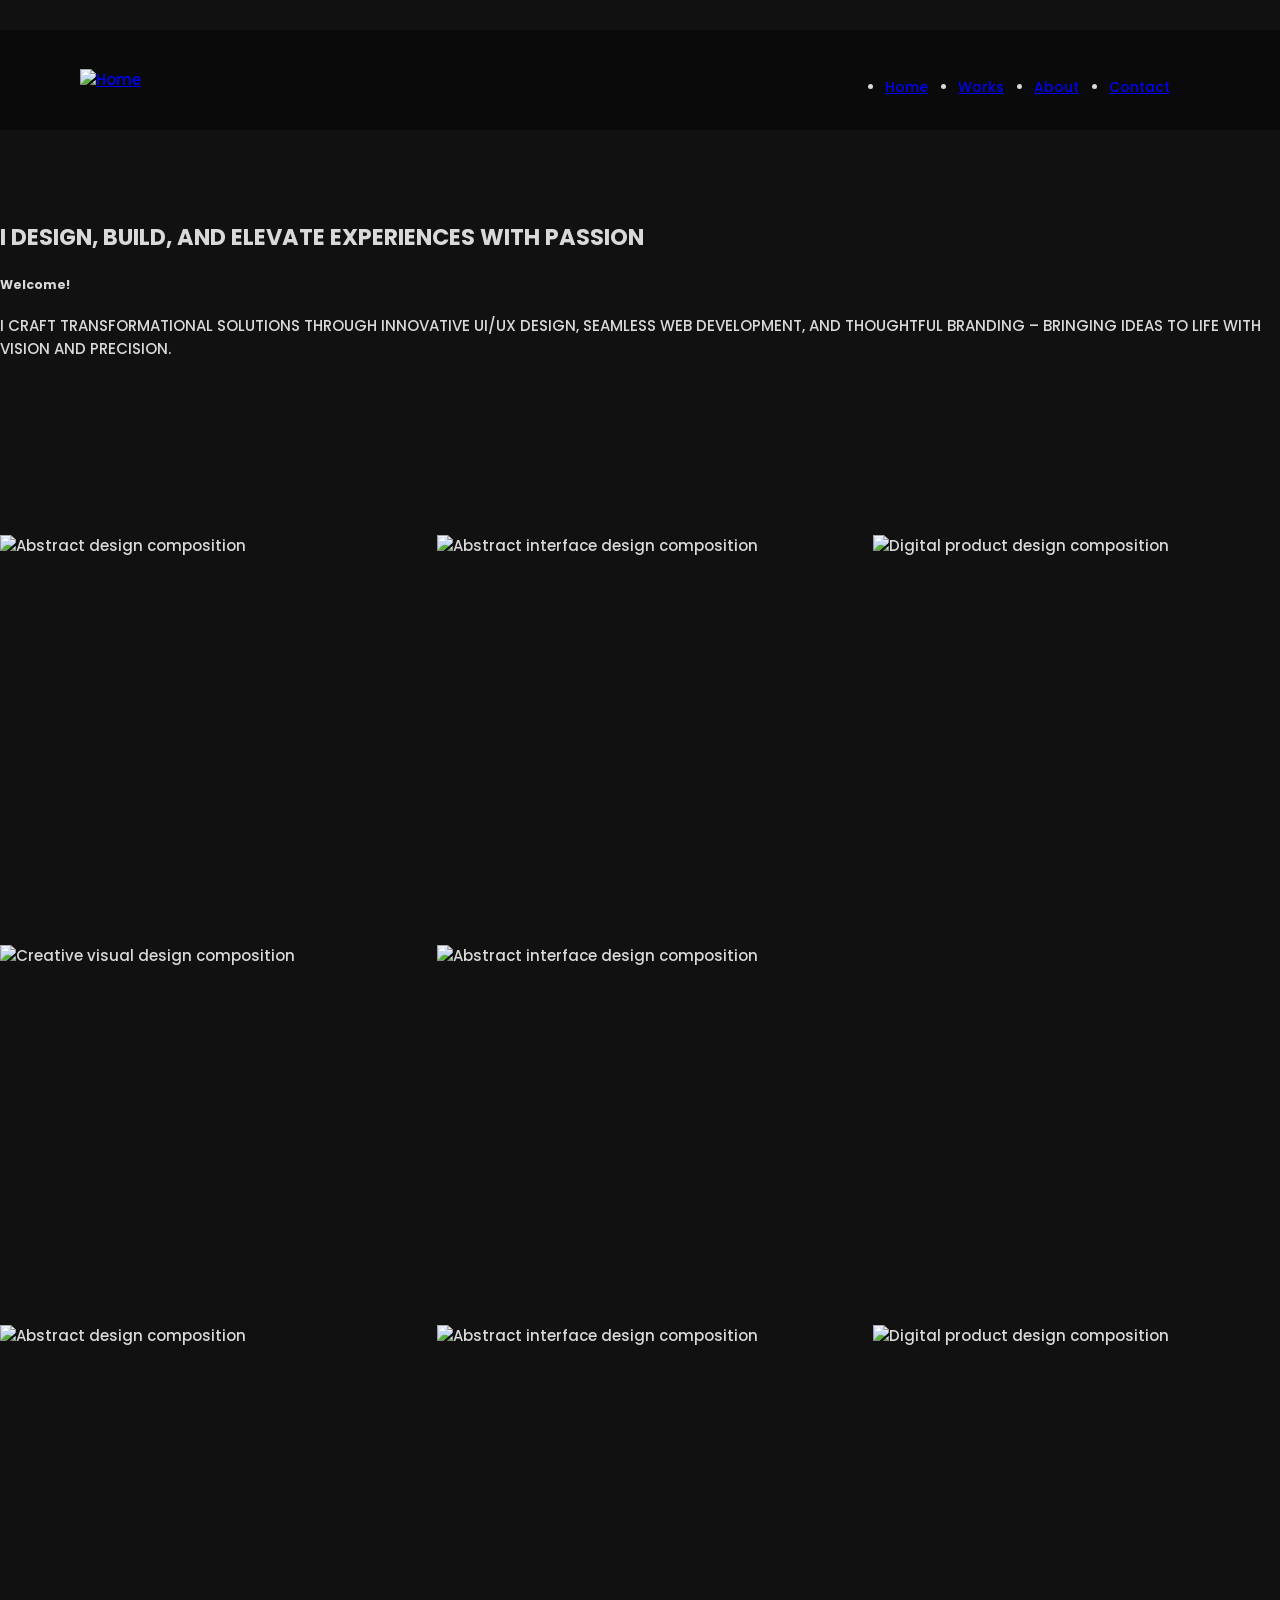
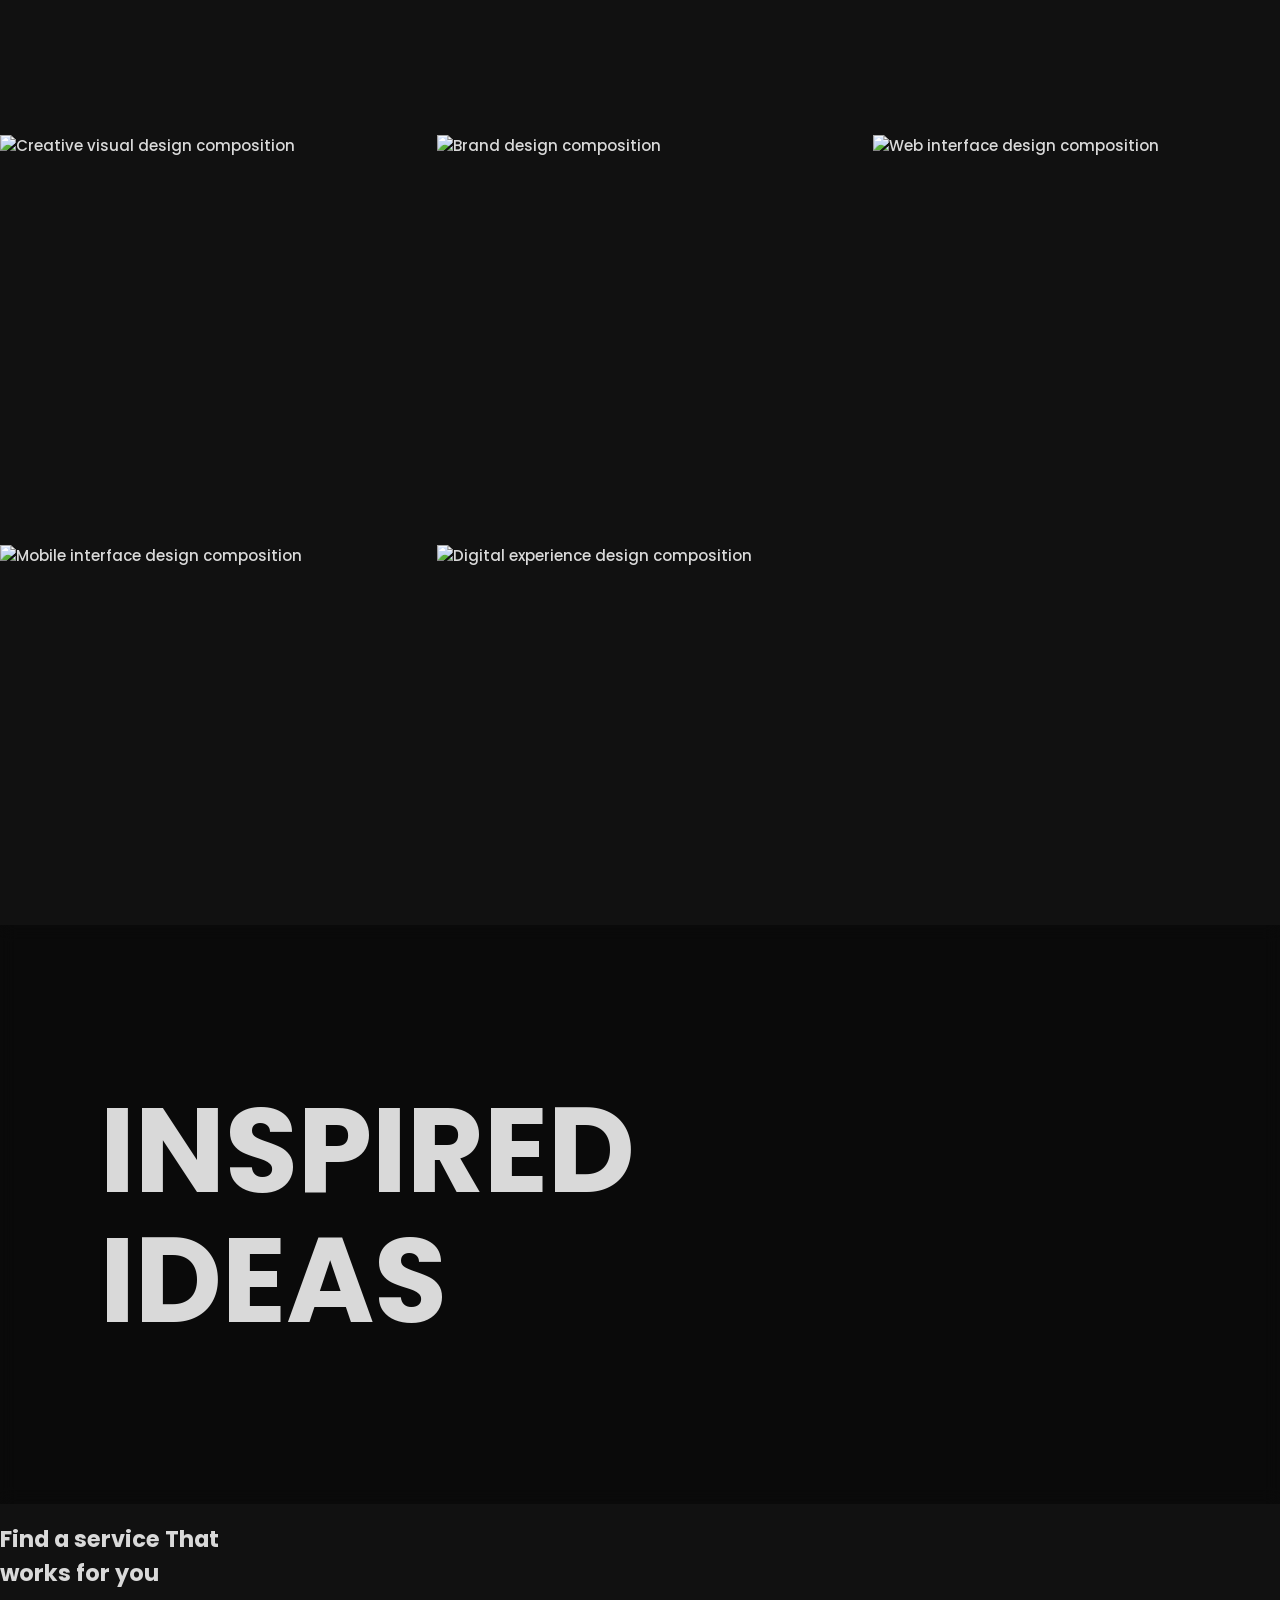
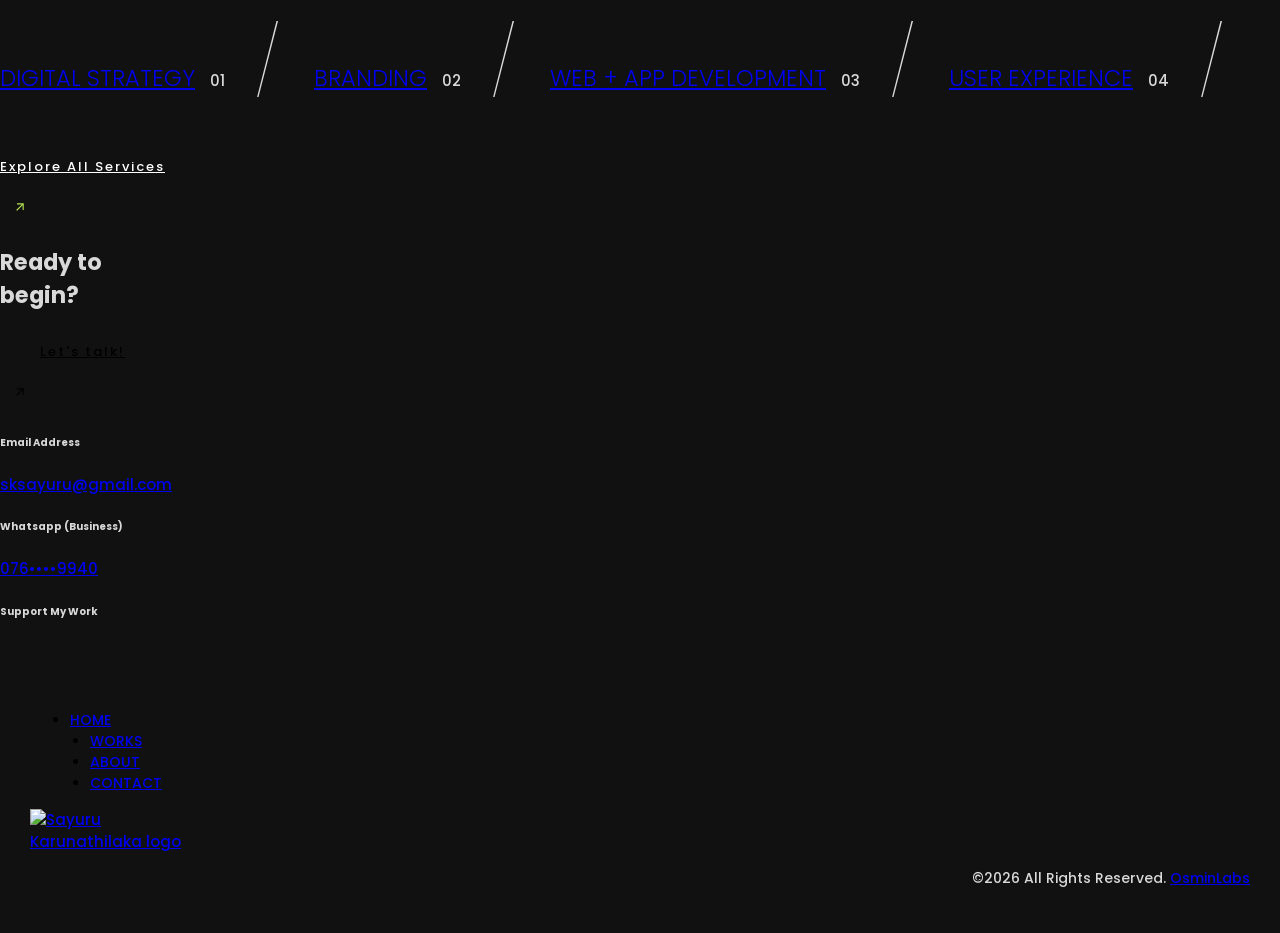
==== commit f38d66fb: "Replace Buy Me a Coffee links with embedded widget, add QR to support page - Swap the static header " ====
--- a/about.html
+++ b/about.html
@@ -42,7 +42,7 @@
             </li>
 
             <li class="nav-item has-sub-menu">
-                <a title="Home" href="work.html">
+                <a title="Works" href="work.html">
                     <span class="overflow ">Works</span>
                 </a>
             </li>
@@ -59,10 +59,10 @@
                 </a>
             </li>
 
-            <li class="nav-item">
-                    <a title="Buy Me a Coffee or a Beer" href="support.html">
-                    <i class="fas fa-beer header-beer-icon" aria-hidden="true"></i> <span class="overflow">Buy Me a Coffee or a Beer</span>
-                </a>
+            <li class="nav-item nav-item-bmc">
+                <div class="header-bmc-btn">
+                    <script type="text/javascript" src="https://cdnjs.buymeacoffee.com/1.0.0/button.prod.min.js" data-name="bmc-button" data-slug="sksayuru" data-color="#FFDD00" data-emoji="🍺" data-font="Poppins" data-text="Buy me a beer" data-outline-color="#000000" data-font-color="#000000" data-coffee-color="#ffffff"></script>
+                </div>
             </li>
         </ul>
     </nav>
@@ -337,9 +337,9 @@
 
                                 <div class="info-item">
                                     <h6 class="mb-10">Support My Work</h6>
-                                    <a class="footer-bmc-link" href="https://www.buymeacoffee.com/sksayuru" target="_blank" rel="noopener noreferrer">
-                                        <img src="https://cdn.buymeacoffee.com/buttons/v2/default-yellow.png" alt="Buy Me a Coffee or a Beer">
-                                    </a>
+                                    <div class="footer-bmc-widget">
+                                        <script type="text/javascript" src="https://cdnjs.buymeacoffee.com/1.0.0/button.prod.min.js" data-name="bmc-button" data-slug="sksayuru" data-color="#FFDD00" data-emoji="🍺" data-font="Poppins" data-text="Buy me a beer" data-outline-color="#000000" data-font-color="#000000" data-coffee-color="#ffffff"></script>
+                                    </div>
                                 </div>
                             </div>
 
@@ -360,7 +360,7 @@
 
                                 <div class="dsn-logo main-logo d-flex align-items-center justify-content-center">
                                     <div class="main-logo">
-                                        <a href="#" class="custom-logo-link main-brand effect-ajax">
+                                        <a href="index.html" class="custom-logo-link main-brand effect-ajax">
                                             <img class="custom-logo logo-light" src="assets/img/logo-light.png" alt="Sayuru Karunathilaka logo">
                                             <img class="custom-logo logo-dark" src="assets/img/logo.png" alt="Sayuru Karunathilaka logo">
                                         </a>
--- a/assets/css/style.css
+++ b/assets/css/style.css
@@ -2898,16 +2898,6 @@
 .work-experience {
   order: -1;
 }
-.footer-bmc-link {
-  display: inline-block;
-  margin-top: 12px;
-  max-width: 180px;
-}
-.footer-bmc-link img {
-  display: block;
-  width: 100%;
-  height: auto;
-}
 .bmc-header-logo {
   display: inline-block;
   width: 110px;
@@ -2915,9 +2905,84 @@
   margin-right: 8px;
   vertical-align: middle;
 }
-.header-beer-icon {
-  font-size: 0.8em;
-  margin-right: 8px;
+.nav-item-bmc {
+  display: flex;
+  align-items: center;
+}
+.header-bmc-btn {
+  display: inline-flex;
+  align-items: center;
+  line-height: 0;
+}
+.header-bmc-btn .bmc-btn-container {
+  display: inline-flex;
+}
+.header-bmc-btn .bmc-btn {
+  min-width: 0;
+  height: 30px;
+  padding: 0 12px;
+  border-radius: 15px;
+  line-height: 1;
+}
+.header-bmc-btn .bmc-btn svg {
+  height: 14px !important;
+}
+.header-bmc-btn .bmc-btn-text {
+  font-size: 12px !important;
+  margin-left: 5px;
+  line-height: 1 !important;
+}
+@media only screen and (min-width: 992px) {
+  .site-header:not(.dsn-hamburger) ul.primary-nav > li.nav-item-bmc {
+    padding-top: 0;
+    padding-bottom: 0;
+  }
+}
+@media only screen and (max-width: 575px) {
+  .header-bmc-btn .bmc-btn {
+    height: 26px;
+    padding: 0 10px;
+  }
+  .header-bmc-btn .bmc-btn svg {
+    height: 12px !important;
+  }
+  .header-bmc-btn .bmc-btn-text {
+    font-size: 11px !important;
+  }
+}
+.footer-bmc-widget {
+  display: inline-flex;
+  margin-top: 12px;
+}
+.footer-bmc-widget .bmc-btn {
+  min-width: 0;
+  height: 52px;
+  padding: 0 20px;
+  border-radius: 10px;
+}
+.footer-bmc-widget .bmc-btn svg {
+  height: 26px !important;
+}
+.footer-bmc-widget .bmc-btn-text {
+  font-size: 18px !important;
+}
+.support-qr {
+  gap: 20px;
+}
+.support-qr-code {
+  flex-shrink: 0;
+  padding: 10px;
+  background-color: #fff;
+  border-radius: 12px;
+  line-height: 0;
+}
+.support-qr-code img {
+  display: block;
+  width: 130px;
+  height: 130px;
+}
+.support-qr-text p {
+  max-width: 320px;
 }
 @media only screen and (max-width: 991px) {
   .header-page .contact-links {
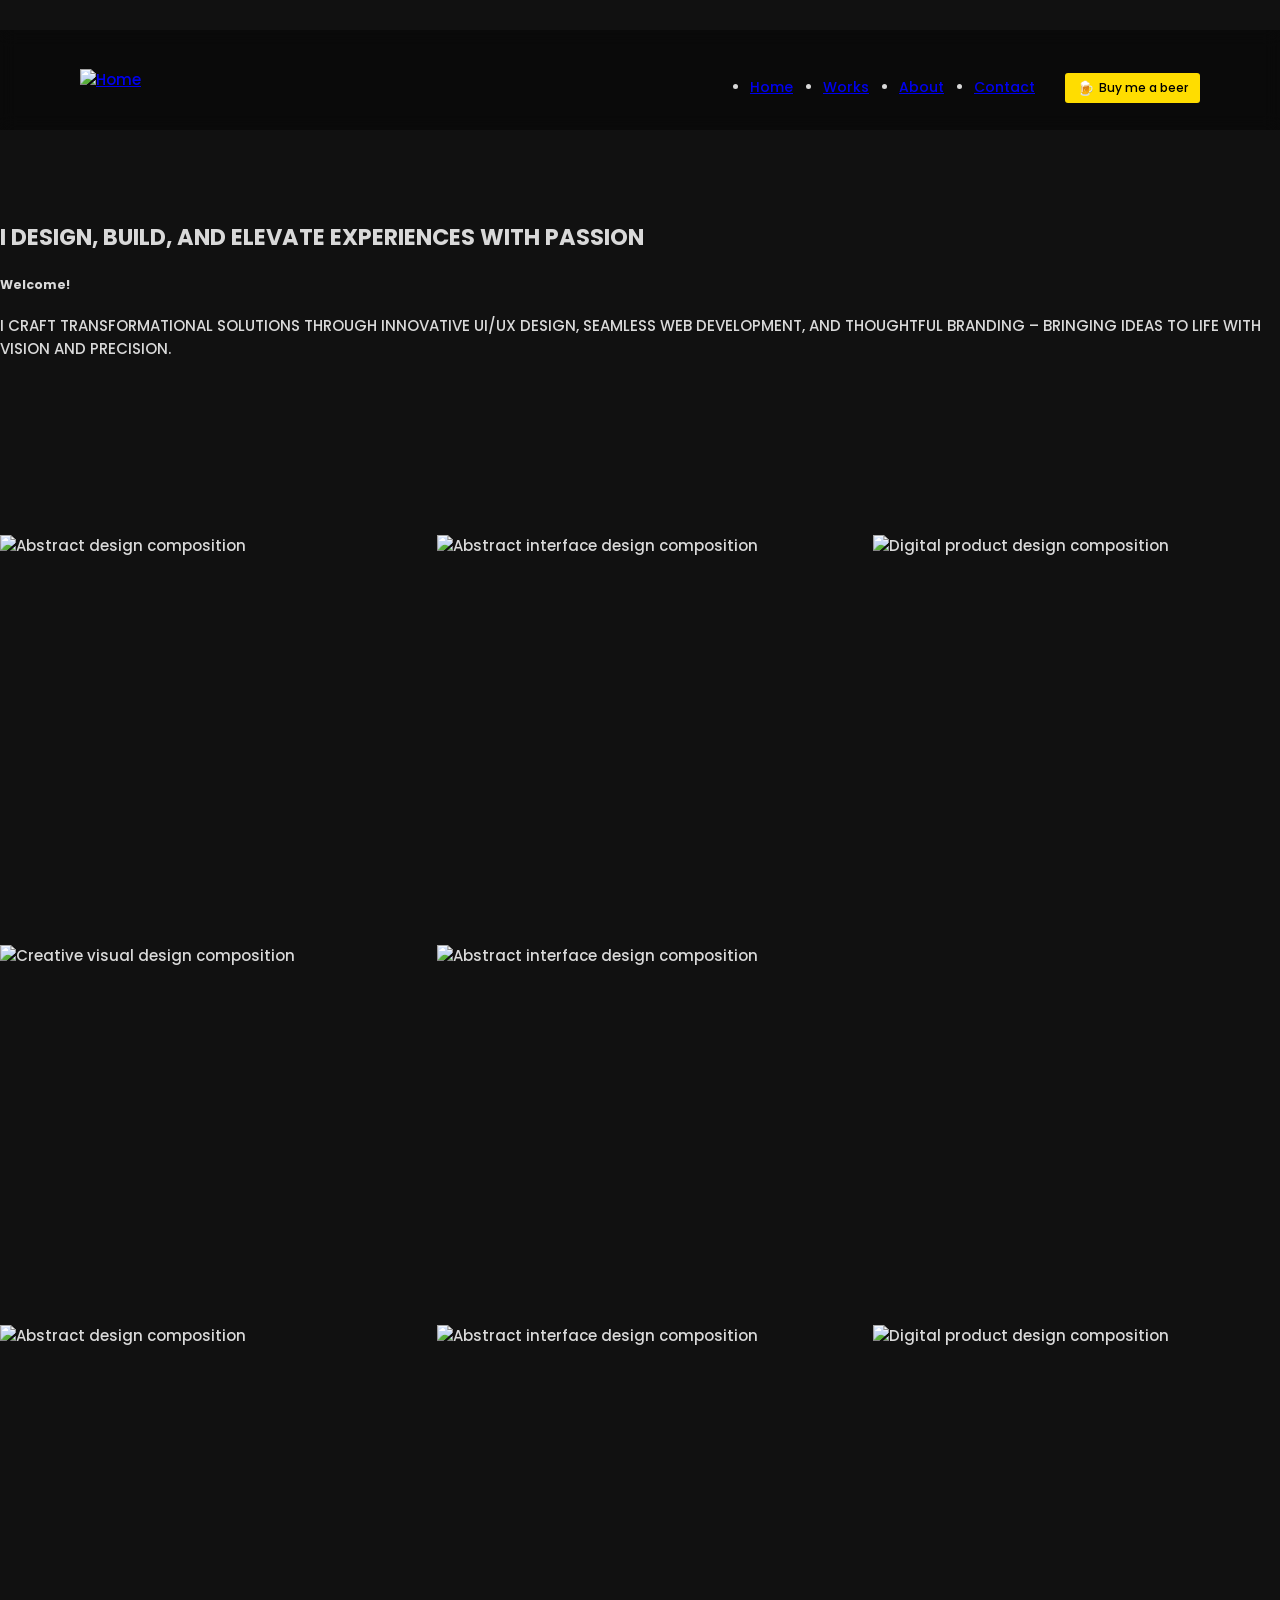
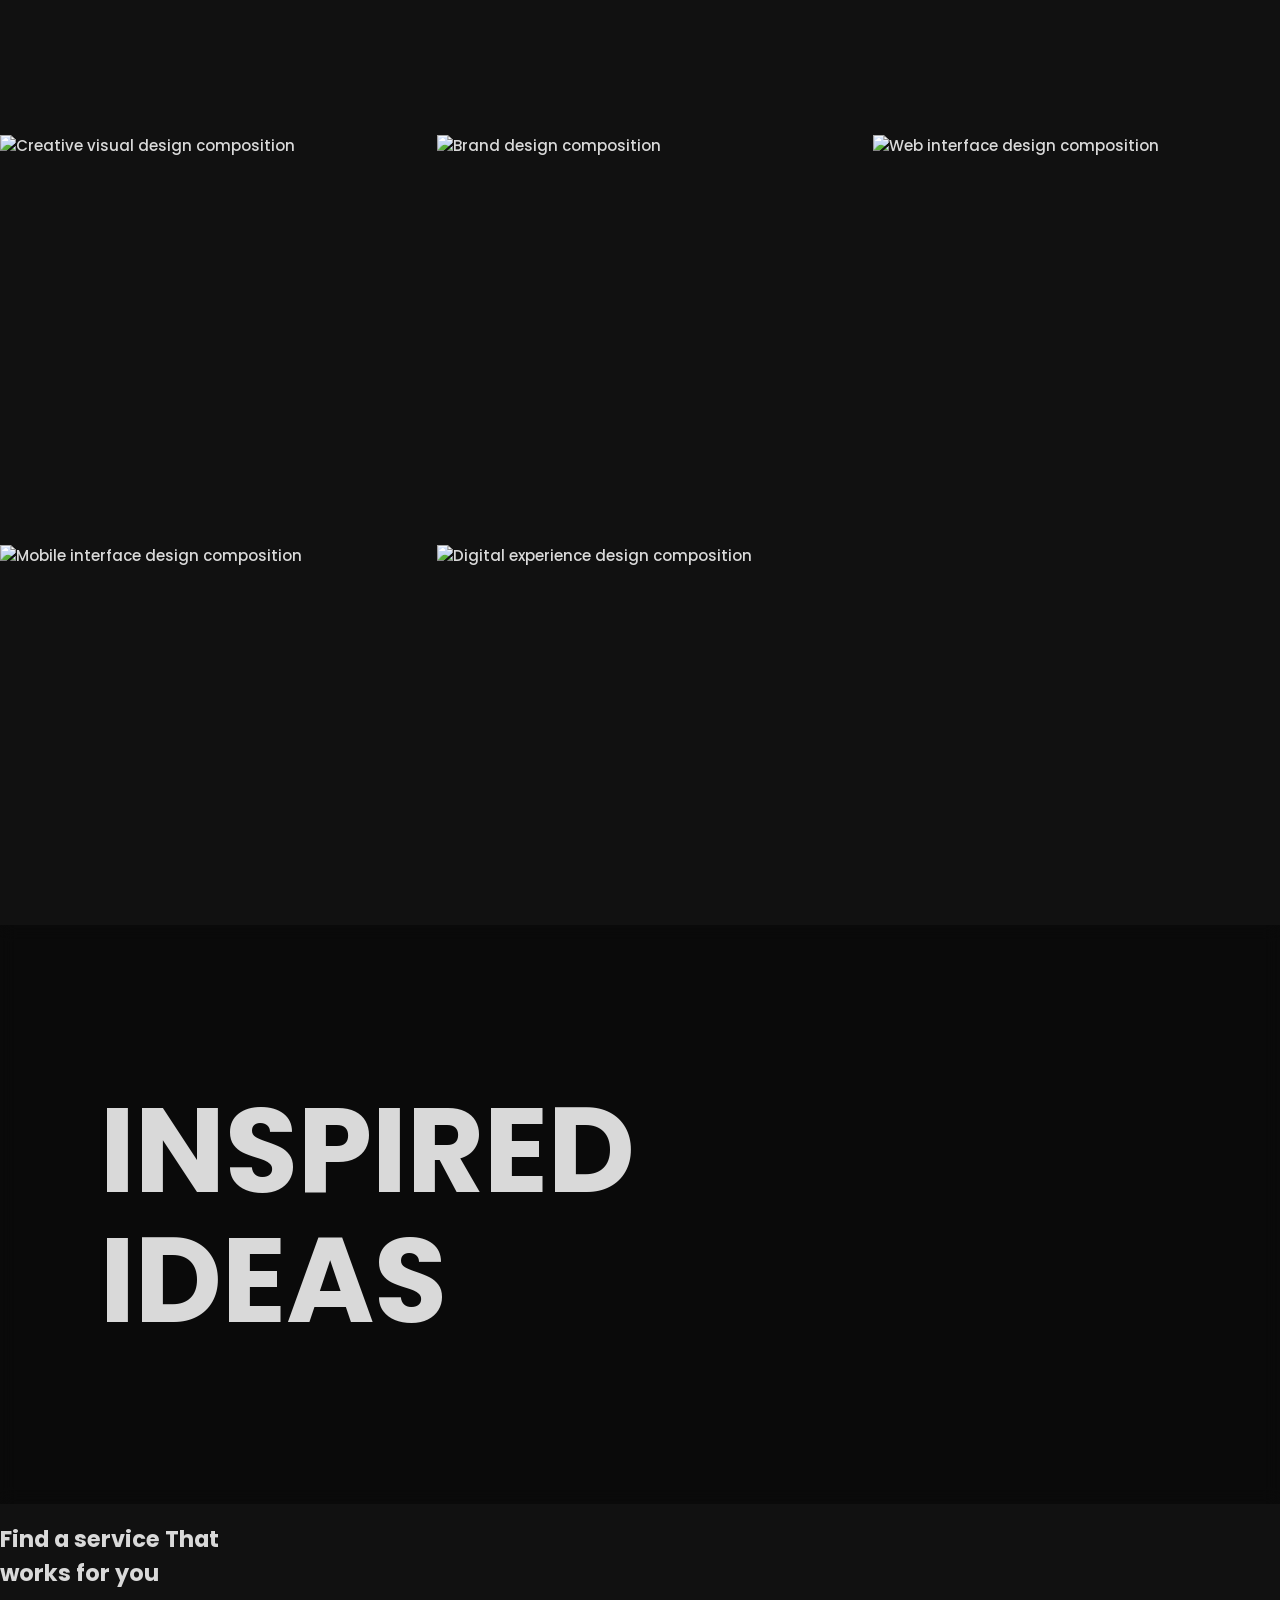
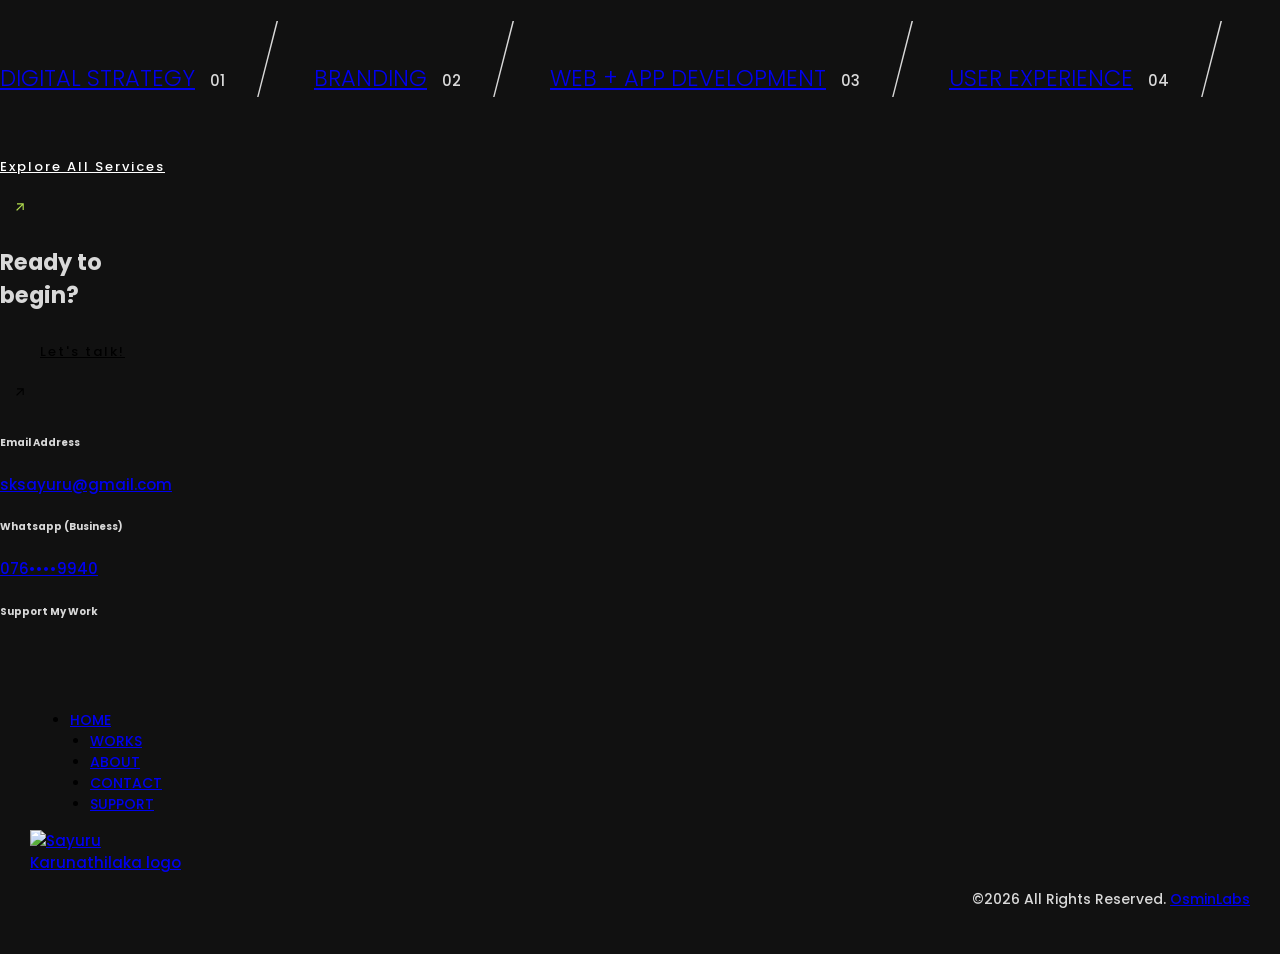
==== commit a01a5b45: "Fix site-wide nav bugs and restyle Buy Me a Coffee header button - Add missing footer to project-1.." ====
--- a/about.html
+++ b/about.html
@@ -60,9 +60,10 @@
             </li>
 
             <li class="nav-item nav-item-bmc">
-                <div class="header-bmc-btn">
-                    <script type="text/javascript" src="https://cdnjs.buymeacoffee.com/1.0.0/button.prod.min.js" data-name="bmc-button" data-slug="sksayuru" data-color="#FFDD00" data-emoji="🍺" data-font="Poppins" data-text="Buy me a beer" data-outline-color="#000000" data-font-color="#000000" data-coffee-color="#ffffff"></script>
-                </div>
+                <a href="support.html" title="Support" class="header-bmc-btn effect-ajax">
+                    <span class="header-bmc-btn-emoji" aria-hidden="true">🍺</span>
+                    <span class="header-bmc-btn-text">Buy me a beer</span>
+                </a>
             </li>
         </ul>
     </nav>
@@ -355,6 +356,7 @@
                                         <li><a title="Works" href="work.html">WORKS</a></li>
                                         <li><a title="About" href="about.html">ABOUT</a></li>
                                         <li><a title="Contact" href="contact.html">CONTACT</a></li>
+                                        <li><a title="Support" href="support.html">SUPPORT</a></li>
                                     </ul>
                                 </div>
 
--- a/assets/css/style.css
+++ b/assets/css/style.css
@@ -2912,25 +2912,27 @@
 .header-bmc-btn {
   display: inline-flex;
   align-items: center;
-  line-height: 0;
-}
-.header-bmc-btn .bmc-btn-container {
-  display: inline-flex;
-}
-.header-bmc-btn .bmc-btn {
-  min-width: 0;
   height: 30px;
   padding: 0 12px;
-  border-radius: 15px;
+  background-color: #FFDD00;
+  color: #000000;
+  border-radius: 3px;
   line-height: 1;
-}
-.header-bmc-btn .bmc-btn svg {
-  height: 14px !important;
-}
-.header-bmc-btn .bmc-btn-text {
-  font-size: 12px !important;
-  margin-left: 5px;
-  line-height: 1 !important;
+  font-family: "Poppins", sans-serif;
+  text-decoration: none;
+  white-space: nowrap;
+}
+.header-bmc-btn:hover {
+  color: #000000;
+}
+.header-bmc-btn-emoji {
+  font-size: 14px;
+  line-height: 1;
+  margin-right: 5px;
+}
+.header-bmc-btn-text {
+  font-size: 12px;
+  line-height: 1;
 }
 @media only screen and (min-width: 992px) {
   .site-header:not(.dsn-hamburger) ul.primary-nav > li.nav-item-bmc {
@@ -2939,15 +2941,15 @@
   }
 }
 @media only screen and (max-width: 575px) {
-  .header-bmc-btn .bmc-btn {
+  .header-bmc-btn {
     height: 26px;
     padding: 0 10px;
   }
-  .header-bmc-btn .bmc-btn svg {
-    height: 12px !important;
-  }
-  .header-bmc-btn .bmc-btn-text {
-    font-size: 11px !important;
+  .header-bmc-btn-emoji {
+    font-size: 12px;
+  }
+  .header-bmc-btn-text {
+    font-size: 11px;
   }
 }
 .footer-bmc-widget {
